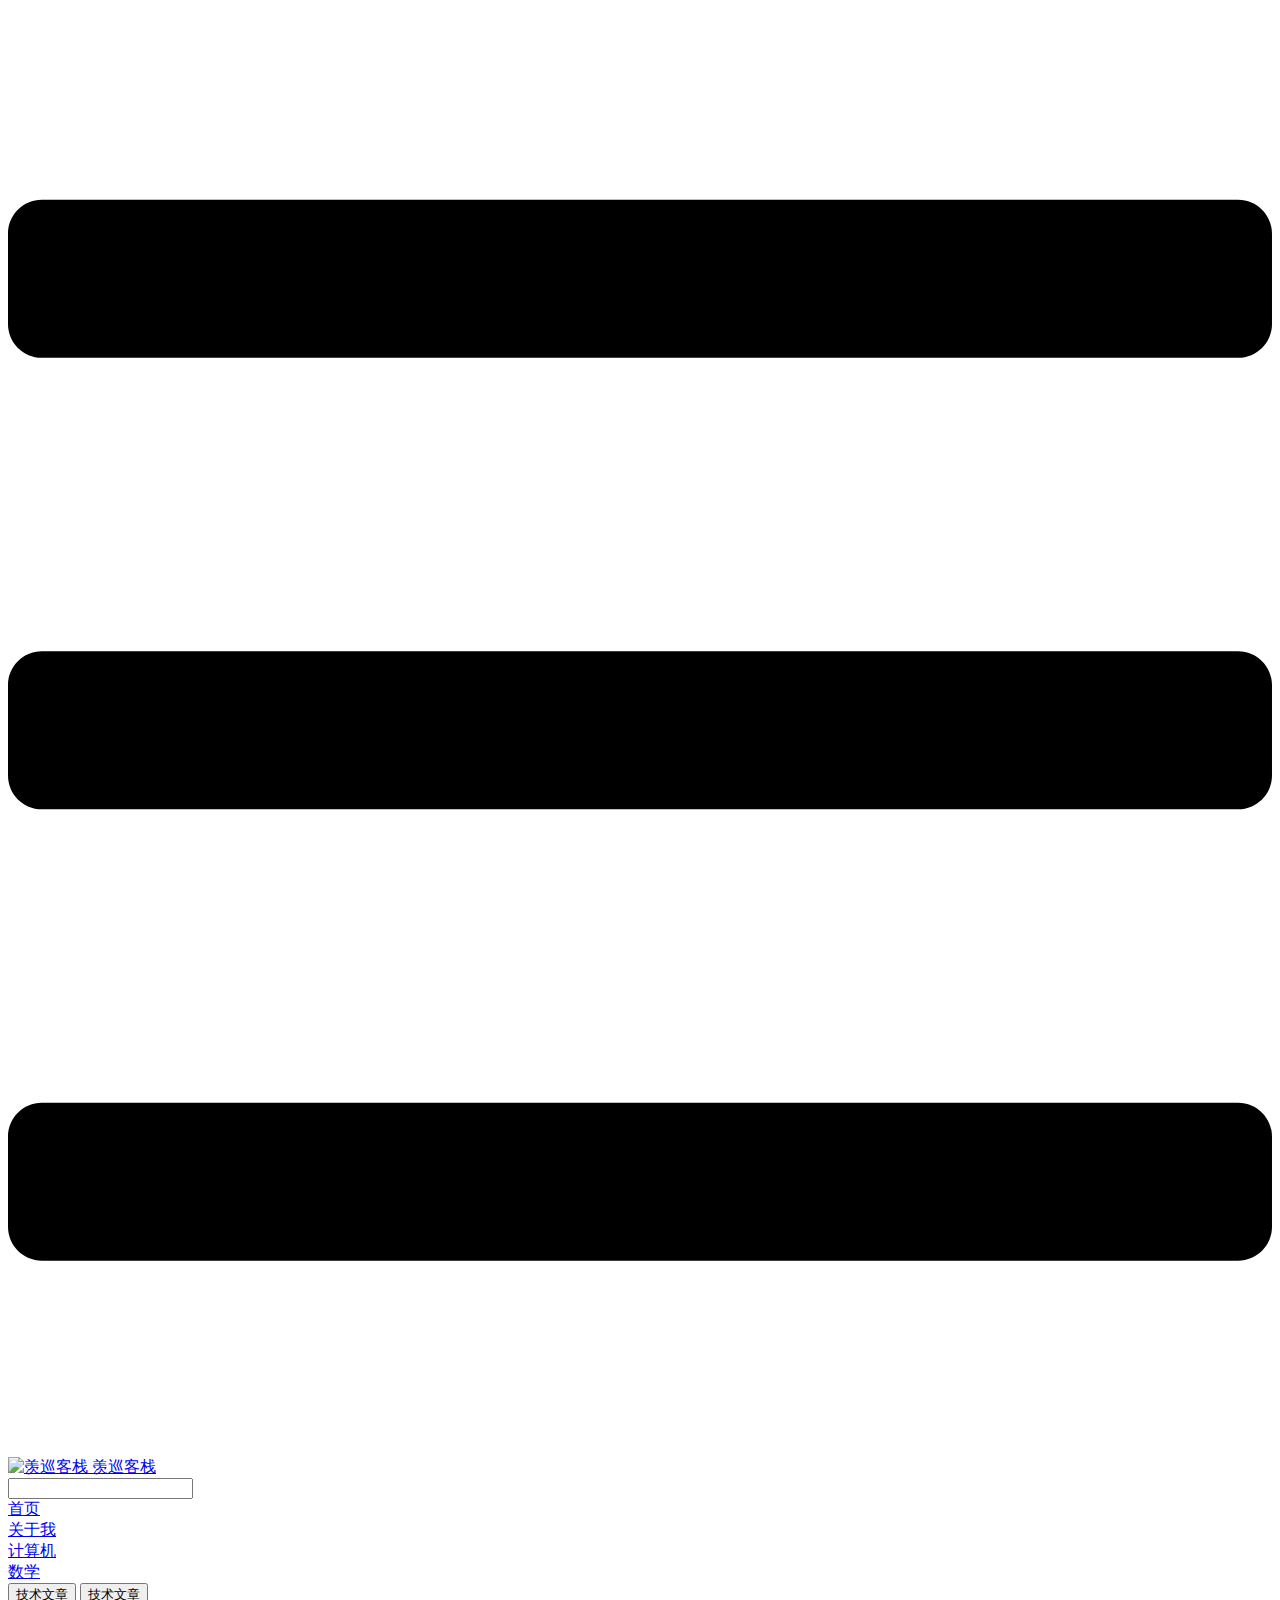
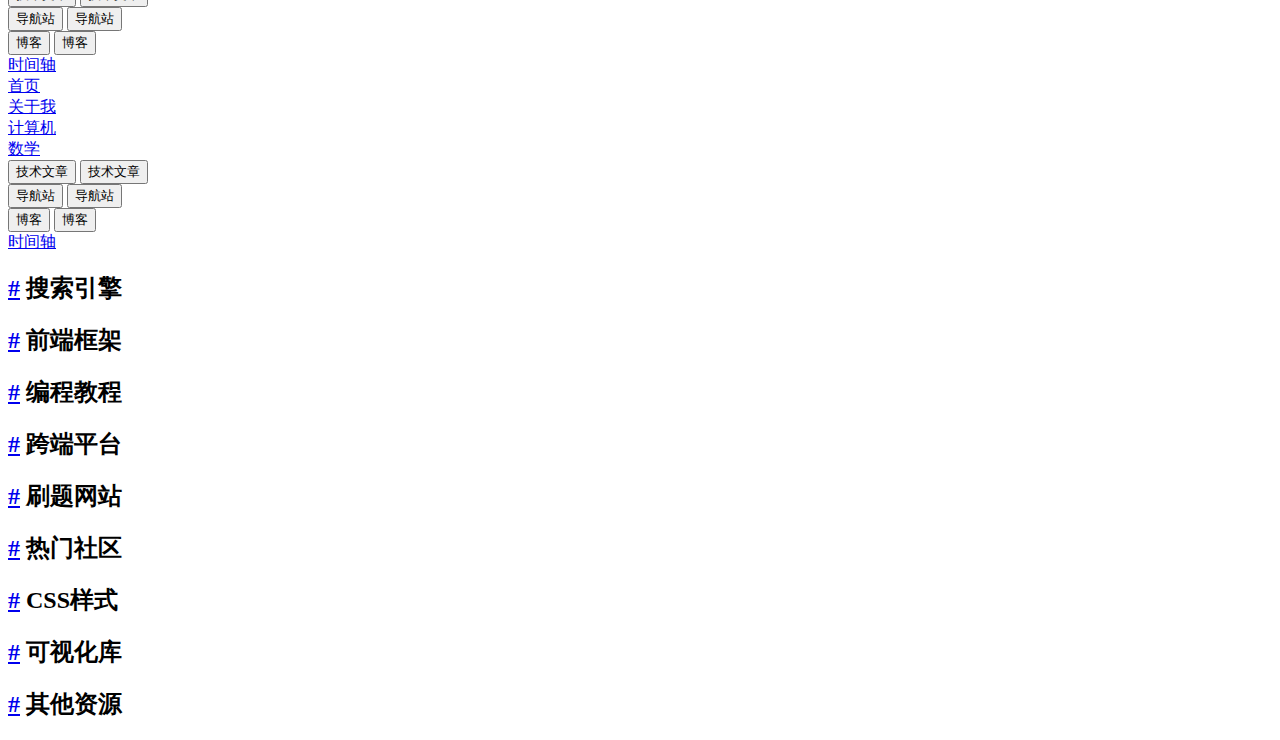
==== guide.md/index.html @ 074d1aeb "deploy" ====
<!DOCTYPE html>
<html lang="en-US">
  <head>
    <meta charset="utf-8">
    <meta name="viewport" content="width=device-width,initial-scale=1">
    <title>导航网站 | 羡巡客栈</title>
    <meta name="generator" content="VuePress 1.9.10">
    <link rel="icon" href="/github.io/assets/img/favicon_io/favicon.ico">
    <link rel="manifest" href="/github.io/manifest.json">
    <link rel="apple-touch-icon" href="/github.io/icons/apple-touch-icon-152x152.png">
    <link rel="mask-icon" href="/github.io/icons/safari-pinned-tab.svg" color="#3eaf7c">
    <link rel="stylesheet" href="/github.io/css/style.css">
    <script charset="utf-8" src="/github.io/js/custom.js"></script>
    <link rel="stylesheet" href="https://at.alicdn.com/t/font_3077305_pt8umhrn4k9.css">
    <meta name="description" content="想法+实践=梦想">
    <meta name="author" content="senran">
    <meta name="keywords" content="vuepress介绍，vuepress说明，senran">
    <meta name="theme-color" content="#3eaf7c">
    <meta name="apple-mobile-web-app-capable" content="yes">
    <meta name="apple-mobile-web-app-status-bar-style" content="black">
    <meta name="msapplication-TileImage" content="/icons/msapplication-icon-144x144.png">
    <meta name="msapplication-TileColor" content="#000000">
    <meta name="viewport" content="width=device-width,initial-scale=1,user-scalable=no">
    <meta name="robots" content="all">
    <meta name="referrer" content="no-referrer-when-downgrade">
    
    <link rel="preload" href="/github.io/assets/css/0.styles.cc2ab793.css" as="style"><link rel="preload" href="/github.io/assets/js/app.bc163c33.js" as="script"><link rel="preload" href="/github.io/assets/js/8.e7d0b915.js" as="script"><link rel="preload" href="/github.io/assets/js/1.a5b7b27f.js" as="script"><link rel="preload" href="/github.io/assets/js/31.5026041e.js" as="script"><link rel="preload" href="/github.io/assets/js/25.697cf7aa.js" as="script"><link rel="preload" href="/github.io/assets/js/22.1df4690d.js" as="script"><link rel="prefetch" href="/github.io/assets/js/11.1f1179e9.js"><link rel="prefetch" href="/github.io/assets/js/12.f9e47bc9.js"><link rel="prefetch" href="/github.io/assets/js/13.b9829312.js"><link rel="prefetch" href="/github.io/assets/js/14.2f66d271.js"><link rel="prefetch" href="/github.io/assets/js/15.86ec0a88.js"><link rel="prefetch" href="/github.io/assets/js/16.124a600a.js"><link rel="prefetch" href="/github.io/assets/js/17.8614f9c8.js"><link rel="prefetch" href="/github.io/assets/js/18.0f2661f6.js"><link rel="prefetch" href="/github.io/assets/js/19.1ed563ff.js"><link rel="prefetch" href="/github.io/assets/js/2.1e46ec91.js"><link rel="prefetch" href="/github.io/assets/js/20.d0ca984a.js"><link rel="prefetch" href="/github.io/assets/js/21.fdb59f5f.js"><link rel="prefetch" href="/github.io/assets/js/23.8079ddb6.js"><link rel="prefetch" href="/github.io/assets/js/24.8234a7ae.js"><link rel="prefetch" href="/github.io/assets/js/26.6a10f5b2.js"><link rel="prefetch" href="/github.io/assets/js/27.82509093.js"><link rel="prefetch" href="/github.io/assets/js/28.c4aca446.js"><link rel="prefetch" href="/github.io/assets/js/29.db655d9f.js"><link rel="prefetch" href="/github.io/assets/js/3.d9f5cb60.js"><link rel="prefetch" href="/github.io/assets/js/30.2cf88f4c.js"><link rel="prefetch" href="/github.io/assets/js/32.4d660c3e.js"><link rel="prefetch" href="/github.io/assets/js/33.0dd9fcd8.js"><link rel="prefetch" href="/github.io/assets/js/34.bd7bdc65.js"><link rel="prefetch" href="/github.io/assets/js/35.dd47c357.js"><link rel="prefetch" href="/github.io/assets/js/36.0baf9084.js"><link rel="prefetch" href="/github.io/assets/js/37.48ee9a91.js"><link rel="prefetch" href="/github.io/assets/js/4.af81d99d.js"><link rel="prefetch" href="/github.io/assets/js/5.fae6a00d.js"><link rel="prefetch" href="/github.io/assets/js/6.eb2a9840.js"><link rel="prefetch" href="/github.io/assets/js/7.b9dd6dac.js"><link rel="prefetch" href="/github.io/assets/js/vendors~docsearch.72eb81cf.js">
    <link rel="stylesheet" href="/github.io/assets/css/0.styles.cc2ab793.css">
  </head>
  <body>
    <div id="app" data-server-rendered="true"><div class="theme-container no-sidebar"><header class="navbar"><div class="sidebar-button"><svg xmlns="http://www.w3.org/2000/svg" aria-hidden="true" role="img" viewBox="0 0 448 512" class="icon"><path fill="currentColor" d="M436 124H12c-6.627 0-12-5.373-12-12V80c0-6.627 5.373-12 12-12h424c6.627 0 12 5.373 12 12v32c0 6.627-5.373 12-12 12zm0 160H12c-6.627 0-12-5.373-12-12v-32c0-6.627 5.373-12 12-12h424c6.627 0 12 5.373 12 12v32c0 6.627-5.373 12-12 12zm0 160H12c-6.627 0-12-5.373-12-12v-32c0-6.627 5.373-12 12-12h424c6.627 0 12 5.373 12 12v32c0 6.627-5.373 12-12 12z"></path></svg></div> <a href="/github.io/" class="home-link router-link-active"><img src="/github.io/assets/img/logo3.png" alt="羡巡客栈" class="logo"> <span class="site-name can-hide">羡巡客栈</span></a> <div class="links"><div class="search-box"><input aria-label="Search" autocomplete="off" spellcheck="false" value=""> <!----></div> <nav class="nav-links can-hide"><div class="nav-item"><a href="/github.io/" class="nav-link">
  首页
</a></div><div class="nav-item"><a href="/github.io/gyw/" class="nav-link">
  关于我
</a></div><div class="nav-item"><a href="/github.io/about/" class="nav-link">
  计算机
</a></div><div class="nav-item"><a href="/github.io/about2/" class="nav-link">
  数学
</a></div><div class="nav-item"><div class="dropdown-wrapper"><button type="button" aria-label="技术文章" class="dropdown-title"><span class="title">技术文章</span> <span class="arrow down"></span></button> <button type="button" aria-label="技术文章" class="mobile-dropdown-title"><span class="title">技术文章</span> <span class="arrow right"></span></button> <ul class="nav-dropdown" style="display:none;"><li class="dropdown-item"><h4>
          博客插件
        </h4> <ul class="dropdown-subitem-wrapper"><li class="dropdown-subitem"><a href="/github.io/技术文章/博客插件/插件文章/" class="nav-link">
  用插件装饰你的博客
</a></li><li class="dropdown-subitem"><a href="/github.io/about/" class="nav-link">
  Guide
</a></li></ul></li><li class="dropdown-item"><h4>
          建站指南
        </h4> <ul class="dropdown-subitem-wrapper"><li class="dropdown-subitem"><a href="/github.io/技术文章/建站指南/pl/" class="nav-link">
  评论
</a></li><li class="dropdown-subitem"><a href="/github.io/技术文章/建站指南/senran03/" class="nav-link">
  建站教程
</a></li></ul></li></ul></div></div><div class="nav-item"><div class="dropdown-wrapper"><button type="button" aria-label="导航站" class="dropdown-title"><span class="title">导航站</span> <span class="arrow down"></span></button> <button type="button" aria-label="导航站" class="mobile-dropdown-title"><span class="title">导航站</span> <span class="arrow right"></span></button> <ul class="nav-dropdown" style="display:none;"><li class="dropdown-item"><!----> <a href="/github.io/导航站/guide/" class="nav-link">
  导航1
</a></li><li class="dropdown-item"><!----> <a href="/github.io/导航站/导航2/" class="nav-link">
  导航2
</a></li></ul></div></div><div class="nav-item"><div class="dropdown-wrapper"><button type="button" aria-label="博客" class="dropdown-title"><span class="title">博客</span> <span class="arrow down"></span></button> <button type="button" aria-label="博客" class="mobile-dropdown-title"><span class="title">博客</span> <span class="arrow right"></span></button> <ul class="nav-dropdown" style="display:none;"><li class="dropdown-item"><!----> <a href="https://qm.qq.com/cgi-bin/qm/qr?k=V9hnXP0RBAjdSstL4jLnvPbcIppuTJ4R&amp;noverify=0&amp;personal_qrcode_source=3" target="_blank" rel="noopener noreferrer" class="nav-link external">
  腾讯
  <span><svg xmlns="http://www.w3.org/2000/svg" aria-hidden="true" focusable="false" x="0px" y="0px" viewBox="0 0 100 100" width="15" height="15" class="icon outbound"><path fill="currentColor" d="M18.8,85.1h56l0,0c2.2,0,4-1.8,4-4v-32h-8v28h-48v-48h28v-8h-32l0,0c-2.2,0-4,1.8-4,4v56C14.8,83.3,16.6,85.1,18.8,85.1z"></path> <polygon fill="currentColor" points="45.7,48.7 51.3,54.3 77.2,28.5 77.2,37.2 85.2,37.2 85.2,14.9 62.8,14.9 62.8,22.9 71.5,22.9"></polygon></svg> <span class="sr-only">(opens new window)</span></span></a></li><li class="dropdown-item"><!----> <a href="https://space.bilibili.com/403886936?spm_id_from=333.337.0.0" target="_blank" rel="noopener noreferrer" class="nav-link external">
  B站
  <span><svg xmlns="http://www.w3.org/2000/svg" aria-hidden="true" focusable="false" x="0px" y="0px" viewBox="0 0 100 100" width="15" height="15" class="icon outbound"><path fill="currentColor" d="M18.8,85.1h56l0,0c2.2,0,4-1.8,4-4v-32h-8v28h-48v-48h28v-8h-32l0,0c-2.2,0-4,1.8-4,4v56C14.8,83.3,16.6,85.1,18.8,85.1z"></path> <polygon fill="currentColor" points="45.7,48.7 51.3,54.3 77.2,28.5 77.2,37.2 85.2,37.2 85.2,14.9 62.8,14.9 62.8,22.9 71.5,22.9"></polygon></svg> <span class="sr-only">(opens new window)</span></span></a></li><li class="dropdown-item"><!----> <a href="https://senran110.github.io/" target="_blank" rel="noopener noreferrer" class="nav-link external">
  羡巡客栈主页
  <span><svg xmlns="http://www.w3.org/2000/svg" aria-hidden="true" focusable="false" x="0px" y="0px" viewBox="0 0 100 100" width="15" height="15" class="icon outbound"><path fill="currentColor" d="M18.8,85.1h56l0,0c2.2,0,4-1.8,4-4v-32h-8v28h-48v-48h28v-8h-32l0,0c-2.2,0-4,1.8-4,4v56C14.8,83.3,16.6,85.1,18.8,85.1z"></path> <polygon fill="currentColor" points="45.7,48.7 51.3,54.3 77.2,28.5 77.2,37.2 85.2,37.2 85.2,14.9 62.8,14.9 62.8,22.9 71.5,22.9"></polygon></svg> <span class="sr-only">(opens new window)</span></span></a></li></ul></div></div><div class="nav-item"><a href="/github.io/timeline/" class="nav-link">
  时间轴
</a></div> <!----></nav></div></header> <div class="sidebar-mask"></div> <aside class="sidebar"><nav class="nav-links"><div class="nav-item"><a href="/github.io/" class="nav-link">
  首页
</a></div><div class="nav-item"><a href="/github.io/gyw/" class="nav-link">
  关于我
</a></div><div class="nav-item"><a href="/github.io/about/" class="nav-link">
  计算机
</a></div><div class="nav-item"><a href="/github.io/about2/" class="nav-link">
  数学
</a></div><div class="nav-item"><div class="dropdown-wrapper"><button type="button" aria-label="技术文章" class="dropdown-title"><span class="title">技术文章</span> <span class="arrow down"></span></button> <button type="button" aria-label="技术文章" class="mobile-dropdown-title"><span class="title">技术文章</span> <span class="arrow right"></span></button> <ul class="nav-dropdown" style="display:none;"><li class="dropdown-item"><h4>
          博客插件
        </h4> <ul class="dropdown-subitem-wrapper"><li class="dropdown-subitem"><a href="/github.io/技术文章/博客插件/插件文章/" class="nav-link">
  用插件装饰你的博客
</a></li><li class="dropdown-subitem"><a href="/github.io/about/" class="nav-link">
  Guide
</a></li></ul></li><li class="dropdown-item"><h4>
          建站指南
        </h4> <ul class="dropdown-subitem-wrapper"><li class="dropdown-subitem"><a href="/github.io/技术文章/建站指南/pl/" class="nav-link">
  评论
</a></li><li class="dropdown-subitem"><a href="/github.io/技术文章/建站指南/senran03/" class="nav-link">
  建站教程
</a></li></ul></li></ul></div></div><div class="nav-item"><div class="dropdown-wrapper"><button type="button" aria-label="导航站" class="dropdown-title"><span class="title">导航站</span> <span class="arrow down"></span></button> <button type="button" aria-label="导航站" class="mobile-dropdown-title"><span class="title">导航站</span> <span class="arrow right"></span></button> <ul class="nav-dropdown" style="display:none;"><li class="dropdown-item"><!----> <a href="/github.io/导航站/guide/" class="nav-link">
  导航1
</a></li><li class="dropdown-item"><!----> <a href="/github.io/导航站/导航2/" class="nav-link">
  导航2
</a></li></ul></div></div><div class="nav-item"><div class="dropdown-wrapper"><button type="button" aria-label="博客" class="dropdown-title"><span class="title">博客</span> <span class="arrow down"></span></button> <button type="button" aria-label="博客" class="mobile-dropdown-title"><span class="title">博客</span> <span class="arrow right"></span></button> <ul class="nav-dropdown" style="display:none;"><li class="dropdown-item"><!----> <a href="https://qm.qq.com/cgi-bin/qm/qr?k=V9hnXP0RBAjdSstL4jLnvPbcIppuTJ4R&amp;noverify=0&amp;personal_qrcode_source=3" target="_blank" rel="noopener noreferrer" class="nav-link external">
  腾讯
  <span><svg xmlns="http://www.w3.org/2000/svg" aria-hidden="true" focusable="false" x="0px" y="0px" viewBox="0 0 100 100" width="15" height="15" class="icon outbound"><path fill="currentColor" d="M18.8,85.1h56l0,0c2.2,0,4-1.8,4-4v-32h-8v28h-48v-48h28v-8h-32l0,0c-2.2,0-4,1.8-4,4v56C14.8,83.3,16.6,85.1,18.8,85.1z"></path> <polygon fill="currentColor" points="45.7,48.7 51.3,54.3 77.2,28.5 77.2,37.2 85.2,37.2 85.2,14.9 62.8,14.9 62.8,22.9 71.5,22.9"></polygon></svg> <span class="sr-only">(opens new window)</span></span></a></li><li class="dropdown-item"><!----> <a href="https://space.bilibili.com/403886936?spm_id_from=333.337.0.0" target="_blank" rel="noopener noreferrer" class="nav-link external">
  B站
  <span><svg xmlns="http://www.w3.org/2000/svg" aria-hidden="true" focusable="false" x="0px" y="0px" viewBox="0 0 100 100" width="15" height="15" class="icon outbound"><path fill="currentColor" d="M18.8,85.1h56l0,0c2.2,0,4-1.8,4-4v-32h-8v28h-48v-48h28v-8h-32l0,0c-2.2,0-4,1.8-4,4v56C14.8,83.3,16.6,85.1,18.8,85.1z"></path> <polygon fill="currentColor" points="45.7,48.7 51.3,54.3 77.2,28.5 77.2,37.2 85.2,37.2 85.2,14.9 62.8,14.9 62.8,22.9 71.5,22.9"></polygon></svg> <span class="sr-only">(opens new window)</span></span></a></li><li class="dropdown-item"><!----> <a href="https://senran110.github.io/" target="_blank" rel="noopener noreferrer" class="nav-link external">
  羡巡客栈主页
  <span><svg xmlns="http://www.w3.org/2000/svg" aria-hidden="true" focusable="false" x="0px" y="0px" viewBox="0 0 100 100" width="15" height="15" class="icon outbound"><path fill="currentColor" d="M18.8,85.1h56l0,0c2.2,0,4-1.8,4-4v-32h-8v28h-48v-48h28v-8h-32l0,0c-2.2,0-4,1.8-4,4v56C14.8,83.3,16.6,85.1,18.8,85.1z"></path> <polygon fill="currentColor" points="45.7,48.7 51.3,54.3 77.2,28.5 77.2,37.2 85.2,37.2 85.2,14.9 62.8,14.9 62.8,22.9 71.5,22.9"></polygon></svg> <span class="sr-only">(opens new window)</span></span></a></li></ul></div></div><div class="nav-item"><a href="/github.io/timeline/" class="nav-link">
  时间轴
</a></div> <!----></nav>  <!----> </aside> <main class="page"> <div class="theme-default-content content__default"><h2 id="搜索引擎"><a href="#搜索引擎" class="header-anchor">#</a> 搜索引擎</h2> <!----> <h2 id="前端框架"><a href="#前端框架" class="header-anchor">#</a> 前端框架</h2> <!----> <h2 id="编程教程"><a href="#编程教程" class="header-anchor">#</a> 编程教程</h2> <!----> <h2 id="跨端平台"><a href="#跨端平台" class="header-anchor">#</a> 跨端平台</h2> <!----> <h2 id="刷题网站"><a href="#刷题网站" class="header-anchor">#</a> 刷题网站</h2> <!----> <h2 id="热门社区"><a href="#热门社区" class="header-anchor">#</a> 热门社区</h2> <!----> <h2 id="css样式"><a href="#css样式" class="header-anchor">#</a> CSS样式</h2> <!----> <h2 id="可视化库"><a href="#可视化库" class="header-anchor">#</a> 可视化库</h2> <!----> <h2 id="其他资源"><a href="#其他资源" class="header-anchor">#</a> 其他资源</h2> <!----></div> <footer class="page-edit"><!----> <!----></footer> <!---->  <!----></main></div><div class="global-ui"><div></div><BlockToggle></BlockToggle><GlobalTip></GlobalTip><Twikoo></Twikoo><Fantasy></Fantasy><!----><!----></div></div>
    <script src="/github.io/assets/js/app.bc163c33.js" defer></script><script src="/github.io/assets/js/8.e7d0b915.js" defer></script><script src="/github.io/assets/js/1.a5b7b27f.js" defer></script><script src="/github.io/assets/js/31.5026041e.js" defer></script><script src="/github.io/assets/js/25.697cf7aa.js" defer></script><script src="/github.io/assets/js/22.1df4690d.js" defer></script>
  </body>
</html>
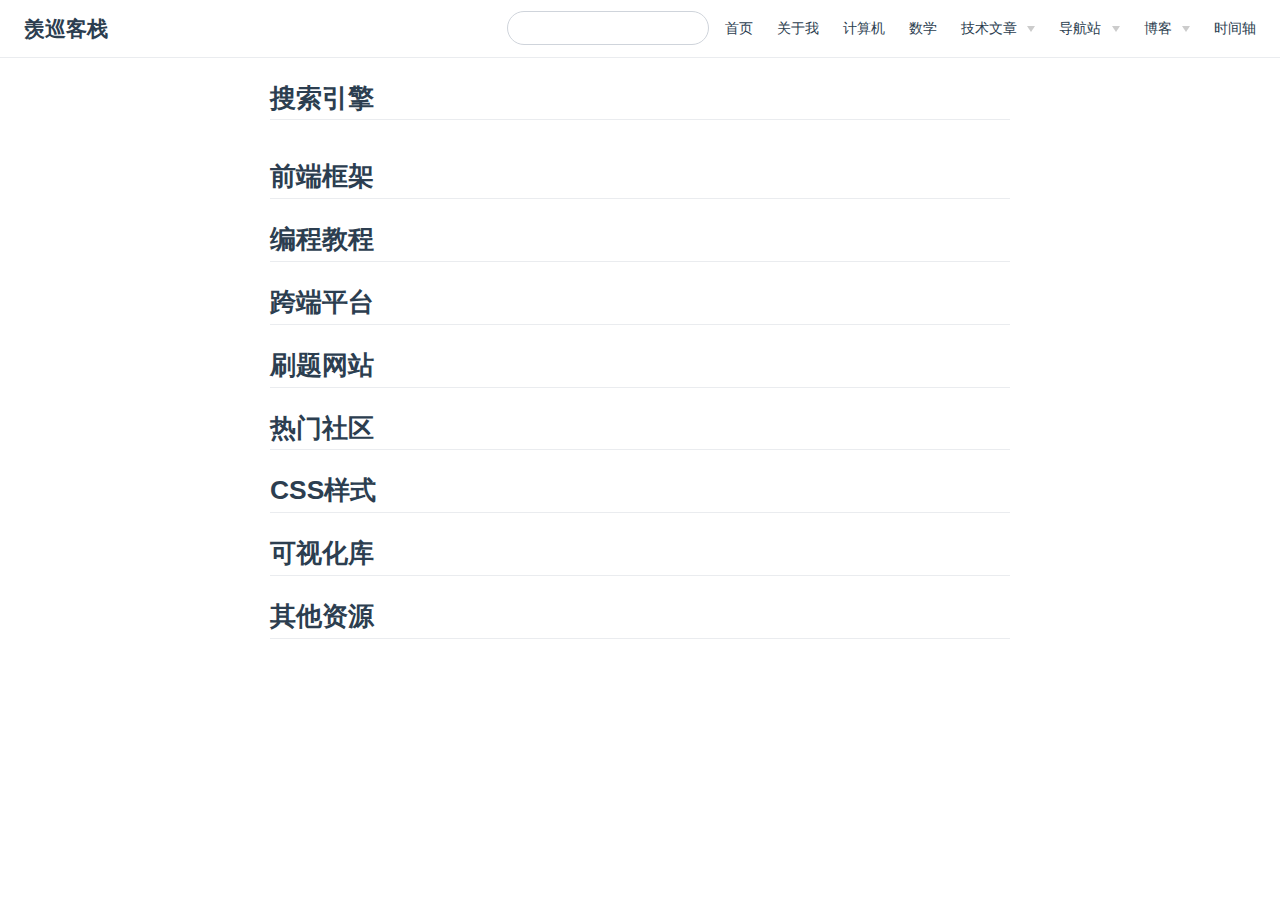
==== commit 54a68239: "deploy" ====
--- a/guide.md/index.html
+++ b/guide.md/index.html
@@ -5,12 +5,12 @@
     <meta name="viewport" content="width=device-width,initial-scale=1">
     <title>导航网站 | 羡巡客栈</title>
     <meta name="generator" content="VuePress 1.9.10">
-    <link rel="icon" href="/github.io/assets/img/favicon_io/favicon.ico">
-    <link rel="manifest" href="/github.io/manifest.json">
-    <link rel="apple-touch-icon" href="/github.io/icons/apple-touch-icon-152x152.png">
-    <link rel="mask-icon" href="/github.io/icons/safari-pinned-tab.svg" color="#3eaf7c">
-    <link rel="stylesheet" href="/github.io/css/style.css">
-    <script charset="utf-8" src="/github.io/js/custom.js"></script>
+    <link rel="icon" href="/assets/img/favicon_io/favicon.ico">
+    <link rel="manifest" href="/manifest.json">
+    <link rel="apple-touch-icon" href="/icons/apple-touch-icon-152x152.png">
+    <link rel="mask-icon" href="/icons/safari-pinned-tab.svg" color="#3eaf7c">
+    <link rel="stylesheet" href="/css/style.css">
+    <script charset="utf-8" src="/js/custom.js"></script>
     <link rel="stylesheet" href="https://at.alicdn.com/t/font_3077305_pt8umhrn4k9.css">
     <meta name="description" content="想法+实践=梦想">
     <meta name="author" content="senran">
@@ -24,33 +24,33 @@
     <meta name="robots" content="all">
     <meta name="referrer" content="no-referrer-when-downgrade">
     
-    <link rel="preload" href="/github.io/assets/css/0.styles.cc2ab793.css" as="style"><link rel="preload" href="/github.io/assets/js/app.bc163c33.js" as="script"><link rel="preload" href="/github.io/assets/js/8.e7d0b915.js" as="script"><link rel="preload" href="/github.io/assets/js/1.a5b7b27f.js" as="script"><link rel="preload" href="/github.io/assets/js/31.5026041e.js" as="script"><link rel="preload" href="/github.io/assets/js/25.697cf7aa.js" as="script"><link rel="preload" href="/github.io/assets/js/22.1df4690d.js" as="script"><link rel="prefetch" href="/github.io/assets/js/11.1f1179e9.js"><link rel="prefetch" href="/github.io/assets/js/12.f9e47bc9.js"><link rel="prefetch" href="/github.io/assets/js/13.b9829312.js"><link rel="prefetch" href="/github.io/assets/js/14.2f66d271.js"><link rel="prefetch" href="/github.io/assets/js/15.86ec0a88.js"><link rel="prefetch" href="/github.io/assets/js/16.124a600a.js"><link rel="prefetch" href="/github.io/assets/js/17.8614f9c8.js"><link rel="prefetch" href="/github.io/assets/js/18.0f2661f6.js"><link rel="prefetch" href="/github.io/assets/js/19.1ed563ff.js"><link rel="prefetch" href="/github.io/assets/js/2.1e46ec91.js"><link rel="prefetch" href="/github.io/assets/js/20.d0ca984a.js"><link rel="prefetch" href="/github.io/assets/js/21.fdb59f5f.js"><link rel="prefetch" href="/github.io/assets/js/23.8079ddb6.js"><link rel="prefetch" href="/github.io/assets/js/24.8234a7ae.js"><link rel="prefetch" href="/github.io/assets/js/26.6a10f5b2.js"><link rel="prefetch" href="/github.io/assets/js/27.82509093.js"><link rel="prefetch" href="/github.io/assets/js/28.c4aca446.js"><link rel="prefetch" href="/github.io/assets/js/29.db655d9f.js"><link rel="prefetch" href="/github.io/assets/js/3.d9f5cb60.js"><link rel="prefetch" href="/github.io/assets/js/30.2cf88f4c.js"><link rel="prefetch" href="/github.io/assets/js/32.4d660c3e.js"><link rel="prefetch" href="/github.io/assets/js/33.0dd9fcd8.js"><link rel="prefetch" href="/github.io/assets/js/34.bd7bdc65.js"><link rel="prefetch" href="/github.io/assets/js/35.dd47c357.js"><link rel="prefetch" href="/github.io/assets/js/36.0baf9084.js"><link rel="prefetch" href="/github.io/assets/js/37.48ee9a91.js"><link rel="prefetch" href="/github.io/assets/js/4.af81d99d.js"><link rel="prefetch" href="/github.io/assets/js/5.fae6a00d.js"><link rel="prefetch" href="/github.io/assets/js/6.eb2a9840.js"><link rel="prefetch" href="/github.io/assets/js/7.b9dd6dac.js"><link rel="prefetch" href="/github.io/assets/js/vendors~docsearch.72eb81cf.js">
-    <link rel="stylesheet" href="/github.io/assets/css/0.styles.cc2ab793.css">
+    <link rel="preload" href="/assets/css/0.styles.33e7aebc.css" as="style"><link rel="preload" href="/assets/js/app.984d8caf.js" as="script"><link rel="preload" href="/assets/js/8.e7d0b915.js" as="script"><link rel="preload" href="/assets/js/1.a5b7b27f.js" as="script"><link rel="preload" href="/assets/js/32.61ba0522.js" as="script"><link rel="preload" href="/assets/js/25.697cf7aa.js" as="script"><link rel="preload" href="/assets/js/22.1df4690d.js" as="script"><link rel="prefetch" href="/assets/js/11.1f1179e9.js"><link rel="prefetch" href="/assets/js/12.f9e47bc9.js"><link rel="prefetch" href="/assets/js/13.b9829312.js"><link rel="prefetch" href="/assets/js/14.2f66d271.js"><link rel="prefetch" href="/assets/js/15.86ec0a88.js"><link rel="prefetch" href="/assets/js/16.124a600a.js"><link rel="prefetch" href="/assets/js/17.8614f9c8.js"><link rel="prefetch" href="/assets/js/18.0f2661f6.js"><link rel="prefetch" href="/assets/js/19.1ed563ff.js"><link rel="prefetch" href="/assets/js/2.1e46ec91.js"><link rel="prefetch" href="/assets/js/20.d0ca984a.js"><link rel="prefetch" href="/assets/js/21.fdb59f5f.js"><link rel="prefetch" href="/assets/js/23.8079ddb6.js"><link rel="prefetch" href="/assets/js/24.8234a7ae.js"><link rel="prefetch" href="/assets/js/26.6a10f5b2.js"><link rel="prefetch" href="/assets/js/27.82509093.js"><link rel="prefetch" href="/assets/js/28.95b64f7f.js"><link rel="prefetch" href="/assets/js/29.0c1e243b.js"><link rel="prefetch" href="/assets/js/3.d9f5cb60.js"><link rel="prefetch" href="/assets/js/30.2cf88f4c.js"><link rel="prefetch" href="/assets/js/31.93b85a52.js"><link rel="prefetch" href="/assets/js/33.cf58f6bf.js"><link rel="prefetch" href="/assets/js/34.bd7bdc65.js"><link rel="prefetch" href="/assets/js/35.dd47c357.js"><link rel="prefetch" href="/assets/js/36.0baf9084.js"><link rel="prefetch" href="/assets/js/37.48ee9a91.js"><link rel="prefetch" href="/assets/js/4.af81d99d.js"><link rel="prefetch" href="/assets/js/5.fae6a00d.js"><link rel="prefetch" href="/assets/js/6.eb2a9840.js"><link rel="prefetch" href="/assets/js/7.b9dd6dac.js"><link rel="prefetch" href="/assets/js/vendors~docsearch.72eb81cf.js">
+    <link rel="stylesheet" href="/assets/css/0.styles.33e7aebc.css">
   </head>
   <body>
-    <div id="app" data-server-rendered="true"><div class="theme-container no-sidebar"><header class="navbar"><div class="sidebar-button"><svg xmlns="http://www.w3.org/2000/svg" aria-hidden="true" role="img" viewBox="0 0 448 512" class="icon"><path fill="currentColor" d="M436 124H12c-6.627 0-12-5.373-12-12V80c0-6.627 5.373-12 12-12h424c6.627 0 12 5.373 12 12v32c0 6.627-5.373 12-12 12zm0 160H12c-6.627 0-12-5.373-12-12v-32c0-6.627 5.373-12 12-12h424c6.627 0 12 5.373 12 12v32c0 6.627-5.373 12-12 12zm0 160H12c-6.627 0-12-5.373-12-12v-32c0-6.627 5.373-12 12-12h424c6.627 0 12 5.373 12 12v32c0 6.627-5.373 12-12 12z"></path></svg></div> <a href="/github.io/" class="home-link router-link-active"><img src="/github.io/assets/img/logo3.png" alt="羡巡客栈" class="logo"> <span class="site-name can-hide">羡巡客栈</span></a> <div class="links"><div class="search-box"><input aria-label="Search" autocomplete="off" spellcheck="false" value=""> <!----></div> <nav class="nav-links can-hide"><div class="nav-item"><a href="/github.io/" class="nav-link">
+    <div id="app" data-server-rendered="true"><div class="theme-container no-sidebar"><header class="navbar"><div class="sidebar-button"><svg xmlns="http://www.w3.org/2000/svg" aria-hidden="true" role="img" viewBox="0 0 448 512" class="icon"><path fill="currentColor" d="M436 124H12c-6.627 0-12-5.373-12-12V80c0-6.627 5.373-12 12-12h424c6.627 0 12 5.373 12 12v32c0 6.627-5.373 12-12 12zm0 160H12c-6.627 0-12-5.373-12-12v-32c0-6.627 5.373-12 12-12h424c6.627 0 12 5.373 12 12v32c0 6.627-5.373 12-12 12zm0 160H12c-6.627 0-12-5.373-12-12v-32c0-6.627 5.373-12 12-12h424c6.627 0 12 5.373 12 12v32c0 6.627-5.373 12-12 12z"></path></svg></div> <a href="/" class="home-link router-link-active"><!----> <span class="site-name">羡巡客栈</span></a> <div class="links"><div class="search-box"><input aria-label="Search" autocomplete="off" spellcheck="false" value=""> <!----></div> <nav class="nav-links can-hide"><div class="nav-item"><a href="/" class="nav-link">
   首页
-</a></div><div class="nav-item"><a href="/github.io/gyw/" class="nav-link">
+</a></div><div class="nav-item"><a href="/gyw/" class="nav-link">
   关于我
-</a></div><div class="nav-item"><a href="/github.io/about/" class="nav-link">
+</a></div><div class="nav-item"><a href="/about/" class="nav-link">
   计算机
-</a></div><div class="nav-item"><a href="/github.io/about2/" class="nav-link">
+</a></div><div class="nav-item"><a href="/about2/" class="nav-link">
   数学
 </a></div><div class="nav-item"><div class="dropdown-wrapper"><button type="button" aria-label="技术文章" class="dropdown-title"><span class="title">技术文章</span> <span class="arrow down"></span></button> <button type="button" aria-label="技术文章" class="mobile-dropdown-title"><span class="title">技术文章</span> <span class="arrow right"></span></button> <ul class="nav-dropdown" style="display:none;"><li class="dropdown-item"><h4>
           博客插件
-        </h4> <ul class="dropdown-subitem-wrapper"><li class="dropdown-subitem"><a href="/github.io/技术文章/博客插件/插件文章/" class="nav-link">
+        </h4> <ul class="dropdown-subitem-wrapper"><li class="dropdown-subitem"><a href="/技术文章/博客插件/插件文章/" class="nav-link">
   用插件装饰你的博客
-</a></li><li class="dropdown-subitem"><a href="/github.io/about/" class="nav-link">
+</a></li><li class="dropdown-subitem"><a href="/about/" class="nav-link">
   Guide
 </a></li></ul></li><li class="dropdown-item"><h4>
           建站指南
-        </h4> <ul class="dropdown-subitem-wrapper"><li class="dropdown-subitem"><a href="/github.io/技术文章/建站指南/pl/" class="nav-link">
+        </h4> <ul class="dropdown-subitem-wrapper"><li class="dropdown-subitem"><a href="/技术文章/建站指南/pl/" class="nav-link">
   评论
-</a></li><li class="dropdown-subitem"><a href="/github.io/技术文章/建站指南/senran03/" class="nav-link">
+</a></li><li class="dropdown-subitem"><a href="/技术文章/建站指南/senran03/" class="nav-link">
   建站教程
-</a></li></ul></li></ul></div></div><div class="nav-item"><div class="dropdown-wrapper"><button type="button" aria-label="导航站" class="dropdown-title"><span class="title">导航站</span> <span class="arrow down"></span></button> <button type="button" aria-label="导航站" class="mobile-dropdown-title"><span class="title">导航站</span> <span class="arrow right"></span></button> <ul class="nav-dropdown" style="display:none;"><li class="dropdown-item"><!----> <a href="/github.io/导航站/guide/" class="nav-link">
+</a></li></ul></li></ul></div></div><div class="nav-item"><div class="dropdown-wrapper"><button type="button" aria-label="导航站" class="dropdown-title"><span class="title">导航站</span> <span class="arrow down"></span></button> <button type="button" aria-label="导航站" class="mobile-dropdown-title"><span class="title">导航站</span> <span class="arrow right"></span></button> <ul class="nav-dropdown" style="display:none;"><li class="dropdown-item"><!----> <a href="/导航站/guide/" class="nav-link">
   导航1
-</a></li><li class="dropdown-item"><!----> <a href="/github.io/导航站/导航2/" class="nav-link">
+</a></li><li class="dropdown-item"><!----> <a href="/导航站/导航2/" class="nav-link">
   导航2
 </a></li></ul></div></div><div class="nav-item"><div class="dropdown-wrapper"><button type="button" aria-label="博客" class="dropdown-title"><span class="title">博客</span> <span class="arrow down"></span></button> <button type="button" aria-label="博客" class="mobile-dropdown-title"><span class="title">博客</span> <span class="arrow right"></span></button> <ul class="nav-dropdown" style="display:none;"><li class="dropdown-item"><!----> <a href="https://qm.qq.com/cgi-bin/qm/qr?k=V9hnXP0RBAjdSstL4jLnvPbcIppuTJ4R&amp;noverify=0&amp;personal_qrcode_source=3" target="_blank" rel="noopener noreferrer" class="nav-link external">
   腾讯
@@ -58,31 +58,31 @@
   B站
   <span><svg xmlns="http://www.w3.org/2000/svg" aria-hidden="true" focusable="false" x="0px" y="0px" viewBox="0 0 100 100" width="15" height="15" class="icon outbound"><path fill="currentColor" d="M18.8,85.1h56l0,0c2.2,0,4-1.8,4-4v-32h-8v28h-48v-48h28v-8h-32l0,0c-2.2,0-4,1.8-4,4v56C14.8,83.3,16.6,85.1,18.8,85.1z"></path> <polygon fill="currentColor" points="45.7,48.7 51.3,54.3 77.2,28.5 77.2,37.2 85.2,37.2 85.2,14.9 62.8,14.9 62.8,22.9 71.5,22.9"></polygon></svg> <span class="sr-only">(opens new window)</span></span></a></li><li class="dropdown-item"><!----> <a href="https://senran110.github.io/" target="_blank" rel="noopener noreferrer" class="nav-link external">
   羡巡客栈主页
-  <span><svg xmlns="http://www.w3.org/2000/svg" aria-hidden="true" focusable="false" x="0px" y="0px" viewBox="0 0 100 100" width="15" height="15" class="icon outbound"><path fill="currentColor" d="M18.8,85.1h56l0,0c2.2,0,4-1.8,4-4v-32h-8v28h-48v-48h28v-8h-32l0,0c-2.2,0-4,1.8-4,4v56C14.8,83.3,16.6,85.1,18.8,85.1z"></path> <polygon fill="currentColor" points="45.7,48.7 51.3,54.3 77.2,28.5 77.2,37.2 85.2,37.2 85.2,14.9 62.8,14.9 62.8,22.9 71.5,22.9"></polygon></svg> <span class="sr-only">(opens new window)</span></span></a></li></ul></div></div><div class="nav-item"><a href="/github.io/timeline/" class="nav-link">
+  <span><svg xmlns="http://www.w3.org/2000/svg" aria-hidden="true" focusable="false" x="0px" y="0px" viewBox="0 0 100 100" width="15" height="15" class="icon outbound"><path fill="currentColor" d="M18.8,85.1h56l0,0c2.2,0,4-1.8,4-4v-32h-8v28h-48v-48h28v-8h-32l0,0c-2.2,0-4,1.8-4,4v56C14.8,83.3,16.6,85.1,18.8,85.1z"></path> <polygon fill="currentColor" points="45.7,48.7 51.3,54.3 77.2,28.5 77.2,37.2 85.2,37.2 85.2,14.9 62.8,14.9 62.8,22.9 71.5,22.9"></polygon></svg> <span class="sr-only">(opens new window)</span></span></a></li></ul></div></div><div class="nav-item"><a href="/timeline/" class="nav-link">
   时间轴
-</a></div> <!----></nav></div></header> <div class="sidebar-mask"></div> <aside class="sidebar"><nav class="nav-links"><div class="nav-item"><a href="/github.io/" class="nav-link">
+</a></div> <!----></nav></div></header> <div class="sidebar-mask"></div> <aside class="sidebar"><nav class="nav-links"><div class="nav-item"><a href="/" class="nav-link">
   首页
-</a></div><div class="nav-item"><a href="/github.io/gyw/" class="nav-link">
+</a></div><div class="nav-item"><a href="/gyw/" class="nav-link">
   关于我
-</a></div><div class="nav-item"><a href="/github.io/about/" class="nav-link">
+</a></div><div class="nav-item"><a href="/about/" class="nav-link">
   计算机
-</a></div><div class="nav-item"><a href="/github.io/about2/" class="nav-link">
+</a></div><div class="nav-item"><a href="/about2/" class="nav-link">
   数学
 </a></div><div class="nav-item"><div class="dropdown-wrapper"><button type="button" aria-label="技术文章" class="dropdown-title"><span class="title">技术文章</span> <span class="arrow down"></span></button> <button type="button" aria-label="技术文章" class="mobile-dropdown-title"><span class="title">技术文章</span> <span class="arrow right"></span></button> <ul class="nav-dropdown" style="display:none;"><li class="dropdown-item"><h4>
           博客插件
-        </h4> <ul class="dropdown-subitem-wrapper"><li class="dropdown-subitem"><a href="/github.io/技术文章/博客插件/插件文章/" class="nav-link">
+        </h4> <ul class="dropdown-subitem-wrapper"><li class="dropdown-subitem"><a href="/技术文章/博客插件/插件文章/" class="nav-link">
   用插件装饰你的博客
-</a></li><li class="dropdown-subitem"><a href="/github.io/about/" class="nav-link">
+</a></li><li class="dropdown-subitem"><a href="/about/" class="nav-link">
   Guide
 </a></li></ul></li><li class="dropdown-item"><h4>
           建站指南
-        </h4> <ul class="dropdown-subitem-wrapper"><li class="dropdown-subitem"><a href="/github.io/技术文章/建站指南/pl/" class="nav-link">
+        </h4> <ul class="dropdown-subitem-wrapper"><li class="dropdown-subitem"><a href="/技术文章/建站指南/pl/" class="nav-link">
   评论
-</a></li><li class="dropdown-subitem"><a href="/github.io/技术文章/建站指南/senran03/" class="nav-link">
+</a></li><li class="dropdown-subitem"><a href="/技术文章/建站指南/senran03/" class="nav-link">
   建站教程
-</a></li></ul></li></ul></div></div><div class="nav-item"><div class="dropdown-wrapper"><button type="button" aria-label="导航站" class="dropdown-title"><span class="title">导航站</span> <span class="arrow down"></span></button> <button type="button" aria-label="导航站" class="mobile-dropdown-title"><span class="title">导航站</span> <span class="arrow right"></span></button> <ul class="nav-dropdown" style="display:none;"><li class="dropdown-item"><!----> <a href="/github.io/导航站/guide/" class="nav-link">
+</a></li></ul></li></ul></div></div><div class="nav-item"><div class="dropdown-wrapper"><button type="button" aria-label="导航站" class="dropdown-title"><span class="title">导航站</span> <span class="arrow down"></span></button> <button type="button" aria-label="导航站" class="mobile-dropdown-title"><span class="title">导航站</span> <span class="arrow right"></span></button> <ul class="nav-dropdown" style="display:none;"><li class="dropdown-item"><!----> <a href="/导航站/guide/" class="nav-link">
   导航1
-</a></li><li class="dropdown-item"><!----> <a href="/github.io/导航站/导航2/" class="nav-link">
+</a></li><li class="dropdown-item"><!----> <a href="/导航站/导航2/" class="nav-link">
   导航2
 </a></li></ul></div></div><div class="nav-item"><div class="dropdown-wrapper"><button type="button" aria-label="博客" class="dropdown-title"><span class="title">博客</span> <span class="arrow down"></span></button> <button type="button" aria-label="博客" class="mobile-dropdown-title"><span class="title">博客</span> <span class="arrow right"></span></button> <ul class="nav-dropdown" style="display:none;"><li class="dropdown-item"><!----> <a href="https://qm.qq.com/cgi-bin/qm/qr?k=V9hnXP0RBAjdSstL4jLnvPbcIppuTJ4R&amp;noverify=0&amp;personal_qrcode_source=3" target="_blank" rel="noopener noreferrer" class="nav-link external">
   腾讯
@@ -90,9 +90,9 @@
   B站
   <span><svg xmlns="http://www.w3.org/2000/svg" aria-hidden="true" focusable="false" x="0px" y="0px" viewBox="0 0 100 100" width="15" height="15" class="icon outbound"><path fill="currentColor" d="M18.8,85.1h56l0,0c2.2,0,4-1.8,4-4v-32h-8v28h-48v-48h28v-8h-32l0,0c-2.2,0-4,1.8-4,4v56C14.8,83.3,16.6,85.1,18.8,85.1z"></path> <polygon fill="currentColor" points="45.7,48.7 51.3,54.3 77.2,28.5 77.2,37.2 85.2,37.2 85.2,14.9 62.8,14.9 62.8,22.9 71.5,22.9"></polygon></svg> <span class="sr-only">(opens new window)</span></span></a></li><li class="dropdown-item"><!----> <a href="https://senran110.github.io/" target="_blank" rel="noopener noreferrer" class="nav-link external">
   羡巡客栈主页
-  <span><svg xmlns="http://www.w3.org/2000/svg" aria-hidden="true" focusable="false" x="0px" y="0px" viewBox="0 0 100 100" width="15" height="15" class="icon outbound"><path fill="currentColor" d="M18.8,85.1h56l0,0c2.2,0,4-1.8,4-4v-32h-8v28h-48v-48h28v-8h-32l0,0c-2.2,0-4,1.8-4,4v56C14.8,83.3,16.6,85.1,18.8,85.1z"></path> <polygon fill="currentColor" points="45.7,48.7 51.3,54.3 77.2,28.5 77.2,37.2 85.2,37.2 85.2,14.9 62.8,14.9 62.8,22.9 71.5,22.9"></polygon></svg> <span class="sr-only">(opens new window)</span></span></a></li></ul></div></div><div class="nav-item"><a href="/github.io/timeline/" class="nav-link">
+  <span><svg xmlns="http://www.w3.org/2000/svg" aria-hidden="true" focusable="false" x="0px" y="0px" viewBox="0 0 100 100" width="15" height="15" class="icon outbound"><path fill="currentColor" d="M18.8,85.1h56l0,0c2.2,0,4-1.8,4-4v-32h-8v28h-48v-48h28v-8h-32l0,0c-2.2,0-4,1.8-4,4v56C14.8,83.3,16.6,85.1,18.8,85.1z"></path> <polygon fill="currentColor" points="45.7,48.7 51.3,54.3 77.2,28.5 77.2,37.2 85.2,37.2 85.2,14.9 62.8,14.9 62.8,22.9 71.5,22.9"></polygon></svg> <span class="sr-only">(opens new window)</span></span></a></li></ul></div></div><div class="nav-item"><a href="/timeline/" class="nav-link">
   时间轴
 </a></div> <!----></nav>  <!----> </aside> <main class="page"> <div class="theme-default-content content__default"><h2 id="搜索引擎"><a href="#搜索引擎" class="header-anchor">#</a> 搜索引擎</h2> <!----> <h2 id="前端框架"><a href="#前端框架" class="header-anchor">#</a> 前端框架</h2> <!----> <h2 id="编程教程"><a href="#编程教程" class="header-anchor">#</a> 编程教程</h2> <!----> <h2 id="跨端平台"><a href="#跨端平台" class="header-anchor">#</a> 跨端平台</h2> <!----> <h2 id="刷题网站"><a href="#刷题网站" class="header-anchor">#</a> 刷题网站</h2> <!----> <h2 id="热门社区"><a href="#热门社区" class="header-anchor">#</a> 热门社区</h2> <!----> <h2 id="css样式"><a href="#css样式" class="header-anchor">#</a> CSS样式</h2> <!----> <h2 id="可视化库"><a href="#可视化库" class="header-anchor">#</a> 可视化库</h2> <!----> <h2 id="其他资源"><a href="#其他资源" class="header-anchor">#</a> 其他资源</h2> <!----></div> <footer class="page-edit"><!----> <!----></footer> <!---->  <!----></main></div><div class="global-ui"><div></div><BlockToggle></BlockToggle><GlobalTip></GlobalTip><Twikoo></Twikoo><Fantasy></Fantasy><!----><!----></div></div>
-    <script src="/github.io/assets/js/app.bc163c33.js" defer></script><script src="/github.io/assets/js/8.e7d0b915.js" defer></script><script src="/github.io/assets/js/1.a5b7b27f.js" defer></script><script src="/github.io/assets/js/31.5026041e.js" defer></script><script src="/github.io/assets/js/25.697cf7aa.js" defer></script><script src="/github.io/assets/js/22.1df4690d.js" defer></script>
+    <script src="/assets/js/app.984d8caf.js" defer></script><script src="/assets/js/8.e7d0b915.js" defer></script><script src="/assets/js/1.a5b7b27f.js" defer></script><script src="/assets/js/32.61ba0522.js" defer></script><script src="/assets/js/25.697cf7aa.js" defer></script><script src="/assets/js/22.1df4690d.js" defer></script>
   </body>
 </html>
--- a/assets/css/0.styles.33e7aebc.css
+++ b/assets/css/0.styles.33e7aebc.css
@@ -0,0 +1 @@
+.medium-zoom-overlay{z-index:100}.medium-zoom-overlay~img{z-index:101}code[class*=language-],pre[class*=language-]{color:#ccc;background:none;font-family:Consolas,Monaco,Andale Mono,Ubuntu Mono,monospace;font-size:1em;text-align:left;white-space:pre;word-spacing:normal;word-break:normal;word-wrap:normal;line-height:1.5;-moz-tab-size:4;-o-tab-size:4;tab-size:4;-webkit-hyphens:none;hyphens:none}pre[class*=language-]{padding:1em;margin:.5em 0;overflow:auto}:not(pre)>code[class*=language-],pre[class*=language-]{background:#2d2d2d}:not(pre)>code[class*=language-]{padding:.1em;border-radius:.3em;white-space:normal}.token.block-comment,.token.cdata,.token.comment,.token.doctype,.token.prolog{color:#999}.token.punctuation{color:#ccc}.token.attr-name,.token.deleted,.token.namespace,.token.tag{color:#e2777a}.token.function-name{color:#6196cc}.token.boolean,.token.function,.token.number{color:#f08d49}.token.class-name,.token.constant,.token.property,.token.symbol{color:#f8c555}.token.atrule,.token.builtin,.token.important,.token.keyword,.token.selector{color:#cc99cd}.token.attr-value,.token.char,.token.regex,.token.string,.token.variable{color:#7ec699}.token.entity,.token.operator,.token.url{color:#67cdcc}.token.bold,.token.important{font-weight:700}.token.italic{font-style:italic}.token.entity{cursor:help}.token.inserted{color:green}.theme-default-content code{color:#476582;padding:.25rem .5rem;margin:0;font-size:.85em;background-color:rgba(27,31,35,.05);border-radius:3px}.theme-default-content code .token.deleted{color:#ec5975}.theme-default-content code .token.inserted{color:#3eaf7c}.theme-default-content pre,.theme-default-content pre[class*=language-]{line-height:1.4;padding:1.25rem 1.5rem;margin:.85rem 0;background-color:#282c34;border-radius:6px;overflow:auto}.theme-default-content pre[class*=language-] code,.theme-default-content pre code{color:#fff;padding:0;background-color:transparent;border-radius:0}div[class*=language-]{position:relative;background-color:#282c34;border-radius:6px}div[class*=language-] .highlight-lines{-webkit-user-select:none;user-select:none;padding-top:1.3rem;position:absolute;top:0;left:0;width:100%;line-height:1.4}div[class*=language-] .highlight-lines .highlighted{background-color:rgba(0,0,0,.66)}div[class*=language-] pre,div[class*=language-] pre[class*=language-]{background:transparent;position:relative;z-index:1}div[class*=language-]:before{position:absolute;z-index:3;top:.8em;right:1em;font-size:.75rem;color:hsla(0,0%,100%,.4)}div[class*=language-]:not(.line-numbers-mode) .line-numbers-wrapper{display:none}div[class*=language-].line-numbers-mode .highlight-lines .highlighted{position:relative}div[class*=language-].line-numbers-mode .highlight-lines .highlighted:before{content:" ";position:absolute;z-index:3;left:0;top:0;display:block;width:3.5rem;height:100%;background-color:rgba(0,0,0,.66)}div[class*=language-].line-numbers-mode pre{padding-left:4.5rem;vertical-align:middle}div[class*=language-].line-numbers-mode .line-numbers-wrapper{position:absolute;top:0;width:3.5rem;text-align:center;color:hsla(0,0%,100%,.3);padding:1.25rem 0;line-height:1.4}div[class*=language-].line-numbers-mode .line-numbers-wrapper br{-webkit-user-select:none;user-select:none}div[class*=language-].line-numbers-mode .line-numbers-wrapper .line-number{position:relative;z-index:4;-webkit-user-select:none;user-select:none;font-size:.85em}div[class*=language-].line-numbers-mode:after{content:"";position:absolute;z-index:2;top:0;left:0;width:3.5rem;height:100%;border-radius:6px 0 0 6px;border-right:1px solid rgba(0,0,0,.66);background-color:#282c34}div[class~=language-js]:before{content:"js"}div[class~=language-ts]:before{content:"ts"}div[class~=language-html]:before{content:"html"}div[class~=language-md]:before{content:"md"}div[class~=language-vue]:before{content:"vue"}div[class~=language-css]:before{content:"css"}div[class~=language-sass]:before{content:"sass"}div[class~=language-scss]:before{content:"scss"}div[class~=language-less]:before{content:"less"}div[class~=language-stylus]:before{content:"stylus"}div[class~=language-go]:before{content:"go"}div[class~=language-java]:before{content:"java"}div[class~=language-c]:before{content:"c"}div[class~=language-sh]:before{content:"sh"}div[class~=language-yaml]:before{content:"yaml"}div[class~=language-py]:before{content:"py"}div[class~=language-docker]:before{content:"docker"}div[class~=language-dockerfile]:before{content:"dockerfile"}div[class~=language-makefile]:before{content:"makefile"}div[class~=language-javascript]:before{content:"js"}div[class~=language-typescript]:before{content:"ts"}div[class~=language-markup]:before{content:"html"}div[class~=language-markdown]:before{content:"md"}div[class~=language-json]:before{content:"json"}div[class~=language-ruby]:before{content:"rb"}div[class~=language-python]:before{content:"py"}div[class~=language-bash]:before{content:"sh"}div[class~=language-php]:before{content:"php"}.custom-block .custom-block-title{font-weight:600;margin-bottom:-.4rem}.custom-block.danger,.custom-block.tip,.custom-block.warning{padding:.1rem 1.5rem;border-left-width:.5rem;border-left-style:solid;margin:1rem 0}.custom-block.tip{background-color:#f3f5f7;border-color:#42b983}.custom-block.warning{background-color:rgba(255,229,100,.3);border-color:#e7c000;color:#6b5900}.custom-block.warning .custom-block-title{color:#b29400}.custom-block.warning a{color:#2c3e50}.custom-block.danger{background-color:#ffe6e6;border-color:#c00;color:#4d0000}.custom-block.danger .custom-block-title{color:#900}.custom-block.danger a{color:#2c3e50}.custom-block.details{display:block;position:relative;border-radius:2px;margin:1.6em 0;padding:1.6em;background-color:#eee}.custom-block.details h4{margin-top:0}.custom-block.details figure:last-child,.custom-block.details p:last-child{margin-bottom:0;padding-bottom:0}.custom-block.details summary{outline:none;cursor:pointer}.arrow{display:inline-block;width:0;height:0}.arrow.up{border-bottom:6px solid #ccc}.arrow.down,.arrow.up{border-left:4px solid transparent;border-right:4px solid transparent}.arrow.down{border-top:6px solid #ccc}.arrow.right{border-left:6px solid #ccc}.arrow.left,.arrow.right{border-top:4px solid transparent;border-bottom:4px solid transparent}.arrow.left{border-right:6px solid #ccc}.theme-default-content:not(.custom){max-width:740px;margin:0 auto;padding:2rem 2.5rem}@media (max-width:959px){.theme-default-content:not(.custom){padding:2rem}}@media (max-width:419px){.theme-default-content:not(.custom){padding:1.5rem}}.table-of-contents .badge{vertical-align:middle}body,html{padding:0;margin:0;background-color:#fff}body{font-family:-apple-system,BlinkMacSystemFont,Segoe UI,Roboto,Oxygen,Ubuntu,Cantarell,Fira Sans,Droid Sans,Helvetica Neue,sans-serif;-webkit-font-smoothing:antialiased;-moz-osx-font-smoothing:grayscale;font-size:16px;color:#2c3e50}.page{padding-left:20rem}.navbar{z-index:20;right:0;height:3.6rem;background-color:#fff;box-sizing:border-box;border-bottom:1px solid #eaecef}.navbar,.sidebar-mask{position:fixed;top:0;left:0}.sidebar-mask{z-index:9;width:100vw;height:100vh;display:none}.sidebar{font-size:16px;background-color:#fff;width:20rem;position:fixed;z-index:10;margin:0;top:3.6rem;left:0;bottom:0;box-sizing:border-box;border-right:1px solid #eaecef;overflow-y:auto}.theme-default-content:not(.custom)>:first-child{margin-top:3.6rem}.theme-default-content:not(.custom) a:hover{text-decoration:underline}.theme-default-content:not(.custom) p.demo{padding:1rem 1.5rem;border:1px solid #ddd;border-radius:4px}.theme-default-content:not(.custom) img{max-width:100%}.theme-default-content.custom{padding:0;margin:0}.theme-default-content.custom img{max-width:100%}a{font-weight:500;text-decoration:none}a,p a code{color:#3eaf7c}p a code{font-weight:400}kbd{background:#eee;border:.15rem solid #ddd;border-bottom:.25rem solid #ddd;border-radius:.15rem;padding:0 .15em}blockquote{font-size:1rem;color:#999;border-left:.2rem solid #dfe2e5;margin:1rem 0;padding:.25rem 0 .25rem 1rem}blockquote>p{margin:0}ol,ul{padding-left:1.2em}strong{font-weight:600}h1,h2,h3,h4,h5,h6{font-weight:600;line-height:1.25}.theme-default-content:not(.custom)>h1,.theme-default-content:not(.custom)>h2,.theme-default-content:not(.custom)>h3,.theme-default-content:not(.custom)>h4,.theme-default-content:not(.custom)>h5,.theme-default-content:not(.custom)>h6{margin-top:-3.1rem;padding-top:4.6rem;margin-bottom:0}.theme-default-content:not(.custom)>h1:first-child,.theme-default-content:not(.custom)>h2:first-child,.theme-default-content:not(.custom)>h3:first-child,.theme-default-content:not(.custom)>h4:first-child,.theme-default-content:not(.custom)>h5:first-child,.theme-default-content:not(.custom)>h6:first-child{margin-top:-1.5rem;margin-bottom:1rem}.theme-default-content:not(.custom)>h1:first-child+.custom-block,.theme-default-content:not(.custom)>h1:first-child+p,.theme-default-content:not(.custom)>h1:first-child+pre,.theme-default-content:not(.custom)>h2:first-child+.custom-block,.theme-default-content:not(.custom)>h2:first-child+p,.theme-default-content:not(.custom)>h2:first-child+pre,.theme-default-content:not(.custom)>h3:first-child+.custom-block,.theme-default-content:not(.custom)>h3:first-child+p,.theme-default-content:not(.custom)>h3:first-child+pre,.theme-default-content:not(.custom)>h4:first-child+.custom-block,.theme-default-content:not(.custom)>h4:first-child+p,.theme-default-content:not(.custom)>h4:first-child+pre,.theme-default-content:not(.custom)>h5:first-child+.custom-block,.theme-default-content:not(.custom)>h5:first-child+p,.theme-default-content:not(.custom)>h5:first-child+pre,.theme-default-content:not(.custom)>h6:first-child+.custom-block,.theme-default-content:not(.custom)>h6:first-child+p,.theme-default-content:not(.custom)>h6:first-child+pre{margin-top:2rem}h1:focus .header-anchor,h1:hover .header-anchor,h2:focus .header-anchor,h2:hover .header-anchor,h3:focus .header-anchor,h3:hover .header-anchor,h4:focus .header-anchor,h4:hover .header-anchor,h5:focus .header-anchor,h5:hover .header-anchor,h6:focus .header-anchor,h6:hover .header-anchor{opacity:1}h1{font-size:2.2rem}h2{font-size:1.65rem;padding-bottom:.3rem;border-bottom:1px solid #eaecef}h3{font-size:1.35rem}a.header-anchor{font-size:.85em;float:left;margin-left:-.87em;padding-right:.23em;margin-top:.125em;-webkit-user-select:none;user-select:none;opacity:0}a.header-anchor:focus,a.header-anchor:hover{text-decoration:none}.line-number,code,kbd{font-family:source-code-pro,Menlo,Monaco,Consolas,Courier New,monospace}ol,p,ul{line-height:1.7}hr{border:0;border-top:1px solid #eaecef}table{border-collapse:collapse;margin:1rem 0;display:block;overflow-x:auto}tr{border-top:1px solid #dfe2e5}tr:nth-child(2n){background-color:#f6f8fa}td,th{border:1px solid #dfe2e5;padding:.6em 1em}.theme-container.sidebar-open .sidebar-mask{display:block}.theme-container.no-navbar .theme-default-content:not(.custom)>h1,.theme-container.no-navbar h2,.theme-container.no-navbar h3,.theme-container.no-navbar h4,.theme-container.no-navbar h5,.theme-container.no-navbar h6{margin-top:1.5rem;padding-top:0}.theme-container.no-navbar .sidebar{top:0}@media (min-width:720px){.theme-container.no-sidebar .sidebar{display:none}.theme-container.no-sidebar .page{padding-left:0}}@media (max-width:959px){.sidebar{font-size:15px;width:16.4rem}.page{padding-left:16.4rem}}@media (max-width:719px){.sidebar{top:0;padding-top:3.6rem;transform:translateX(-100%);transition:transform .2s ease}.page{padding-left:0}.theme-container.sidebar-open .sidebar{transform:translateX(0)}.theme-container.no-navbar .sidebar{padding-top:0}}@media (max-width:419px){h1{font-size:1.9rem}.theme-default-content div[class*=language-]{margin:.85rem -1.5rem;border-radius:0}}#nprogress{pointer-events:none}#nprogress .bar{background:#3eaf7c;position:fixed;z-index:1031;top:0;left:0;width:100%;height:2px}#nprogress .peg{display:block;position:absolute;right:0;width:100px;height:100%;box-shadow:0 0 10px #3eaf7c,0 0 5px #3eaf7c;opacity:1;transform:rotate(3deg) translateY(-4px)}#nprogress .spinner{display:block;position:fixed;z-index:1031;top:15px;right:15px}#nprogress .spinner-icon{width:18px;height:18px;box-sizing:border-box;border-color:#3eaf7c transparent transparent #3eaf7c;border-style:solid;border-width:2px;border-radius:50%;animation:nprogress-spinner .4s linear infinite}.nprogress-custom-parent{overflow:hidden;position:relative}.nprogress-custom-parent #nprogress .bar,.nprogress-custom-parent #nprogress .spinner{position:absolute}@keyframes nprogress-spinner{0%{transform:rotate(0deg)}to{transform:rotate(1turn)}}.go-to-top[data-v-5fd4ef0c]{cursor:pointer;position:fixed;bottom:2rem;right:2.5rem;width:2rem;color:#3eaf7c;z-index:1}.go-to-top[data-v-5fd4ef0c]:hover{color:#72cda4}@media (max-width:959px){.go-to-top[data-v-5fd4ef0c]{display:none}}.fade-enter-active[data-v-5fd4ef0c],.fade-leave-active[data-v-5fd4ef0c]{transition:opacity .3s}.fade-enter[data-v-5fd4ef0c],.fade-leave-to[data-v-5fd4ef0c]{opacity:0}@font-face{font-family:octicons-link;src:url([data-uri]) format("woff")}.markdown-body .octicon{display:inline-block;fill:currentColor;vertical-align:text-bottom}.markdown-body .anchor{float:left;line-height:1;margin-left:-20px;padding-right:4px}.markdown-body .anchor:focus{outline:none}.markdown-body h1 .octicon-link,.markdown-body h2 .octicon-link,.markdown-body h3 .octicon-link,.markdown-body h4 .octicon-link,.markdown-body h5 .octicon-link,.markdown-body h6 .octicon-link{color:#1b1f23;vertical-align:middle;visibility:hidden}.markdown-body h1:hover .anchor,.markdown-body h2:hover .anchor,.markdown-body h3:hover .anchor,.markdown-body h4:hover .anchor,.markdown-body h5:hover .anchor,.markdown-body h6:hover .anchor{text-decoration:none}.markdown-body h1:hover .anchor .octicon-link,.markdown-body h2:hover .anchor .octicon-link,.markdown-body h3:hover .anchor .octicon-link,.markdown-body h4:hover .anchor .octicon-link,.markdown-body h5:hover .anchor .octicon-link,.markdown-body h6:hover .anchor .octicon-link{visibility:visible}.markdown-body{-ms-text-size-adjust:100%;-webkit-text-size-adjust:100%;color:#24292e;font-family:-apple-system,BlinkMacSystemFont,Segoe UI,Helvetica,Arial,sans-serif,Apple Color Emoji,Segoe UI Emoji,Segoe UI Symbol;font-size:16px;line-height:1.5;word-wrap:break-word}.markdown-body .pl-c{color:#6a737d}.markdown-body .pl-c1,.markdown-body .pl-s .pl-v{color:#005cc5}.markdown-body .pl-e,.markdown-body .pl-en{color:#6f42c1}.markdown-body .pl-s .pl-s1,.markdown-body .pl-smi{color:#24292e}.markdown-body .pl-ent{color:#22863a}.markdown-body .pl-k{color:#d73a49}.markdown-body .pl-pds,.markdown-body .pl-s,.markdown-body .pl-s .pl-pse .pl-s1,.markdown-body .pl-sr,.markdown-body .pl-sr .pl-cce,.markdown-body .pl-sr .pl-sra,.markdown-body .pl-sr .pl-sre{color:#032f62}.markdown-body .pl-smw,.markdown-body .pl-v{color:#e36209}.markdown-body .pl-bu{color:#b31d28}.markdown-body .pl-ii{background-color:#b31d28;color:#fafbfc}.markdown-body .pl-c2{background-color:#d73a49;color:#fafbfc}.markdown-body .pl-c2:before{content:"^M"}.markdown-body .pl-sr .pl-cce{color:#22863a;font-weight:700}.markdown-body .pl-ml{color:#735c0f}.markdown-body .pl-mh,.markdown-body .pl-mh .pl-en,.markdown-body .pl-ms{color:#005cc5;font-weight:700}.markdown-body .pl-mi{color:#24292e;font-style:italic}.markdown-body .pl-mb{color:#24292e;font-weight:700}.markdown-body .pl-md{background-color:#ffeef0;color:#b31d28}.markdown-body .pl-mi1{background-color:#f0fff4;color:#22863a}.markdown-body .pl-mc{background-color:#ffebda;color:#e36209}.markdown-body .pl-mi2{background-color:#005cc5;color:#f6f8fa}.markdown-body .pl-mdr{color:#6f42c1;font-weight:700}.markdown-body .pl-ba{color:#586069}.markdown-body .pl-sg{color:#959da5}.markdown-body .pl-corl{color:#032f62;text-decoration:underline}.markdown-body details{display:block}.markdown-body summary{display:list-item}.markdown-body a{background-color:transparent}.markdown-body a:active,.markdown-body a:hover{outline-width:0}.markdown-body strong{font-weight:inherit;font-weight:bolder}.markdown-body h1{margin:.67em 0}.markdown-body img{border-style:none}.markdown-body code,.markdown-body kbd,.markdown-body pre{font-family:monospace,monospace;font-size:1em}.markdown-body hr{box-sizing:content-box;overflow:visible}.markdown-body input{font:inherit;margin:0;overflow:visible}.markdown-body [type=checkbox]{box-sizing:border-box;padding:0}.markdown-body *{box-sizing:border-box}.markdown-body input{font-family:inherit;font-size:inherit;line-height:inherit}.markdown-body a{color:#0366d6;text-decoration:none}.markdown-body a:hover{text-decoration:underline}.markdown-body strong{font-weight:600}.markdown-body hr{background:transparent;border-bottom:1px solid #dfe2e5;height:0;margin:15px 0;overflow:hidden}.markdown-body hr:after,.markdown-body hr:before{content:"";display:table}.markdown-body hr:after{clear:both}.markdown-body table{border-collapse:collapse;border-spacing:0}.markdown-body td,.markdown-body th{padding:0}.markdown-body details summary{cursor:pointer}.markdown-body h1,.markdown-body h2,.markdown-body h3,.markdown-body h4,.markdown-body h5,.markdown-body h6{margin-bottom:0;margin-top:0}.markdown-body h1{font-size:32px}.markdown-body h1,.markdown-body h2{font-weight:600}.markdown-body h2{font-size:24px}.markdown-body h3{font-size:20px}.markdown-body h3,.markdown-body h4{font-weight:600}.markdown-body h4{font-size:16px}.markdown-body h5{font-size:14px}.markdown-body h5,.markdown-body h6{font-weight:600}.markdown-body h6{font-size:12px}.markdown-body p{margin-bottom:10px;margin-top:0}.markdown-body blockquote{margin:0}.markdown-body ol,.markdown-body ul{margin-bottom:0;margin-top:0;padding-left:0}.markdown-body ol ol,.markdown-body ul ol{list-style-type:lower-roman}.markdown-body ol ol ol,.markdown-body ol ul ol,.markdown-body ul ol ol,.markdown-body ul ul ol{list-style-type:lower-alpha}.markdown-body dd{margin-left:0}.markdown-body code,.markdown-body pre{font-family:SFMono-Regular,Consolas,Liberation Mono,Menlo,Courier,monospace;font-size:12px}.markdown-body pre{margin-bottom:0;margin-top:0}.markdown-body input::-webkit-inner-spin-button,.markdown-body input::-webkit-outer-spin-button{-webkit-appearance:none;appearance:none;margin:0}.markdown-body .border{border:1px solid #e1e4e8!important}.markdown-body .border-0{border:0!important}.markdown-body .border-bottom{border-bottom:1px solid #e1e4e8!important}.markdown-body .rounded-1{border-radius:3px!important}.markdown-body .bg-white{background-color:#fff!important}.markdown-body .bg-gray-light{background-color:#fafbfc!important}.markdown-body .text-gray-light{color:#6a737d!important}.markdown-body .mb-0{margin-bottom:0!important}.markdown-body .my-2{margin-bottom:8px!important;margin-top:8px!important}.markdown-body .py-0{padding-bottom:0!important;padding-top:0!important}.markdown-body .py-2{padding-bottom:8px!important;padding-top:8px!important}.markdown-body .pl-3,.markdown-body .px-3{padding-left:16px!important}.markdown-body .px-3{padding-right:16px!important}.markdown-body .f6{font-size:12px!important}.markdown-body .lh-condensed{line-height:1.25!important}.markdown-body .text-bold{font-weight:600!important}.markdown-body:after,.markdown-body:before{content:"";display:table}.markdown-body:after{clear:both}.markdown-body>:first-child{margin-top:0!important}.markdown-body>:last-child{margin-bottom:0!important}.markdown-body a:not([href]){color:inherit;text-decoration:none}.markdown-body blockquote,.markdown-body dl,.markdown-body ol,.markdown-body p,.markdown-body pre,.markdown-body table,.markdown-body ul{margin-bottom:16px;margin-top:0}.markdown-body hr{background-color:#e1e4e8;border:0;height:.25em;margin:24px 0;padding:0}.markdown-body blockquote{border-left:.25em solid #dfe2e5;color:#6a737d;padding:0 1em}.markdown-body blockquote>:first-child{margin-top:0}.markdown-body blockquote>:last-child{margin-bottom:0}.markdown-body kbd{border:1px solid #c6cbd1;border-bottom-color:#959da5;box-shadow:inset 0 -1px 0 #959da5;font-size:11px}.markdown-body h1,.markdown-body h2,.markdown-body h3,.markdown-body h4,.markdown-body h5,.markdown-body h6{font-weight:600;line-height:1.25;margin-bottom:16px;margin-top:24px}.markdown-body h1{font-size:2em}.markdown-body h1,.markdown-body h2{border-bottom:1px solid #eaecef;padding-bottom:.3em}.markdown-body h2{font-size:1.5em}.markdown-body h3{font-size:1.25em}.markdown-body h4{font-size:1em}.markdown-body h5{font-size:.875em}.markdown-body h6{color:#6a737d;font-size:.85em}.markdown-body ol,.markdown-body ul{padding-left:2em}.markdown-body ol ol,.markdown-body ol ul,.markdown-body ul ol,.markdown-body ul ul{margin-bottom:0;margin-top:0}.markdown-body li{word-wrap:break-all}.markdown-body li>p{margin-top:16px}.markdown-body li+li{margin-top:.25em}.markdown-body dl{padding:0}.markdown-body dl dt{font-size:1em;font-style:italic;font-weight:600;margin-top:16px;padding:0}.markdown-body dl dd{margin-bottom:16px;padding:0 16px}.markdown-body table{display:block;overflow:auto;width:100%}.markdown-body table th{font-weight:600}.markdown-body table td,.markdown-body table th{border:1px solid #dfe2e5;padding:6px 13px}.markdown-body table tr{background-color:#fff;border-top:1px solid #c6cbd1}.markdown-body table tr:nth-child(2n){background-color:#f6f8fa}.markdown-body img{background-color:#fff;box-sizing:content-box;max-width:100%}.markdown-body img[align=right]{padding-left:20px}.markdown-body img[align=left]{padding-right:20px}.markdown-body code{background-color:rgba(27,31,35,.05);border-radius:3px;font-size:85%;margin:0;padding:.2em .4em}.markdown-body pre{word-wrap:normal}.markdown-body pre>code{background:transparent;border:0;font-size:100%;margin:0;padding:0;white-space:pre;word-break:normal}.markdown-body .highlight{margin-bottom:16px}.markdown-body .highlight pre{margin-bottom:0;word-break:normal}.markdown-body .highlight pre,.markdown-body pre{background-color:#f6f8fa;border-radius:3px;font-size:85%;line-height:1.45;overflow:auto;padding:16px}.markdown-body pre code{background-color:transparent;border:0;display:inline;line-height:inherit;margin:0;max-width:auto;overflow:visible;padding:0;word-wrap:normal}.markdown-body .commit-tease-sha{color:#444d56;display:inline-block;font-family:SFMono-Regular,Consolas,Liberation Mono,Menlo,Courier,monospace;font-size:90%}.markdown-body .blob-wrapper{border-bottom-left-radius:3px;border-bottom-right-radius:3px;overflow-x:auto;overflow-y:hidden}.markdown-body .blob-wrapper-embedded{max-height:240px;overflow-y:auto}.markdown-body .blob-num{-moz-user-select:none;-ms-user-select:none;-webkit-user-select:none;color:rgba(27,31,35,.3);cursor:pointer;font-family:SFMono-Regular,Consolas,Liberation Mono,Menlo,Courier,monospace;font-size:12px;line-height:20px;min-width:50px;padding-left:10px;padding-right:10px;text-align:right;user-select:none;vertical-align:top;white-space:nowrap;width:1%}.markdown-body .blob-num:hover{color:rgba(27,31,35,.6)}.markdown-body .blob-num:before{content:attr(data-line-number)}.markdown-body .blob-code{line-height:20px;padding-left:10px;padding-right:10px;position:relative;vertical-align:top}.markdown-body .blob-code-inner{color:#24292e;font-family:SFMono-Regular,Consolas,Liberation Mono,Menlo,Courier,monospace;font-size:12px;overflow:visible;white-space:pre;word-wrap:normal}.markdown-body .pl-token.active,.markdown-body .pl-token:hover{background:#ffea7f;cursor:pointer}.markdown-body kbd{background-color:#fafbfc;border:1px solid #d1d5da;border-bottom-color:#c6cbd1;border-radius:3px;box-shadow:inset 0 -1px 0 #c6cbd1;color:#444d56;display:inline-block;font:11px SFMono-Regular,Consolas,Liberation Mono,Menlo,Courier,monospace;line-height:10px;padding:3px 5px;vertical-align:middle}.markdown-body :checked+.radio-label{border-color:#0366d6;position:relative;z-index:1}.markdown-body .tab-size[data-tab-size="1"]{-moz-tab-size:1;-o-tab-size:1;tab-size:1}.markdown-body .tab-size[data-tab-size="2"]{-moz-tab-size:2;-o-tab-size:2;tab-size:2}.markdown-body .tab-size[data-tab-size="3"]{-moz-tab-size:3;-o-tab-size:3;tab-size:3}.markdown-body .tab-size[data-tab-size="4"]{-moz-tab-size:4;-o-tab-size:4;tab-size:4}.markdown-body .tab-size[data-tab-size="5"]{-moz-tab-size:5;-o-tab-size:5;tab-size:5}.markdown-body .tab-size[data-tab-size="6"]{-moz-tab-size:6;-o-tab-size:6;tab-size:6}.markdown-body .tab-size[data-tab-size="7"]{-moz-tab-size:7;-o-tab-size:7;tab-size:7}.markdown-body .tab-size[data-tab-size="8"]{-moz-tab-size:8;-o-tab-size:8;tab-size:8}.markdown-body .tab-size[data-tab-size="9"]{-moz-tab-size:9;-o-tab-size:9;tab-size:9}.markdown-body .tab-size[data-tab-size="10"]{-moz-tab-size:10;-o-tab-size:10;tab-size:10}.markdown-body .tab-size[data-tab-size="11"]{-moz-tab-size:11;-o-tab-size:11;tab-size:11}.markdown-body .tab-size[data-tab-size="12"]{-moz-tab-size:12;-o-tab-size:12;tab-size:12}.markdown-body .task-list-item{list-style-type:none}.markdown-body .task-list-item+.task-list-item{margin-top:3px}.markdown-body .task-list-item input{margin:0 .2em .25em -1.6em;vertical-align:middle}.markdown-body hr{border-bottom-color:#eee}.markdown-body .pl-0{padding-left:0!important}.markdown-body .pl-1{padding-left:4px!important}.markdown-body .pl-2{padding-left:8px!important}.markdown-body .pl-3{padding-left:16px!important}.markdown-body .pl-4{padding-left:24px!important}.markdown-body .pl-5{padding-left:32px!important}.markdown-body .pl-6{padding-left:40px!important}.markdown-body .pl-7{padding-left:48px!important}.markdown-body .pl-8{padding-left:64px!important}.markdown-body .pl-9{padding-left:80px!important}.markdown-body .pl-10{padding-left:96px!important}.markdown-body .pl-11{padding-left:112px!important}.markdown-body .pl-12{padding-left:128px!important}.clearfix:after,.vssue .vssue-new-comment .vssue-new-comment-footer:after{display:block;clear:both;content:""}.vssue{width:100%;color:#2c3e50;font-size:16px;font-family:-apple-system,BlinkMacSystemFont,Segoe UI,Helvetica,Arial,sans-serif,Apple Color Emoji,Segoe UI Emoji,Segoe UI Symbol;padding:10px}.vssue .vssue-button{outline:none;cursor:pointer;padding:10px 20px;font-size:1.05;font-weight:700;color:#3eaf7c;background-color:transparent;border:2px solid #3eaf7c;border-radius:10px}.vssue .vssue-button:disabled{cursor:not-allowed;color:#eaecef;border-color:#eaecef}.vssue .vssue-button:disabled .vssue-icon{fill:#eaecef}.vssue .vssue-button:not(:disabled).vssue-button-default{color:#a3aab1;border-color:#a3aab1}.vssue .vssue-button:not(:disabled).vssue-button-primary{color:#3eaf7c;border-color:#3eaf7c}.vssue .vssue-icon{width:1em;height:1em;vertical-align:-.15em;fill:#3eaf7c;overflow:hidden}.vssue .vssue-icon-loading{animation:vssue-keyframe-rotation 1s linear infinite}@keyframes vssue-keyframe-rotation{0%{transform:rotate(0deg)}to{transform:rotate(1turn)}}.vssue .fade-appear-active,.vssue .fade-enter-active{transition:all .3s ease}.vssue .fade-leave-active{transition:all .3s cubic-bezier(1,.5,.8,1)}.vssue .fade-appear,.vssue .fade-enter,.vssue .fade-leave-to{opacity:0}.vssue .vssue-notice{position:relative;z-index:100;transform:translateY(-11px)}.vssue .vssue-notice .vssue-alert{position:absolute;z-index:101;cursor:pointer;top:0;padding:10px 20px;width:100%;color:#3eaf7c;border:2px solid #c3ead8;border-radius:5px;background-color:#f5fbf8}.vssue .vssue-notice .vssue-progress{position:absolute;top:0;left:0;height:2px;background-color:#3eaf7c}.vssue .vssue-status{text-align:center;padding-top:20px;padding-bottom:10px;color:#3eaf7c}.vssue .vssue-status .vssue-icon{font-size:1.4em}.vssue .vssue-status .vssue-status-info{margin-top:10px;margin-bottom:10px}.vssue .vssue-header{padding-bottom:10px;border-bottom:1px solid #eaecef;margin-bottom:10px;overflow:hidden}.vssue .vssue-header .vssue-header-powered-by{float:right}.vssue .vssue-new-comment{border-bottom:1px solid #eaecef;margin-top:10px;margin-bottom:10px}.vssue .vssue-new-comment .vssue-comment-avatar{float:left;width:50px;height:50px}.vssue .vssue-new-comment .vssue-comment-avatar img{width:50px;height:50px}.vssue .vssue-new-comment .vssue-comment-avatar .vssue-icon{cursor:pointer;padding:5px;font-size:50px;fill:#757f8a}.vssue .vssue-new-comment .vssue-new-comment-body{position:relative}@media screen and (max-width:719px){.vssue .vssue-new-comment .vssue-new-comment-body{margin-left:60px}}@media screen and (min-width:720px){.vssue .vssue-new-comment .vssue-new-comment-body{margin-left:70px}}.vssue .vssue-new-comment .vssue-new-comment-body .vssue-new-comment-loading{position:absolute;top:50%;left:50%;transform:translate(-50%,-50%)}.vssue .vssue-new-comment .vssue-new-comment-footer{margin-top:10px;margin-bottom:10px}.vssue .vssue-new-comment .vssue-new-comment-footer .vssue-current-user{color:#a3aab1}.vssue .vssue-new-comment .vssue-new-comment-footer .vssue-current-user .vssue-logout{cursor:pointer;text-decoration:underline;color:#a3aab1;font-weight:400}@media screen and (max-width:719px){.vssue .vssue-new-comment .vssue-new-comment-footer{text-align:center}.vssue .vssue-new-comment .vssue-new-comment-footer .vssue-new-comment-operations{margin-top:10px}}@media screen and (min-width:720px){.vssue .vssue-new-comment .vssue-new-comment-footer{margin-left:70px;text-align:right}.vssue .vssue-new-comment .vssue-new-comment-footer .vssue-current-user{float:left}}.vssue .vssue-new-comment .vssue-new-comment-input{resize:none;outline:none;width:100%;padding:15px;font-size:16px;font-family:-apple-system,BlinkMacSystemFont,Segoe UI,Helvetica,Arial,sans-serif,Apple Color Emoji,Segoe UI Emoji,Segoe UI Symbol;background-color:#f5fbf8;border:1px solid #eaecef;border-radius:5px}.vssue .vssue-new-comment .vssue-new-comment-input:disabled{cursor:not-allowed;background-color:#f0f2f4}.vssue .vssue-new-comment .vssue-new-comment-input:focus{background-color:#fff;border-color:#9adbbe;box-shadow:0 0 1px 1px #9adbbe}.vssue .vssue-new-comment .vssue-new-comment-input::-moz-placeholder{color:#a3aab1}.vssue .vssue-new-comment .vssue-new-comment-input::placeholder{color:#a3aab1}.vssue .vssue-comments .vssue-comment{margin:15px 0}.vssue .vssue-comments .vssue-comment.vssue-comment-edit-mode .vssue-comment-main{border-color:#9adbbe;box-shadow:0 0 1px 1px #9adbbe}.vssue .vssue-comments .vssue-comment.vssue-comment-disabled{pointer-events:none}.vssue .vssue-comments .vssue-comment.vssue-comment-disabled .vssue-comment-body{background-color:#f9f9fa}.vssue .vssue-comments .vssue-comment .vssue-comment-avatar{float:left;width:50px;height:50px}.vssue .vssue-comments .vssue-comment .vssue-comment-avatar img{width:50px;height:50px}@media screen and (max-width:719px){.vssue .vssue-comments .vssue-comment .vssue-comment-body{margin-left:60px}}@media screen and (min-width:720px){.vssue .vssue-comments .vssue-comment .vssue-comment-body{margin-left:70px}}.vssue .vssue-comments .vssue-comment .vssue-comment-header{padding:10px 15px;overflow:hidden;border-top-left-radius:5px;border-top-right-radius:5px;border:1px solid #eaecef;border-bottom:none}.vssue .vssue-comments .vssue-comment .vssue-comment-header .vssue-comment-created-at{float:right;cursor:default;color:#a3aab1}.vssue .vssue-comments .vssue-comment .vssue-comment-main{padding:15px;border:1px solid #eaecef}.vssue .vssue-comments .vssue-comment .vssue-comment-main .vssue-edit-comment-input{resize:none;outline:none;border:none;width:100%;background:transparent}.vssue .vssue-comments .vssue-comment .vssue-comment-footer{padding:10px 15px;overflow:hidden;border-bottom-left-radius:5px;border-bottom-right-radius:5px;border:1px solid #eaecef;border-top:none}.vssue .vssue-comments .vssue-comment .vssue-comment-footer .vssue-comment-hint{cursor:default;color:#a3aab1}.vssue .vssue-comments .vssue-comment .vssue-comment-footer .vssue-comment-reactions .vssue-comment-reaction{cursor:pointer;display:inline-block;margin-right:8px;color:#3eaf7c}.vssue .vssue-comments .vssue-comment .vssue-comment-footer .vssue-comment-operations{float:right;color:#3eaf7c}.vssue .vssue-comments .vssue-comment .vssue-comment-footer .vssue-comment-operations .vssue-comment-operation{cursor:pointer;margin-left:8px}.vssue .vssue-comments .vssue-comment .vssue-comment-footer .vssue-comment-operations .vssue-comment-operation.vssue-comment-operation-muted{color:#a3aab1}.vssue .vssue-comments .vssue-comment .vssue-comment-footer .vssue-comment-operations .vssue-comment-operation.vssue-comment-operation-muted .vssue-icon{fill:#a3aab1}.vssue .vssue-pagination{cursor:default;display:flex;padding:5px;color:#a3aab1}@media screen and (max-width:719px){.vssue .vssue-pagination{flex-direction:column;justify-content:center;text-align:center}}.vssue .vssue-pagination .vssue-pagination-loading,.vssue .vssue-pagination .vssue-pagination-page,.vssue .vssue-pagination .vssue-pagination-per-page{flex:1}@media screen and (max-width:719px){.vssue .vssue-pagination .vssue-pagination-page{margin-top:10px}}@media screen and (min-width:720px){.vssue .vssue-pagination .vssue-pagination-page{text-align:right}}.vssue .vssue-pagination .vssue-pagination-select{outline:none;-webkit-appearance:none;-moz-appearance:none;appearance:none;border:1px solid #9adbbe;padding-left:.2rem;padding-right:1rem;background-color:transparent;background-image:url("data:image/svg+xml;charset=utf8,%3Csvg class='icon' viewBox='0 0 1024 1024' xmlns='http://www.w3.org/2000/svg'%3E%3Cdefs%3E%3Cstyle/%3E%3C/defs%3E%3Cpath d='M676.395 432.896a21.333 21.333 0 0 0-30.166 0L511.061 568.021 377.728 434.645a21.333 21.333 0 0 0-30.165 30.166l148.394 148.48a21.419 21.419 0 0 0 30.208 0l150.23-150.187a21.333 21.333 0 0 0 0-30.208'/%3E%3C/svg%3E");background-repeat:no-repeat;background-position:100%}.vssue .vssue-pagination .vssue-pagination-select:disabled{cursor:not-allowed}.vssue .vssue-pagination .vssue-pagination-select:focus{background-color:#fff;box-shadow:0 0 .2px .2px #9adbbe}.vssue .vssue-pagination .vssue-pagination-link{display:inline-block;min-width:1em;text-align:center}.vssue .vssue-pagination .vssue-pagination-link.disabled{pointer-events:none}.vssue .vssue-pagination .vssue-pagination-link:not(.disabled){color:#3eaf7c;font-weight:500;cursor:pointer}.vssue,.vssue *{box-sizing:border-box}.vssue :not(.vssue-comment-content) a{cursor:pointer;font-weight:500;color:#3eaf7c;text-decoration:none}.vssue :not(.vssue-comment-content) hr{display:block;height:1px;border:0;border-top:1px solid #eaecef;margin:1.2rem 0;padding:0}.icon.outbound{color:#aaa;display:inline-block;vertical-align:middle;position:relative;top:-1px}.sr-only{position:absolute;width:1px;height:1px;padding:0;margin:-1px;overflow:hidden;clip:rect(0,0,0,0);white-space:nowrap;border-width:0}.algolia-search-wrapper>span{vertical-align:middle}.algolia-search-wrapper .algolia-autocomplete{line-height:normal}.algolia-search-wrapper .algolia-autocomplete .ds-dropdown-menu{background-color:#fff;border:1px solid #999;border-radius:4px;font-size:16px;margin:6px 0 0;padding:4px;text-align:left}.algolia-search-wrapper .algolia-autocomplete .ds-dropdown-menu:before{border-color:#999}.algolia-search-wrapper .algolia-autocomplete .ds-dropdown-menu [class*=ds-dataset-]{border:none;padding:0}.algolia-search-wrapper .algolia-autocomplete .ds-dropdown-menu .ds-suggestions{margin-top:0}.algolia-search-wrapper .algolia-autocomplete .ds-dropdown-menu .ds-suggestion{border-bottom:1px solid #eaecef}.algolia-search-wrapper .algolia-autocomplete .algolia-docsearch-suggestion--highlight{color:#2c815b}.algolia-search-wrapper .algolia-autocomplete .algolia-docsearch-suggestion{border-color:#eaecef;padding:0}.algolia-search-wrapper .algolia-autocomplete .algolia-docsearch-suggestion .algolia-docsearch-suggestion--category-header{padding:5px 10px;margin-top:0;background:#3eaf7c;color:#fff;font-weight:600}.algolia-search-wrapper .algolia-autocomplete .algolia-docsearch-suggestion .algolia-docsearch-suggestion--category-header .algolia-docsearch-suggestion--highlight{background:hsla(0,0%,100%,.6)}.algolia-search-wrapper .algolia-autocomplete .algolia-docsearch-suggestion .algolia-docsearch-suggestion--wrapper{padding:0}.algolia-search-wrapper .algolia-autocomplete .algolia-docsearch-suggestion .algolia-docsearch-suggestion--title{font-weight:600;margin-bottom:0;color:#2c3e50}.algolia-search-wrapper .algolia-autocomplete .algolia-docsearch-suggestion .algolia-docsearch-suggestion--subcategory-column{vertical-align:top;padding:5px 7px 5px 5px;border-color:#eaecef;background:#f1f3f5}.algolia-search-wrapper .algolia-autocomplete .algolia-docsearch-suggestion .algolia-docsearch-suggestion--subcategory-column:after{display:none}.algolia-search-wrapper .algolia-autocomplete .algolia-docsearch-suggestion .algolia-docsearch-suggestion--subcategory-column-text{color:#555}.algolia-search-wrapper .algolia-autocomplete .algolia-docsearch-footer{border-color:#eaecef}.algolia-search-wrapper .algolia-autocomplete .ds-cursor .algolia-docsearch-suggestion--content{background-color:#e7edf3!important;color:#2c3e50}@media (min-width:719px){.algolia-search-wrapper .algolia-autocomplete .algolia-docsearch-suggestion .algolia-docsearch-suggestion--subcategory-column{float:none;width:150px;min-width:150px;display:table-cell}.algolia-search-wrapper .algolia-autocomplete .algolia-docsearch-suggestion .algolia-docsearch-suggestion--content{float:none;display:table-cell;width:100%;vertical-align:top}.algolia-search-wrapper .algolia-autocomplete .algolia-docsearch-suggestion .ds-dropdown-menu{min-width:515px!important}}@media (max-width:719px){.algolia-search-wrapper .ds-dropdown-menu{min-width:calc(100vw - 4rem)!important;max-width:calc(100vw - 4rem)!important}.algolia-search-wrapper .algolia-docsearch-suggestion--wrapper{padding:5px 7px 5px 5px!important}.algolia-search-wrapper .algolia-docsearch-suggestion--subcategory-column{padding:0!important;background:#fff!important}.algolia-search-wrapper .algolia-docsearch-suggestion--subcategory-column-text:after{content:" > ";font-size:10px;line-height:14.4px;display:inline-block;width:5px;margin:-3px 3px 0;vertical-align:middle}}.home{padding:3.6rem 2rem 0;max-width:960px;margin:0 auto;display:block}.home .hero{text-align:center}.home .hero img{max-width:100%;max-height:280px;display:block;margin:3rem auto 1.5rem}.home .hero h1{font-size:3rem}.home .hero .action,.home .hero .description,.home .hero h1{margin:1.8rem auto}.home .hero .description{max-width:35rem;font-size:1.6rem;line-height:1.3;color:#6a8bad}.home .hero .action-button{display:inline-block;font-size:1.2rem;color:#fff;background-color:#3eaf7c;padding:.8rem 1.6rem;border-radius:4px;transition:background-color .1s ease;box-sizing:border-box;border-bottom:1px solid #389d70}.home .hero .action-button:hover{background-color:#4abf8a}.home .features{border-top:1px solid #eaecef;padding:1.2rem 0;margin-top:2.5rem;display:flex;flex-wrap:wrap;align-items:flex-start;align-content:stretch;justify-content:space-between}.home .feature{flex-grow:1;flex-basis:30%;max-width:30%}.home .feature h2{font-size:1.4rem;font-weight:500;border-bottom:none;padding-bottom:0;color:#3a5169}.home .feature p{color:#4e6e8e}.home .footer{padding:2.5rem;border-top:1px solid #eaecef;text-align:center;color:#4e6e8e}@media (max-width:719px){.home .features{flex-direction:column}.home .feature{max-width:100%;padding:0 2.5rem}}@media (max-width:419px){.home{padding-left:1.5rem;padding-right:1.5rem}.home .hero img{max-height:210px;margin:2rem auto 1.2rem}.home .hero h1{font-size:2rem}.home .hero .action,.home .hero .description,.home .hero h1{margin:1.2rem auto}.home .hero .description{font-size:1.2rem}.home .hero .action-button{font-size:1rem;padding:.6rem 1.2rem}.home .feature h2{font-size:1.25rem}}.search-box{display:inline-block;position:relative;margin-right:1rem}.search-box input{cursor:text;width:10rem;height:2rem;color:#4e6e8e;display:inline-block;border:1px solid #cfd4db;border-radius:2rem;font-size:.9rem;line-height:2rem;padding:0 .5rem 0 2rem;outline:none;transition:all .2s ease;background:#fff url(/assets/img/search.83621669.svg) .6rem .5rem no-repeat;background-size:1rem}.search-box input:focus{cursor:auto;border-color:#3eaf7c}.search-box .suggestions{background:#fff;width:20rem;position:absolute;top:2rem;border:1px solid #cfd4db;border-radius:6px;padding:.4rem;list-style-type:none}.search-box .suggestions.align-right{right:0}.search-box .suggestion{line-height:1.4;padding:.4rem .6rem;border-radius:4px;cursor:pointer}.search-box .suggestion a{white-space:normal;color:#5d82a6}.search-box .suggestion a .page-title{font-weight:600}.search-box .suggestion a .header{font-size:.9em;margin-left:.25em}.search-box .suggestion.focused{background-color:#f3f4f5}.search-box .suggestion.focused a{color:#3eaf7c}@media (max-width:959px){.search-box input{cursor:pointer;width:0;border-color:transparent;position:relative}.search-box input:focus{cursor:text;left:0;width:10rem}}@media (-ms-high-contrast:none){.search-box input{height:2rem}}@media (max-width:959px) and (min-width:719px){.search-box .suggestions{left:0}}@media (max-width:719px){.search-box{margin-right:0}.search-box input{left:1rem}.search-box .suggestions{right:0}}@media (max-width:419px){.search-box .suggestions{width:calc(100vw - 4rem)}.search-box input:focus{width:8rem}}.sidebar-button{cursor:pointer;display:none;width:1.25rem;height:1.25rem;position:absolute;padding:.6rem;top:.6rem;left:1rem}.sidebar-button .icon{display:block;width:1.25rem;height:1.25rem}@media (max-width:719px){.sidebar-button{display:block}}.dropdown-enter,.dropdown-leave-to{height:0!important}.badge[data-v-15b7b770]{display:inline-block;font-size:14px;height:18px;line-height:18px;border-radius:3px;padding:0 6px;color:#fff}.badge.green[data-v-15b7b770],.badge.tip[data-v-15b7b770],.badge[data-v-15b7b770]{background-color:#42b983}.badge.error[data-v-15b7b770]{background-color:#da5961}.badge.warn[data-v-15b7b770],.badge.warning[data-v-15b7b770],.badge.yellow[data-v-15b7b770]{background-color:#e7c000}.badge+.badge[data-v-15b7b770]{margin-left:5px}.theme-code-block[data-v-759a7d02]{display:none}.theme-code-block__active[data-v-759a7d02]{display:block}.theme-code-block>pre[data-v-759a7d02]{background-color:orange}.theme-code-group__nav[data-v-deefee04]{margin-bottom:-35px;background-color:#282c34;padding-bottom:22px;border-top-left-radius:6px;border-top-right-radius:6px;padding-left:10px;padding-top:10px}.theme-code-group__ul[data-v-deefee04]{margin:auto 0;padding-left:0;display:inline-flex;list-style:none}.theme-code-group__nav-tab[data-v-deefee04]{border:0;padding:5px;cursor:pointer;background-color:transparent;font-size:.85em;line-height:1.4;color:hsla(0,0%,100%,.9);font-weight:600}.theme-code-group__nav-tab-active[data-v-deefee04]{border-bottom:1px solid #42b983}.pre-blank[data-v-deefee04]{color:#42b983}.kbt-row[data-v-06095f9b]{margin:.7rem 0;display:flex;flex-wrap:wrap;align-items:flex-start}.card-nav-box[data-v-06095f9b]{padding:0 10px;box-sizing:border-box}.card-nav-box a[data-v-06095f9b]:hover{text-decoration:none!important}.card-nav-item[data-v-06095f9b]{min-height:76px;margin-top:10px;margin-bottom:10px;padding:10px;background-color:#fff;border-radius:4px;box-shadow:0 2px 10px 0 rgba(0,0,0,.1);transition:all .4s}.card-nav-item[data-v-06095f9b]:hover{box-shadow:0 10px 20px -10px rgba(0,0,0,.7);transform:translateY(-3px) scale(1.01)}.card-nav-title[data-v-06095f9b]{overflow:hidden;text-overflow:ellipsis;font-size:15px;margin:5px 0;height:40px;line-height:40px;white-space:nowrap}.card-nav-img[data-v-06095f9b]{height:38px}.card-nav-name[data-v-06095f9b]{height:40px;float:right;font-size:15px;margin:0;line-height:40px;white-space:nowrap}.card-nav-content[data-v-06095f9b]{margin-top:10px;font-size:13px;color:#999;display:-webkit-box;-webkit-line-clamp:2;-webkit-box-orient:vertical;height:37px;margin-bottom:5px;overflow:hidden;text-overflow:ellipsis}.web-info[data-v-63a387ac]{font-size:.875rem;padding:.95rem}.webinfo-title[data-v-63a387ac]{text-align:center;color:#888;font-weight:700;padding:0 0 10px}.webinfo-item[data-v-63a387ac]{padding:8px 0 0;margin:0}.webinfo-item-title[data-v-63a387ac]{display:inline-block}.webinfo-content[data-v-63a387ac]{display:inline-block;float:right}@keyframes turn-63a387ac{0%{transform:rotate(0deg)}to{transform:rotate(1turn)}}.loading[data-v-63a387ac]{display:inline-block;animation:turn-63a387ac 1s linear infinite;-webkit-animation:turn-63a387ac 1s linear infinite}.sw-update-popup[data-v-fec8b358]{position:fixed;right:1em;bottom:1em;padding:1em;border:1px solid #3eaf7c;border-radius:3px;background:#fff;box-shadow:0 4px 16px rgba(0,0,0,.5);text-align:center;z-index:3}.sw-update-popup>button[data-v-fec8b358]{margin-top:.5em;padding:.25em 2em}.sw-update-popup-enter-active[data-v-fec8b358],.sw-update-popup-leave-active[data-v-fec8b358]{transition:opacity .3s,transform .3s}.sw-update-popup-enter[data-v-fec8b358],.sw-update-popup-leave-to[data-v-fec8b358]{opacity:0;transform:translateY(50%) scale(.5)}.searchbox{display:inline-block;position:relative;width:200px;height:32px!important;white-space:nowrap;box-sizing:border-box;visibility:visible!important}.searchbox .algolia-autocomplete{display:block;width:100%;height:100%}.searchbox__wrapper{width:100%;height:100%;z-index:999;position:relative}.searchbox__input{display:inline-block;box-sizing:border-box;transition:box-shadow .4s ease,background .4s ease;border:0;border-radius:16px;box-shadow:inset 0 0 0 1px #ccc;background:#fff!important;padding:0 26px 0 32px;width:100%;height:100%;vertical-align:middle;white-space:normal;font-size:12px;-webkit-appearance:none;-moz-appearance:none;appearance:none}.searchbox__input::-webkit-search-cancel-button,.searchbox__input::-webkit-search-decoration,.searchbox__input::-webkit-search-results-button,.searchbox__input::-webkit-search-results-decoration{display:none}.searchbox__input:hover{box-shadow:inset 0 0 0 1px #b3b3b3}.searchbox__input:active,.searchbox__input:focus{outline:0;box-shadow:inset 0 0 0 1px #aaa;background:#fff}.searchbox__input::-moz-placeholder{color:#aaa}.searchbox__input::placeholder{color:#aaa}.searchbox__submit{position:absolute;top:0;margin:0;border:0;border-radius:16px 0 0 16px;background-color:rgba(69,142,225,0);padding:0;width:32px;height:100%;vertical-align:middle;text-align:center;font-size:inherit;-webkit-user-select:none;-moz-user-select:none;user-select:none;right:inherit;left:0}.searchbox__submit:before{display:inline-block;margin-right:-4px;height:100%;vertical-align:middle;content:""}.searchbox__submit:active,.searchbox__submit:hover{cursor:pointer}.searchbox__submit:focus{outline:0}.searchbox__submit svg{width:14px;height:14px;vertical-align:middle;fill:#6d7e96}.searchbox__reset{display:block;position:absolute;top:8px;right:8px;margin:0;border:0;background:none;cursor:pointer;padding:0;font-size:inherit;-webkit-user-select:none;-moz-user-select:none;user-select:none;fill:rgba(0,0,0,.5)}.searchbox__reset.hide{display:none}.searchbox__reset:focus{outline:0}.searchbox__reset svg{display:block;margin:4px;width:8px;height:8px}.searchbox__input:valid~.searchbox__reset{display:block;animation-name:sbx-reset-in;animation-duration:.15s}@keyframes sbx-reset-in{0%{transform:translate3d(-20%,0,0);opacity:0}to{transform:none;opacity:1}}.algolia-autocomplete.algolia-autocomplete-right .ds-dropdown-menu{right:0!important;left:inherit!important}.algolia-autocomplete.algolia-autocomplete-right .ds-dropdown-menu:before{right:48px}.algolia-autocomplete.algolia-autocomplete-left .ds-dropdown-menu{left:0!important;right:inherit!important}.algolia-autocomplete.algolia-autocomplete-left .ds-dropdown-menu:before{left:48px}.algolia-autocomplete .ds-dropdown-menu{top:-6px;border-radius:4px;margin:6px 0 0;padding:0;text-align:left;height:auto;position:relative;background:transparent;border:none;z-index:999;max-width:600px;min-width:500px;box-shadow:0 1px 0 0 rgba(0,0,0,.2),0 2px 3px 0 rgba(0,0,0,.1)}.algolia-autocomplete .ds-dropdown-menu:before{display:block;position:absolute;content:"";width:14px;height:14px;background:#fff;z-index:1000;top:-7px;border-top:1px solid #d9d9d9;border-right:1px solid #d9d9d9;transform:rotate(-45deg);border-radius:2px}.algolia-autocomplete .ds-dropdown-menu .ds-suggestions{position:relative;z-index:1000;margin-top:8px}.algolia-autocomplete .ds-dropdown-menu .ds-suggestions a:hover{text-decoration:none}.algolia-autocomplete .ds-dropdown-menu .ds-suggestion{cursor:pointer}.algolia-autocomplete .ds-dropdown-menu .ds-suggestion.ds-cursor .algolia-docsearch-suggestion.suggestion-layout-simple,.algolia-autocomplete .ds-dropdown-menu .ds-suggestion.ds-cursor .algolia-docsearch-suggestion:not(.suggestion-layout-simple) .algolia-docsearch-suggestion--content{background-color:rgba(69,142,225,.05)}.algolia-autocomplete .ds-dropdown-menu [class^=ds-dataset-]{position:relative;border:1px solid #d9d9d9;background:#fff;border-radius:4px;overflow:auto;padding:0 8px 8px}.algolia-autocomplete .ds-dropdown-menu *{box-sizing:border-box}.algolia-autocomplete .algolia-docsearch-suggestion{display:block;position:relative;padding:0 8px;background:#fff;color:#02060c;overflow:hidden}.algolia-autocomplete .algolia-docsearch-suggestion--highlight{color:#174d8c;background:rgba(143,187,237,.1);padding:.1em .05em}.algolia-autocomplete .algolia-docsearch-suggestion--category-header .algolia-docsearch-suggestion--category-header-lvl0 .algolia-docsearch-suggestion--highlight,.algolia-autocomplete .algolia-docsearch-suggestion--category-header .algolia-docsearch-suggestion--category-header-lvl1 .algolia-docsearch-suggestion--highlight,.algolia-autocomplete .algolia-docsearch-suggestion--text .algolia-docsearch-suggestion--highlight{padding:0 0 1px;background:inherit;box-shadow:inset 0 -2px 0 0 rgba(69,142,225,.8);color:inherit}.algolia-autocomplete .algolia-docsearch-suggestion--content{display:block;float:right;width:70%;position:relative;padding:5.33333px 0 5.33333px 10.66667px;cursor:pointer}.algolia-autocomplete .algolia-docsearch-suggestion--content:before{content:"";position:absolute;display:block;top:0;height:100%;width:1px;background:#ddd;left:-1px}.algolia-autocomplete .algolia-docsearch-suggestion--category-header{position:relative;border-bottom:1px solid #ddd;display:none;margin-top:8px;padding:4px 0;font-size:1em;color:#33363d}.algolia-autocomplete .algolia-docsearch-suggestion--wrapper{width:100%;float:left;padding:8px 0 0}.algolia-autocomplete .algolia-docsearch-suggestion--subcategory-column{float:left;width:30%;text-align:right;position:relative;padding:5.33333px 10.66667px;color:#a4a7ae;font-size:.9em;word-wrap:break-word}.algolia-autocomplete .algolia-docsearch-suggestion--subcategory-column:before{content:"";position:absolute;display:block;top:0;height:100%;width:1px;background:#ddd;right:0}.algolia-autocomplete .algolia-docsearch-suggestion--subcategory-inline{display:none}.algolia-autocomplete .algolia-docsearch-suggestion--title{margin-bottom:4px;color:#02060c;font-size:.9em;font-weight:700}.algolia-autocomplete .algolia-docsearch-suggestion--text{display:block;line-height:1.2em;font-size:.85em;color:#63676d}.algolia-autocomplete .algolia-docsearch-suggestion--no-results{width:100%;padding:8px 0;text-align:center;font-size:1.2em}.algolia-autocomplete .algolia-docsearch-suggestion--no-results:before{display:none}.algolia-autocomplete .algolia-docsearch-suggestion code{padding:1px 5px;font-size:90%;border:none;color:#222;background-color:#ebebeb;border-radius:3px;font-family:Menlo,Monaco,Consolas,Courier New,monospace}.algolia-autocomplete .algolia-docsearch-suggestion code .algolia-docsearch-suggestion--highlight{background:none}.algolia-autocomplete .algolia-docsearch-suggestion.algolia-docsearch-suggestion__main .algolia-docsearch-suggestion--category-header,.algolia-autocomplete .algolia-docsearch-suggestion.algolia-docsearch-suggestion__secondary{display:block}@media (min-width:768px){.algolia-autocomplete .algolia-docsearch-suggestion .algolia-docsearch-suggestion--subcategory-column{display:block}}@media (max-width:768px){.algolia-autocomplete .algolia-docsearch-suggestion .algolia-docsearch-suggestion--subcategory-column{display:inline-block;width:auto;float:left;padding:0;color:#02060c;font-size:.9em;font-weight:700;text-align:left;opacity:.5}.algolia-autocomplete .algolia-docsearch-suggestion .algolia-docsearch-suggestion--subcategory-column:before{display:none}.algolia-autocomplete .algolia-docsearch-suggestion .algolia-docsearch-suggestion--subcategory-column:after{content:"|"}.algolia-autocomplete .algolia-docsearch-suggestion .algolia-docsearch-suggestion--content{display:inline-block;width:auto;text-align:left;float:left;padding:0}.algolia-autocomplete .algolia-docsearch-suggestion .algolia-docsearch-suggestion--content:before{display:none}}.algolia-autocomplete .suggestion-layout-simple.algolia-docsearch-suggestion{border-bottom:1px solid #eee;padding:8px;margin:0}.algolia-autocomplete .suggestion-layout-simple .algolia-docsearch-suggestion--content{width:100%;padding:0}.algolia-autocomplete .suggestion-layout-simple .algolia-docsearch-suggestion--content:before{display:none}.algolia-autocomplete .suggestion-layout-simple .algolia-docsearch-suggestion--category-header{margin:0;padding:0;display:block;width:100%;border:none}.algolia-autocomplete .suggestion-layout-simple .algolia-docsearch-suggestion--category-header-lvl0,.algolia-autocomplete .suggestion-layout-simple .algolia-docsearch-suggestion--category-header-lvl1{opacity:.6;font-size:.85em}.algolia-autocomplete .suggestion-layout-simple .algolia-docsearch-suggestion--category-header-lvl1:before{background-image:url('data:image/svg+xml;utf8,<svg width="10" height="10" viewBox="0 0 20 38" xmlns="http://www.w3.org/2000/svg"><path d="M1.49 4.31l14 16.126.002-2.624-14 16.074-1.314 1.51 3.017 2.626 1.313-1.508 14-16.075 1.142-1.313-1.14-1.313-14-16.125L3.2.18.18 2.8l1.31 1.51z" fill-rule="evenodd" fill="%231D3657" /></svg>');content:"";width:10px;height:10px;display:inline-block}.algolia-autocomplete .suggestion-layout-simple .algolia-docsearch-suggestion--wrapper{width:100%;float:left;margin:0;padding:0}.algolia-autocomplete .suggestion-layout-simple .algolia-docsearch-suggestion--duplicate-content,.algolia-autocomplete .suggestion-layout-simple .algolia-docsearch-suggestion--subcategory-inline{display:none!important}.algolia-autocomplete .suggestion-layout-simple .algolia-docsearch-suggestion--title{margin:0;color:#458ee1;font-size:.9em;font-weight:400}.algolia-autocomplete .suggestion-layout-simple .algolia-docsearch-suggestion--title:before{content:"#";font-weight:700;color:#458ee1;display:inline-block}.algolia-autocomplete .suggestion-layout-simple .algolia-docsearch-suggestion--text{margin:4px 0 0;display:block;line-height:1.4em;padding:5.33333px 8px;background:#f8f8f8;font-size:.85em;opacity:.8}.algolia-autocomplete .suggestion-layout-simple .algolia-docsearch-suggestion--text .algolia-docsearch-suggestion--highlight{color:#3f4145;font-weight:700;box-shadow:none}.algolia-autocomplete .algolia-docsearch-footer{width:134px;height:20px;z-index:2000;margin-top:10.66667px;float:right;font-size:0;line-height:0}.algolia-autocomplete .algolia-docsearch-footer--logo{background-image:url("data:image/svg+xml;charset=utf-8,%3Csvg width='168' height='24' xmlns='http://www.w3.org/2000/svg'%3E%3Cg fill='none' fill-rule='evenodd'%3E%3Cpath d='M78.988.938h16.594a2.968 2.968 0 012.966 2.966V20.5a2.967 2.967 0 01-2.966 2.964H78.988a2.967 2.967 0 01-2.966-2.964V3.897A2.961 2.961 0 0178.988.938zm41.937 17.866c-4.386.02-4.386-3.54-4.386-4.106l-.007-13.336 2.675-.424v13.254c0 .322 0 2.358 1.718 2.364v2.248zm-10.846-2.18c.821 0 1.43-.047 1.855-.129v-2.719a6.334 6.334 0 00-1.574-.199 5.7 5.7 0 00-.897.069 2.699 2.699 0 00-.814.24c-.24.116-.439.28-.582.491-.15.212-.219.335-.219.656 0 .628.219.991.616 1.23s.938.362 1.615.362zm-.233-9.7c.883 0 1.629.109 2.231.328.602.218 1.088.525 1.444.915.363.396.609.922.76 1.483.157.56.232 1.175.232 1.85v6.874a32.5 32.5 0 01-1.868.314c-.834.123-1.772.185-2.813.185-.69 0-1.327-.069-1.895-.198a4.001 4.001 0 01-1.471-.636 3.085 3.085 0 01-.951-1.134c-.226-.465-.343-1.12-.343-1.803 0-.656.13-1.073.384-1.525a3.24 3.24 0 011.047-1.106c.445-.287.95-.492 1.532-.615a8.8 8.8 0 011.82-.185 8.404 8.404 0 011.972.24v-.438c0-.307-.035-.6-.11-.874a1.88 1.88 0 00-.384-.73 1.784 1.784 0 00-.724-.493 3.164 3.164 0 00-1.143-.205c-.616 0-1.177.075-1.69.164a7.735 7.735 0 00-1.26.307l-.321-2.192c.335-.117.834-.233 1.478-.349a10.98 10.98 0 012.073-.178zm52.842 9.626c.822 0 1.43-.048 1.854-.13V13.7a6.347 6.347 0 00-1.574-.199c-.294 0-.595.021-.896.069a2.7 2.7 0 00-.814.24 1.46 1.46 0 00-.582.491c-.15.212-.218.335-.218.656 0 .628.218.991.615 1.23.404.245.938.362 1.615.362zm-.226-9.694c.883 0 1.629.108 2.231.327.602.219 1.088.526 1.444.915.355.39.609.923.759 1.483a6.8 6.8 0 01.233 1.852v6.873c-.41.088-1.034.19-1.868.314-.834.123-1.772.184-2.813.184-.69 0-1.327-.068-1.895-.198a4.001 4.001 0 01-1.471-.635 3.085 3.085 0 01-.951-1.134c-.226-.465-.343-1.12-.343-1.804 0-.656.13-1.073.384-1.524.26-.45.608-.82 1.047-1.107.445-.286.95-.491 1.532-.614a8.803 8.803 0 012.751-.13c.329.034.671.096 1.04.185v-.437a3.3 3.3 0 00-.109-.875 1.873 1.873 0 00-.384-.731 1.784 1.784 0 00-.724-.492 3.165 3.165 0 00-1.143-.205c-.616 0-1.177.075-1.69.164a7.75 7.75 0 00-1.26.307l-.321-2.193c.335-.116.834-.232 1.478-.348a11.633 11.633 0 012.073-.177zm-8.034-1.271a1.626 1.626 0 01-1.628-1.62c0-.895.725-1.62 1.628-1.62.904 0 1.63.725 1.63 1.62 0 .895-.733 1.62-1.63 1.62zm1.348 13.22h-2.689V7.27l2.69-.423v11.956zm-4.714 0c-4.386.02-4.386-3.54-4.386-4.107l-.008-13.336 2.676-.424v13.254c0 .322 0 2.358 1.718 2.364v2.248zm-8.698-5.903c0-1.156-.253-2.119-.746-2.788-.493-.677-1.183-1.01-2.067-1.01-.882 0-1.574.333-2.065 1.01-.493.676-.733 1.632-.733 2.788 0 1.168.246 1.953.74 2.63.492.683 1.183 1.018 2.066 1.018.882 0 1.574-.342 2.067-1.019.492-.683.738-1.46.738-2.63zm2.737-.007c0 .902-.13 1.584-.397 2.33a5.52 5.52 0 01-1.128 1.906 4.986 4.986 0 01-1.752 1.223c-.685.286-1.739.45-2.265.45-.528-.006-1.574-.157-2.252-.45a5.096 5.096 0 01-1.744-1.223c-.487-.527-.863-1.162-1.137-1.906a6.345 6.345 0 01-.41-2.33c0-.902.123-1.77.397-2.508a5.554 5.554 0 011.15-1.892 5.133 5.133 0 011.75-1.216c.679-.287 1.425-.423 2.232-.423.808 0 1.553.142 2.237.423a4.88 4.88 0 011.753 1.216 5.644 5.644 0 011.135 1.892c.287.738.431 1.606.431 2.508zm-20.138 0c0 1.12.246 2.363.738 2.882.493.52 1.13.78 1.91.78.424 0 .828-.062 1.204-.178.377-.116.677-.253.917-.417V9.33a10.476 10.476 0 00-1.766-.226c-.971-.028-1.71.37-2.23 1.004-.513.636-.773 1.75-.773 2.788zm7.438 5.274c0 1.824-.466 3.156-1.404 4.004-.936.846-2.367 1.27-4.296 1.27-.705 0-2.17-.137-3.34-.396l.431-2.118c.98.205 2.272.26 2.95.26 1.074 0 1.84-.219 2.299-.656.459-.437.684-1.086.684-1.948v-.437a8.07 8.07 0 01-1.047.397c-.43.13-.93.198-1.492.198-.739 0-1.41-.116-2.018-.349a4.206 4.206 0 01-1.567-1.025c-.431-.45-.774-1.017-1.013-1.694-.24-.677-.363-1.885-.363-2.773 0-.834.13-1.88.384-2.577.26-.696.629-1.298 1.129-1.796.493-.498 1.095-.881 1.8-1.162a6.605 6.605 0 012.428-.457c.87 0 1.67.109 2.45.24.78.129 1.444.265 1.985.415V18.17z' fill='%235468FF'/%3E%3Cpath d='M6.972 6.677v1.627c-.712-.446-1.52-.67-2.425-.67-.585 0-1.045.13-1.38.391a1.24 1.24 0 00-.502 1.03c0 .425.164.765.494 1.02.33.256.835.532 1.516.83.447.192.795.356 1.045.495.25.138.537.332.862.582.324.25.563.548.718.894.154.345.23.741.23 1.188 0 .947-.334 1.691-1.004 2.234-.67.542-1.537.814-2.601.814-1.18 0-2.16-.229-2.936-.686v-1.708c.84.628 1.814.942 2.92.942.585 0 1.048-.136 1.388-.407.34-.271.51-.646.51-1.125 0-.287-.1-.55-.302-.79-.203-.24-.42-.42-.655-.542-.234-.123-.585-.29-1.053-.503a61.27 61.27 0 01-.582-.271 13.67 13.67 0 01-.55-.287 4.275 4.275 0 01-.567-.351 6.92 6.92 0 01-.455-.4c-.18-.17-.31-.34-.39-.51-.08-.17-.155-.37-.224-.598a2.553 2.553 0 01-.104-.742c0-.915.333-1.638.998-2.17.664-.532 1.523-.798 2.576-.798.968 0 1.793.17 2.473.51zm7.468 5.696v-.287c-.022-.607-.187-1.088-.495-1.444-.309-.357-.75-.535-1.324-.535-.532 0-.99.194-1.373.583-.382.388-.622.949-.717 1.683h3.909zm1.005 2.792v1.404c-.596.34-1.383.51-2.362.51-1.255 0-2.255-.377-3-1.132-.744-.755-1.116-1.744-1.116-2.968 0-1.297.34-2.316 1.021-3.055.68-.74 1.548-1.11 2.6-1.11 1.033 0 1.852.323 2.458.966.606.644.91 1.572.91 2.784 0 .33-.033.676-.096 1.038h-5.314c.107.702.405 1.239.894 1.611.49.372 1.106.558 1.85.558.862 0 1.58-.202 2.155-.606zm6.605-1.77h-1.212c-.596 0-1.045.116-1.349.35-.303.234-.454.532-.454.894 0 .372.117.664.35.877.235.213.575.32 1.022.32.51 0 .912-.142 1.204-.424.293-.281.44-.651.44-1.108v-.91zm-4.068-2.554V9.325c.627-.361 1.457-.542 2.489-.542 2.116 0 3.175 1.026 3.175 3.08V17h-1.548v-.957c-.415.68-1.143 1.02-2.186 1.02-.766 0-1.38-.22-1.843-.661-.462-.442-.694-1.003-.694-1.684 0-.776.293-1.38.878-1.81.585-.431 1.404-.647 2.457-.647h1.34V11.8c0-.554-.133-.971-.399-1.253-.266-.282-.707-.423-1.324-.423a4.07 4.07 0 00-2.345.718zm9.333-1.93v1.42c.394-1 1.101-1.5 2.123-1.5.148 0 .313.016.494.048v1.531a1.885 1.885 0 00-.75-.143c-.542 0-.989.24-1.34.718-.351.479-.527 1.048-.527 1.707V17h-1.563V8.91h1.563zm5.01 4.084c.022.82.272 1.492.75 2.019.479.526 1.15.79 2.01.79.639 0 1.235-.176 1.788-.527v1.404c-.521.319-1.186.479-1.995.479-1.265 0-2.276-.4-3.031-1.197-.755-.798-1.133-1.792-1.133-2.984 0-1.16.38-2.151 1.14-2.975.761-.825 1.79-1.237 3.088-1.237.702 0 1.346.149 1.93.447v1.436a3.242 3.242 0 00-1.77-.495c-.84 0-1.513.266-2.019.798-.505.532-.758 1.213-.758 2.042zM40.24 5.72v4.579c.458-1 1.293-1.5 2.505-1.5.787 0 1.42.245 1.899.734.479.49.718 1.17.718 2.042V17h-1.564v-5.106c0-.553-.14-.98-.422-1.284-.282-.303-.652-.455-1.11-.455-.531 0-1.002.202-1.411.606-.41.405-.615 1.022-.615 1.851V17h-1.563V5.72h1.563zm14.966 10.02c.596 0 1.096-.253 1.5-.758.404-.506.606-1.157.606-1.955 0-.915-.202-1.62-.606-2.114-.404-.495-.92-.742-1.548-.742-.553 0-1.05.224-1.491.67-.442.447-.662 1.133-.662 2.058 0 .958.212 1.67.638 2.138.425.469.946.703 1.563.703zM53.004 5.72v4.42c.574-.894 1.388-1.341 2.44-1.341 1.022 0 1.857.383 2.506 1.149.649.766.973 1.781.973 3.047 0 1.138-.309 2.109-.925 2.912-.617.803-1.463 1.205-2.537 1.205-1.075 0-1.894-.447-2.457-1.34V17h-1.58V5.72h1.58zm9.908 11.104l-3.223-7.913h1.739l1.005 2.632 1.26 3.415c.096-.32.48-1.458 1.15-3.415l.909-2.632h1.66l-2.92 7.866c-.777 2.074-1.963 3.11-3.559 3.11a2.92 2.92 0 01-.734-.079v-1.34c.17.042.351.064.543.064 1.032 0 1.755-.57 2.17-1.708z' fill='%235D6494'/%3E%3Cpath d='M89.632 5.967v-.772a.978.978 0 00-.978-.977h-2.28a.978.978 0 00-.978.977v.793c0 .088.082.15.171.13a7.127 7.127 0 011.984-.28c.65 0 1.295.088 1.917.259.082.02.164-.04.164-.13m-6.248 1.01l-.39-.389a.977.977 0 00-1.382 0l-.465.465a.973.973 0 000 1.38l.383.383c.062.061.15.047.205-.014.226-.307.472-.601.746-.874.281-.28.568-.526.883-.751.068-.042.075-.137.02-.2m4.16 2.453v3.341c0 .096.104.165.192.117l2.97-1.537c.068-.034.089-.117.055-.184a3.695 3.695 0 00-3.08-1.866c-.068 0-.136.054-.136.13m0 8.048a4.489 4.489 0 01-4.49-4.482 4.488 4.488 0 014.49-4.482 4.488 4.488 0 014.489 4.482 4.484 4.484 0 01-4.49 4.482m0-10.85a6.363 6.363 0 100 12.729 6.37 6.37 0 006.372-6.368 6.358 6.358 0 00-6.371-6.36' fill='%23FFF'/%3E%3C/g%3E%3C/svg%3E");background-repeat:no-repeat;background-position:50%;background-size:100%;overflow:hidden;text-indent:-9000px;padding:0!important;width:100%;height:100%;display:block}.dropdown-wrapper{cursor:pointer}.dropdown-wrapper .dropdown-title,.dropdown-wrapper .mobile-dropdown-title{display:block;font-size:.9rem;font-family:inherit;cursor:inherit;padding:inherit;line-height:1.4rem;background:transparent;border:none;font-weight:500;color:#2c3e50}.dropdown-wrapper .dropdown-title:hover,.dropdown-wrapper .mobile-dropdown-title:hover{border-color:transparent}.dropdown-wrapper .dropdown-title .arrow,.dropdown-wrapper .mobile-dropdown-title .arrow{vertical-align:middle;margin-top:-1px;margin-left:.4rem}.dropdown-wrapper .mobile-dropdown-title{display:none;font-weight:600}.dropdown-wrapper .mobile-dropdown-title font-size inherit:hover{color:#3eaf7c}.dropdown-wrapper .nav-dropdown .dropdown-item{color:inherit;line-height:1.7rem}.dropdown-wrapper .nav-dropdown .dropdown-item h4{margin:.45rem 0 0;border-top:1px solid #eee;padding:1rem 1.5rem .45rem 1.25rem}.dropdown-wrapper .nav-dropdown .dropdown-item .dropdown-subitem-wrapper{padding:0;list-style:none}.dropdown-wrapper .nav-dropdown .dropdown-item .dropdown-subitem-wrapper .dropdown-subitem{font-size:.9em}.dropdown-wrapper .nav-dropdown .dropdown-item a{display:block;line-height:1.7rem;position:relative;border-bottom:none;font-weight:400;margin-bottom:0;padding:0 1.5rem 0 1.25rem}.dropdown-wrapper .nav-dropdown .dropdown-item a.router-link-active,.dropdown-wrapper .nav-dropdown .dropdown-item a:hover{color:#3eaf7c}.dropdown-wrapper .nav-dropdown .dropdown-item a.router-link-active:after{content:"";width:0;height:0;border-left:5px solid #3eaf7c;border-top:3px solid transparent;border-bottom:3px solid transparent;position:absolute;top:calc(50% - 2px);left:9px}.dropdown-wrapper .nav-dropdown .dropdown-item:first-child h4{margin-top:0;padding-top:0;border-top:0}@media (max-width:719px){.dropdown-wrapper.open .dropdown-title{margin-bottom:.5rem}.dropdown-wrapper .dropdown-title{display:none}.dropdown-wrapper .mobile-dropdown-title{display:block}.dropdown-wrapper .nav-dropdown{transition:height .1s ease-out;overflow:hidden}.dropdown-wrapper .nav-dropdown .dropdown-item h4{border-top:0;margin-top:0;padding-top:0}.dropdown-wrapper .nav-dropdown .dropdown-item>a,.dropdown-wrapper .nav-dropdown .dropdown-item h4{font-size:15px;line-height:2rem}.dropdown-wrapper .nav-dropdown .dropdown-item .dropdown-subitem{font-size:14px;padding-left:1rem}}@media (min-width:719px){.dropdown-wrapper{height:1.8rem}.dropdown-wrapper.open .nav-dropdown,.dropdown-wrapper:hover .nav-dropdown{display:block!important}.dropdown-wrapper .nav-dropdown{display:none;height:auto!important;box-sizing:border-box;max-height:calc(100vh - 2.7rem);overflow-y:auto;position:absolute;top:100%;right:0;background-color:#fff;padding:.6rem 0;border:1px solid;border-color:#ddd #ddd #ccc;text-align:left;border-radius:.25rem;white-space:nowrap;margin:0}}.nav-links{display:inline-block}.nav-links a{line-height:1.4rem;color:inherit}.nav-links a.router-link-active,.nav-links a:hover{color:#3eaf7c}.nav-links .nav-item{position:relative;display:inline-block;margin-left:1.5rem;line-height:2rem}.nav-links .nav-item:first-child{margin-left:0}.nav-links .repo-link{margin-left:1.5rem}@media (max-width:719px){.nav-links .nav-item,.nav-links .repo-link{margin-left:0}}@media (min-width:719px){.nav-links a.router-link-active,.nav-links a:hover{color:#2c3e50}.nav-item>a:not(.external).router-link-active,.nav-item>a:not(.external):hover{margin-bottom:-2px;border-bottom:2px solid #46bd87}}.navbar{padding:.7rem 1.5rem;line-height:2.2rem}.navbar a,.navbar img,.navbar span{display:inline-block}.navbar .logo{height:2.2rem;min-width:2.2rem;margin-right:.8rem;vertical-align:top}.navbar .site-name{font-size:1.3rem;font-weight:600;color:#2c3e50;position:relative}.navbar .links{padding-left:1.5rem;box-sizing:border-box;background-color:#fff;white-space:nowrap;font-size:.9rem;position:absolute;right:1.5rem;top:.7rem;display:flex}.navbar .links .search-box{flex:0 0 auto;vertical-align:top}@media (max-width:719px){.navbar{padding-left:4rem}.navbar .can-hide{display:none}.navbar .links{padding-left:1.5rem}.navbar .site-name{width:calc(100vw - 9.4rem);overflow:hidden;white-space:nowrap;text-overflow:ellipsis}}.page-edit{max-width:740px;margin:0 auto;padding:2rem 2.5rem}@media (max-width:959px){.page-edit{padding:2rem}}@media (max-width:419px){.page-edit{padding:1.5rem}}.page-edit{padding-top:1rem;padding-bottom:1rem;overflow:auto}.page-edit .edit-link{display:inline-block}.page-edit .edit-link a{color:#4e6e8e;margin-right:.25rem}.page-edit .last-updated{float:right;font-size:.9em}.page-edit .last-updated .prefix{font-weight:500;color:#4e6e8e}.page-edit .last-updated .time{font-weight:400;color:#767676}@media (max-width:719px){.page-edit .edit-link{margin-bottom:.5rem}.page-edit .last-updated{font-size:.8em;float:none;text-align:left}}.page-nav{max-width:740px;margin:0 auto;padding:2rem 2.5rem}@media (max-width:959px){.page-nav{padding:2rem}}@media (max-width:419px){.page-nav{padding:1.5rem}}.page-nav{padding-top:1rem;padding-bottom:0}.page-nav .inner{min-height:2rem;margin-top:0;border-top:1px solid #eaecef;padding-top:1rem;overflow:auto}.page-nav .next{float:right}.page{padding-bottom:2rem;display:block}.sidebar-group .sidebar-group{padding-left:.5em}.sidebar-group:not(.collapsable) .sidebar-heading:not(.clickable){cursor:auto;color:inherit}.sidebar-group.is-sub-group{padding-left:0}.sidebar-group.is-sub-group>.sidebar-heading{font-size:.95em;line-height:1.4;font-weight:400;padding-left:2rem}.sidebar-group.is-sub-group>.sidebar-heading:not(.clickable){opacity:.5}.sidebar-group.is-sub-group>.sidebar-group-items{padding-left:1rem}.sidebar-group.is-sub-group>.sidebar-group-items>li>.sidebar-link{font-size:.95em;border-left:none}.sidebar-group.depth-2>.sidebar-heading{border-left:none}.sidebar-heading{color:#2c3e50;transition:color .15s ease;cursor:pointer;font-size:1.1em;font-weight:700;padding:.35rem 1.5rem .35rem 1.25rem;width:100%;box-sizing:border-box;margin:0;border-left:.25rem solid transparent}.sidebar-heading.open,.sidebar-heading:hover{color:inherit}.sidebar-heading .arrow{position:relative;top:-.12em;left:.5em}.sidebar-heading.clickable.active{font-weight:600;color:#3eaf7c;border-left-color:#3eaf7c}.sidebar-heading.clickable:hover{color:#3eaf7c}.sidebar-group-items{transition:height .1s ease-out;font-size:.95em;overflow:hidden}.sidebar .sidebar-sub-headers{padding-left:1rem;font-size:.95em}a.sidebar-link{font-size:1em;font-weight:400;display:inline-block;color:#2c3e50;border-left:.25rem solid transparent;padding:.35rem 1rem .35rem 1.25rem;line-height:1.4;width:100%;box-sizing:border-box}a.sidebar-link:hover{color:#3eaf7c}a.sidebar-link.active{font-weight:600;color:#3eaf7c;border-left-color:#3eaf7c}.sidebar-group a.sidebar-link{padding-left:2rem}.sidebar-sub-headers a.sidebar-link{padding-top:.25rem;padding-bottom:.25rem;border-left:none}.sidebar-sub-headers a.sidebar-link.active{font-weight:500}.sidebar ul{padding:0;margin:0;list-style-type:none}.sidebar a{display:inline-block}.sidebar .nav-links{display:none;border-bottom:1px solid #eaecef;padding:.5rem 0 .75rem}.sidebar .nav-links a{font-weight:600}.sidebar .nav-links .nav-item,.sidebar .nav-links .repo-link{display:block;line-height:1.25rem;font-size:1.1em;padding:.5rem 0 .5rem 1.5rem}.sidebar>.sidebar-links{padding:1.5rem 0}.sidebar>.sidebar-links>li>a.sidebar-link{font-size:1.1em;line-height:1.7;font-weight:700}.sidebar>.sidebar-links>li:not(:first-child){margin-top:.75rem}@media (max-width:719px){.sidebar .nav-links{display:block}.sidebar .nav-links .dropdown-wrapper .nav-dropdown .dropdown-item a.router-link-active:after{top:calc(1rem - 2px)}.sidebar>.sidebar-links{padding:1rem 0}}--- a/assets/css/0.styles.33e7aebc.css
+++ b/assets/css/0.styles.33e7aebc.css
@@ -0,0 +1 @@
+.medium-zoom-overlay{z-index:100}.medium-zoom-overlay~img{z-index:101}code[class*=language-],pre[class*=language-]{color:#ccc;background:none;font-family:Consolas,Monaco,Andale Mono,Ubuntu Mono,monospace;font-size:1em;text-align:left;white-space:pre;word-spacing:normal;word-break:normal;word-wrap:normal;line-height:1.5;-moz-tab-size:4;-o-tab-size:4;tab-size:4;-webkit-hyphens:none;hyphens:none}pre[class*=language-]{padding:1em;margin:.5em 0;overflow:auto}:not(pre)>code[class*=language-],pre[class*=language-]{background:#2d2d2d}:not(pre)>code[class*=language-]{padding:.1em;border-radius:.3em;white-space:normal}.token.block-comment,.token.cdata,.token.comment,.token.doctype,.token.prolog{color:#999}.token.punctuation{color:#ccc}.token.attr-name,.token.deleted,.token.namespace,.token.tag{color:#e2777a}.token.function-name{color:#6196cc}.token.boolean,.token.function,.token.number{color:#f08d49}.token.class-name,.token.constant,.token.property,.token.symbol{color:#f8c555}.token.atrule,.token.builtin,.token.important,.token.keyword,.token.selector{color:#cc99cd}.token.attr-value,.token.char,.token.regex,.token.string,.token.variable{color:#7ec699}.token.entity,.token.operator,.token.url{color:#67cdcc}.token.bold,.token.important{font-weight:700}.token.italic{font-style:italic}.token.entity{cursor:help}.token.inserted{color:green}.theme-default-content code{color:#476582;padding:.25rem .5rem;margin:0;font-size:.85em;background-color:rgba(27,31,35,.05);border-radius:3px}.theme-default-content code .token.deleted{color:#ec5975}.theme-default-content code .token.inserted{color:#3eaf7c}.theme-default-content pre,.theme-default-content pre[class*=language-]{line-height:1.4;padding:1.25rem 1.5rem;margin:.85rem 0;background-color:#282c34;border-radius:6px;overflow:auto}.theme-default-content pre[class*=language-] code,.theme-default-content pre code{color:#fff;padding:0;background-color:transparent;border-radius:0}div[class*=language-]{position:relative;background-color:#282c34;border-radius:6px}div[class*=language-] .highlight-lines{-webkit-user-select:none;user-select:none;padding-top:1.3rem;position:absolute;top:0;left:0;width:100%;line-height:1.4}div[class*=language-] .highlight-lines .highlighted{background-color:rgba(0,0,0,.66)}div[class*=language-] pre,div[class*=language-] pre[class*=language-]{background:transparent;position:relative;z-index:1}div[class*=language-]:before{position:absolute;z-index:3;top:.8em;right:1em;font-size:.75rem;color:hsla(0,0%,100%,.4)}div[class*=language-]:not(.line-numbers-mode) .line-numbers-wrapper{display:none}div[class*=language-].line-numbers-mode .highlight-lines .highlighted{position:relative}div[class*=language-].line-numbers-mode .highlight-lines .highlighted:before{content:" ";position:absolute;z-index:3;left:0;top:0;display:block;width:3.5rem;height:100%;background-color:rgba(0,0,0,.66)}div[class*=language-].line-numbers-mode pre{padding-left:4.5rem;vertical-align:middle}div[class*=language-].line-numbers-mode .line-numbers-wrapper{position:absolute;top:0;width:3.5rem;text-align:center;color:hsla(0,0%,100%,.3);padding:1.25rem 0;line-height:1.4}div[class*=language-].line-numbers-mode .line-numbers-wrapper br{-webkit-user-select:none;user-select:none}div[class*=language-].line-numbers-mode .line-numbers-wrapper .line-number{position:relative;z-index:4;-webkit-user-select:none;user-select:none;font-size:.85em}div[class*=language-].line-numbers-mode:after{content:"";position:absolute;z-index:2;top:0;left:0;width:3.5rem;height:100%;border-radius:6px 0 0 6px;border-right:1px solid rgba(0,0,0,.66);background-color:#282c34}div[class~=language-js]:before{content:"js"}div[class~=language-ts]:before{content:"ts"}div[class~=language-html]:before{content:"html"}div[class~=language-md]:before{content:"md"}div[class~=language-vue]:before{content:"vue"}div[class~=language-css]:before{content:"css"}div[class~=language-sass]:before{content:"sass"}div[class~=language-scss]:before{content:"scss"}div[class~=language-less]:before{content:"less"}div[class~=language-stylus]:before{content:"stylus"}div[class~=language-go]:before{content:"go"}div[class~=language-java]:before{content:"java"}div[class~=language-c]:before{content:"c"}div[class~=language-sh]:before{content:"sh"}div[class~=language-yaml]:before{content:"yaml"}div[class~=language-py]:before{content:"py"}div[class~=language-docker]:before{content:"docker"}div[class~=language-dockerfile]:before{content:"dockerfile"}div[class~=language-makefile]:before{content:"makefile"}div[class~=language-javascript]:before{content:"js"}div[class~=language-typescript]:before{content:"ts"}div[class~=language-markup]:before{content:"html"}div[class~=language-markdown]:before{content:"md"}div[class~=language-json]:before{content:"json"}div[class~=language-ruby]:before{content:"rb"}div[class~=language-python]:before{content:"py"}div[class~=language-bash]:before{content:"sh"}div[class~=language-php]:before{content:"php"}.custom-block .custom-block-title{font-weight:600;margin-bottom:-.4rem}.custom-block.danger,.custom-block.tip,.custom-block.warning{padding:.1rem 1.5rem;border-left-width:.5rem;border-left-style:solid;margin:1rem 0}.custom-block.tip{background-color:#f3f5f7;border-color:#42b983}.custom-block.warning{background-color:rgba(255,229,100,.3);border-color:#e7c000;color:#6b5900}.custom-block.warning .custom-block-title{color:#b29400}.custom-block.warning a{color:#2c3e50}.custom-block.danger{background-color:#ffe6e6;border-color:#c00;color:#4d0000}.custom-block.danger .custom-block-title{color:#900}.custom-block.danger a{color:#2c3e50}.custom-block.details{display:block;position:relative;border-radius:2px;margin:1.6em 0;padding:1.6em;background-color:#eee}.custom-block.details h4{margin-top:0}.custom-block.details figure:last-child,.custom-block.details p:last-child{margin-bottom:0;padding-bottom:0}.custom-block.details summary{outline:none;cursor:pointer}.arrow{display:inline-block;width:0;height:0}.arrow.up{border-bottom:6px solid #ccc}.arrow.down,.arrow.up{border-left:4px solid transparent;border-right:4px solid transparent}.arrow.down{border-top:6px solid #ccc}.arrow.right{border-left:6px solid #ccc}.arrow.left,.arrow.right{border-top:4px solid transparent;border-bottom:4px solid transparent}.arrow.left{border-right:6px solid #ccc}.theme-default-content:not(.custom){max-width:740px;margin:0 auto;padding:2rem 2.5rem}@media (max-width:959px){.theme-default-content:not(.custom){padding:2rem}}@media (max-width:419px){.theme-default-content:not(.custom){padding:1.5rem}}.table-of-contents .badge{vertical-align:middle}body,html{padding:0;margin:0;background-color:#fff}body{font-family:-apple-system,BlinkMacSystemFont,Segoe UI,Roboto,Oxygen,Ubuntu,Cantarell,Fira Sans,Droid Sans,Helvetica Neue,sans-serif;-webkit-font-smoothing:antialiased;-moz-osx-font-smoothing:grayscale;font-size:16px;color:#2c3e50}.page{padding-left:20rem}.navbar{z-index:20;right:0;height:3.6rem;background-color:#fff;box-sizing:border-box;border-bottom:1px solid #eaecef}.navbar,.sidebar-mask{position:fixed;top:0;left:0}.sidebar-mask{z-index:9;width:100vw;height:100vh;display:none}.sidebar{font-size:16px;background-color:#fff;width:20rem;position:fixed;z-index:10;margin:0;top:3.6rem;left:0;bottom:0;box-sizing:border-box;border-right:1px solid #eaecef;overflow-y:auto}.theme-default-content:not(.custom)>:first-child{margin-top:3.6rem}.theme-default-content:not(.custom) a:hover{text-decoration:underline}.theme-default-content:not(.custom) p.demo{padding:1rem 1.5rem;border:1px solid #ddd;border-radius:4px}.theme-default-content:not(.custom) img{max-width:100%}.theme-default-content.custom{padding:0;margin:0}.theme-default-content.custom img{max-width:100%}a{font-weight:500;text-decoration:none}a,p a code{color:#3eaf7c}p a code{font-weight:400}kbd{background:#eee;border:.15rem solid #ddd;border-bottom:.25rem solid #ddd;border-radius:.15rem;padding:0 .15em}blockquote{font-size:1rem;color:#999;border-left:.2rem solid #dfe2e5;margin:1rem 0;padding:.25rem 0 .25rem 1rem}blockquote>p{margin:0}ol,ul{padding-left:1.2em}strong{font-weight:600}h1,h2,h3,h4,h5,h6{font-weight:600;line-height:1.25}.theme-default-content:not(.custom)>h1,.theme-default-content:not(.custom)>h2,.theme-default-content:not(.custom)>h3,.theme-default-content:not(.custom)>h4,.theme-default-content:not(.custom)>h5,.theme-default-content:not(.custom)>h6{margin-top:-3.1rem;padding-top:4.6rem;margin-bottom:0}.theme-default-content:not(.custom)>h1:first-child,.theme-default-content:not(.custom)>h2:first-child,.theme-default-content:not(.custom)>h3:first-child,.theme-default-content:not(.custom)>h4:first-child,.theme-default-content:not(.custom)>h5:first-child,.theme-default-content:not(.custom)>h6:first-child{margin-top:-1.5rem;margin-bottom:1rem}.theme-default-content:not(.custom)>h1:first-child+.custom-block,.theme-default-content:not(.custom)>h1:first-child+p,.theme-default-content:not(.custom)>h1:first-child+pre,.theme-default-content:not(.custom)>h2:first-child+.custom-block,.theme-default-content:not(.custom)>h2:first-child+p,.theme-default-content:not(.custom)>h2:first-child+pre,.theme-default-content:not(.custom)>h3:first-child+.custom-block,.theme-default-content:not(.custom)>h3:first-child+p,.theme-default-content:not(.custom)>h3:first-child+pre,.theme-default-content:not(.custom)>h4:first-child+.custom-block,.theme-default-content:not(.custom)>h4:first-child+p,.theme-default-content:not(.custom)>h4:first-child+pre,.theme-default-content:not(.custom)>h5:first-child+.custom-block,.theme-default-content:not(.custom)>h5:first-child+p,.theme-default-content:not(.custom)>h5:first-child+pre,.theme-default-content:not(.custom)>h6:first-child+.custom-block,.theme-default-content:not(.custom)>h6:first-child+p,.theme-default-content:not(.custom)>h6:first-child+pre{margin-top:2rem}h1:focus .header-anchor,h1:hover .header-anchor,h2:focus .header-anchor,h2:hover .header-anchor,h3:focus .header-anchor,h3:hover .header-anchor,h4:focus .header-anchor,h4:hover .header-anchor,h5:focus .header-anchor,h5:hover .header-anchor,h6:focus .header-anchor,h6:hover .header-anchor{opacity:1}h1{font-size:2.2rem}h2{font-size:1.65rem;padding-bottom:.3rem;border-bottom:1px solid #eaecef}h3{font-size:1.35rem}a.header-anchor{font-size:.85em;float:left;margin-left:-.87em;padding-right:.23em;margin-top:.125em;-webkit-user-select:none;user-select:none;opacity:0}a.header-anchor:focus,a.header-anchor:hover{text-decoration:none}.line-number,code,kbd{font-family:source-code-pro,Menlo,Monaco,Consolas,Courier New,monospace}ol,p,ul{line-height:1.7}hr{border:0;border-top:1px solid #eaecef}table{border-collapse:collapse;margin:1rem 0;display:block;overflow-x:auto}tr{border-top:1px solid #dfe2e5}tr:nth-child(2n){background-color:#f6f8fa}td,th{border:1px solid #dfe2e5;padding:.6em 1em}.theme-container.sidebar-open .sidebar-mask{display:block}.theme-container.no-navbar .theme-default-content:not(.custom)>h1,.theme-container.no-navbar h2,.theme-container.no-navbar h3,.theme-container.no-navbar h4,.theme-container.no-navbar h5,.theme-container.no-navbar h6{margin-top:1.5rem;padding-top:0}.theme-container.no-navbar .sidebar{top:0}@media (min-width:720px){.theme-container.no-sidebar .sidebar{display:none}.theme-container.no-sidebar .page{padding-left:0}}@media (max-width:959px){.sidebar{font-size:15px;width:16.4rem}.page{padding-left:16.4rem}}@media (max-width:719px){.sidebar{top:0;padding-top:3.6rem;transform:translateX(-100%);transition:transform .2s ease}.page{padding-left:0}.theme-container.sidebar-open .sidebar{transform:translateX(0)}.theme-container.no-navbar .sidebar{padding-top:0}}@media (max-width:419px){h1{font-size:1.9rem}.theme-default-content div[class*=language-]{margin:.85rem -1.5rem;border-radius:0}}#nprogress{pointer-events:none}#nprogress .bar{background:#3eaf7c;position:fixed;z-index:1031;top:0;left:0;width:100%;height:2px}#nprogress .peg{display:block;position:absolute;right:0;width:100px;height:100%;box-shadow:0 0 10px #3eaf7c,0 0 5px #3eaf7c;opacity:1;transform:rotate(3deg) translateY(-4px)}#nprogress .spinner{display:block;position:fixed;z-index:1031;top:15px;right:15px}#nprogress .spinner-icon{width:18px;height:18px;box-sizing:border-box;border-color:#3eaf7c transparent transparent #3eaf7c;border-style:solid;border-width:2px;border-radius:50%;animation:nprogress-spinner .4s linear infinite}.nprogress-custom-parent{overflow:hidden;position:relative}.nprogress-custom-parent #nprogress .bar,.nprogress-custom-parent #nprogress .spinner{position:absolute}@keyframes nprogress-spinner{0%{transform:rotate(0deg)}to{transform:rotate(1turn)}}.go-to-top[data-v-5fd4ef0c]{cursor:pointer;position:fixed;bottom:2rem;right:2.5rem;width:2rem;color:#3eaf7c;z-index:1}.go-to-top[data-v-5fd4ef0c]:hover{color:#72cda4}@media (max-width:959px){.go-to-top[data-v-5fd4ef0c]{display:none}}.fade-enter-active[data-v-5fd4ef0c],.fade-leave-active[data-v-5fd4ef0c]{transition:opacity .3s}.fade-enter[data-v-5fd4ef0c],.fade-leave-to[data-v-5fd4ef0c]{opacity:0}@font-face{font-family:octicons-link;src:url([data-uri]) format("woff")}.markdown-body .octicon{display:inline-block;fill:currentColor;vertical-align:text-bottom}.markdown-body .anchor{float:left;line-height:1;margin-left:-20px;padding-right:4px}.markdown-body .anchor:focus{outline:none}.markdown-body h1 .octicon-link,.markdown-body h2 .octicon-link,.markdown-body h3 .octicon-link,.markdown-body h4 .octicon-link,.markdown-body h5 .octicon-link,.markdown-body h6 .octicon-link{color:#1b1f23;vertical-align:middle;visibility:hidden}.markdown-body h1:hover .anchor,.markdown-body h2:hover .anchor,.markdown-body h3:hover .anchor,.markdown-body h4:hover .anchor,.markdown-body h5:hover .anchor,.markdown-body h6:hover .anchor{text-decoration:none}.markdown-body h1:hover .anchor .octicon-link,.markdown-body h2:hover .anchor .octicon-link,.markdown-body h3:hover .anchor .octicon-link,.markdown-body h4:hover .anchor .octicon-link,.markdown-body h5:hover .anchor .octicon-link,.markdown-body h6:hover .anchor .octicon-link{visibility:visible}.markdown-body{-ms-text-size-adjust:100%;-webkit-text-size-adjust:100%;color:#24292e;font-family:-apple-system,BlinkMacSystemFont,Segoe UI,Helvetica,Arial,sans-serif,Apple Color Emoji,Segoe UI Emoji,Segoe UI Symbol;font-size:16px;line-height:1.5;word-wrap:break-word}.markdown-body .pl-c{color:#6a737d}.markdown-body .pl-c1,.markdown-body .pl-s .pl-v{color:#005cc5}.markdown-body .pl-e,.markdown-body .pl-en{color:#6f42c1}.markdown-body .pl-s .pl-s1,.markdown-body .pl-smi{color:#24292e}.markdown-body .pl-ent{color:#22863a}.markdown-body .pl-k{color:#d73a49}.markdown-body .pl-pds,.markdown-body .pl-s,.markdown-body .pl-s .pl-pse .pl-s1,.markdown-body .pl-sr,.markdown-body .pl-sr .pl-cce,.markdown-body .pl-sr .pl-sra,.markdown-body .pl-sr .pl-sre{color:#032f62}.markdown-body .pl-smw,.markdown-body .pl-v{color:#e36209}.markdown-body .pl-bu{color:#b31d28}.markdown-body .pl-ii{background-color:#b31d28;color:#fafbfc}.markdown-body .pl-c2{background-color:#d73a49;color:#fafbfc}.markdown-body .pl-c2:before{content:"^M"}.markdown-body .pl-sr .pl-cce{color:#22863a;font-weight:700}.markdown-body .pl-ml{color:#735c0f}.markdown-body .pl-mh,.markdown-body .pl-mh .pl-en,.markdown-body .pl-ms{color:#005cc5;font-weight:700}.markdown-body .pl-mi{color:#24292e;font-style:italic}.markdown-body .pl-mb{color:#24292e;font-weight:700}.markdown-body .pl-md{background-color:#ffeef0;color:#b31d28}.markdown-body .pl-mi1{background-color:#f0fff4;color:#22863a}.markdown-body .pl-mc{background-color:#ffebda;color:#e36209}.markdown-body .pl-mi2{background-color:#005cc5;color:#f6f8fa}.markdown-body .pl-mdr{color:#6f42c1;font-weight:700}.markdown-body .pl-ba{color:#586069}.markdown-body .pl-sg{color:#959da5}.markdown-body .pl-corl{color:#032f62;text-decoration:underline}.markdown-body details{display:block}.markdown-body summary{display:list-item}.markdown-body a{background-color:transparent}.markdown-body a:active,.markdown-body a:hover{outline-width:0}.markdown-body strong{font-weight:inherit;font-weight:bolder}.markdown-body h1{margin:.67em 0}.markdown-body img{border-style:none}.markdown-body code,.markdown-body kbd,.markdown-body pre{font-family:monospace,monospace;font-size:1em}.markdown-body hr{box-sizing:content-box;overflow:visible}.markdown-body input{font:inherit;margin:0;overflow:visible}.markdown-body [type=checkbox]{box-sizing:border-box;padding:0}.markdown-body *{box-sizing:border-box}.markdown-body input{font-family:inherit;font-size:inherit;line-height:inherit}.markdown-body a{color:#0366d6;text-decoration:none}.markdown-body a:hover{text-decoration:underline}.markdown-body strong{font-weight:600}.markdown-body hr{background:transparent;border-bottom:1px solid #dfe2e5;height:0;margin:15px 0;overflow:hidden}.markdown-body hr:after,.markdown-body hr:before{content:"";display:table}.markdown-body hr:after{clear:both}.markdown-body table{border-collapse:collapse;border-spacing:0}.markdown-body td,.markdown-body th{padding:0}.markdown-body details summary{cursor:pointer}.markdown-body h1,.markdown-body h2,.markdown-body h3,.markdown-body h4,.markdown-body h5,.markdown-body h6{margin-bottom:0;margin-top:0}.markdown-body h1{font-size:32px}.markdown-body h1,.markdown-body h2{font-weight:600}.markdown-body h2{font-size:24px}.markdown-body h3{font-size:20px}.markdown-body h3,.markdown-body h4{font-weight:600}.markdown-body h4{font-size:16px}.markdown-body h5{font-size:14px}.markdown-body h5,.markdown-body h6{font-weight:600}.markdown-body h6{font-size:12px}.markdown-body p{margin-bottom:10px;margin-top:0}.markdown-body blockquote{margin:0}.markdown-body ol,.markdown-body ul{margin-bottom:0;margin-top:0;padding-left:0}.markdown-body ol ol,.markdown-body ul ol{list-style-type:lower-roman}.markdown-body ol ol ol,.markdown-body ol ul ol,.markdown-body ul ol ol,.markdown-body ul ul ol{list-style-type:lower-alpha}.markdown-body dd{margin-left:0}.markdown-body code,.markdown-body pre{font-family:SFMono-Regular,Consolas,Liberation Mono,Menlo,Courier,monospace;font-size:12px}.markdown-body pre{margin-bottom:0;margin-top:0}.markdown-body input::-webkit-inner-spin-button,.markdown-body input::-webkit-outer-spin-button{-webkit-appearance:none;appearance:none;margin:0}.markdown-body .border{border:1px solid #e1e4e8!important}.markdown-body .border-0{border:0!important}.markdown-body .border-bottom{border-bottom:1px solid #e1e4e8!important}.markdown-body .rounded-1{border-radius:3px!important}.markdown-body .bg-white{background-color:#fff!important}.markdown-body .bg-gray-light{background-color:#fafbfc!important}.markdown-body .text-gray-light{color:#6a737d!important}.markdown-body .mb-0{margin-bottom:0!important}.markdown-body .my-2{margin-bottom:8px!important;margin-top:8px!important}.markdown-body .py-0{padding-bottom:0!important;padding-top:0!important}.markdown-body .py-2{padding-bottom:8px!important;padding-top:8px!important}.markdown-body .pl-3,.markdown-body .px-3{padding-left:16px!important}.markdown-body .px-3{padding-right:16px!important}.markdown-body .f6{font-size:12px!important}.markdown-body .lh-condensed{line-height:1.25!important}.markdown-body .text-bold{font-weight:600!important}.markdown-body:after,.markdown-body:before{content:"";display:table}.markdown-body:after{clear:both}.markdown-body>:first-child{margin-top:0!important}.markdown-body>:last-child{margin-bottom:0!important}.markdown-body a:not([href]){color:inherit;text-decoration:none}.markdown-body blockquote,.markdown-body dl,.markdown-body ol,.markdown-body p,.markdown-body pre,.markdown-body table,.markdown-body ul{margin-bottom:16px;margin-top:0}.markdown-body hr{background-color:#e1e4e8;border:0;height:.25em;margin:24px 0;padding:0}.markdown-body blockquote{border-left:.25em solid #dfe2e5;color:#6a737d;padding:0 1em}.markdown-body blockquote>:first-child{margin-top:0}.markdown-body blockquote>:last-child{margin-bottom:0}.markdown-body kbd{border:1px solid #c6cbd1;border-bottom-color:#959da5;box-shadow:inset 0 -1px 0 #959da5;font-size:11px}.markdown-body h1,.markdown-body h2,.markdown-body h3,.markdown-body h4,.markdown-body h5,.markdown-body h6{font-weight:600;line-height:1.25;margin-bottom:16px;margin-top:24px}.markdown-body h1{font-size:2em}.markdown-body h1,.markdown-body h2{border-bottom:1px solid #eaecef;padding-bottom:.3em}.markdown-body h2{font-size:1.5em}.markdown-body h3{font-size:1.25em}.markdown-body h4{font-size:1em}.markdown-body h5{font-size:.875em}.markdown-body h6{color:#6a737d;font-size:.85em}.markdown-body ol,.markdown-body ul{padding-left:2em}.markdown-body ol ol,.markdown-body ol ul,.markdown-body ul ol,.markdown-body ul ul{margin-bottom:0;margin-top:0}.markdown-body li{word-wrap:break-all}.markdown-body li>p{margin-top:16px}.markdown-body li+li{margin-top:.25em}.markdown-body dl{padding:0}.markdown-body dl dt{font-size:1em;font-style:italic;font-weight:600;margin-top:16px;padding:0}.markdown-body dl dd{margin-bottom:16px;padding:0 16px}.markdown-body table{display:block;overflow:auto;width:100%}.markdown-body table th{font-weight:600}.markdown-body table td,.markdown-body table th{border:1px solid #dfe2e5;padding:6px 13px}.markdown-body table tr{background-color:#fff;border-top:1px solid #c6cbd1}.markdown-body table tr:nth-child(2n){background-color:#f6f8fa}.markdown-body img{background-color:#fff;box-sizing:content-box;max-width:100%}.markdown-body img[align=right]{padding-left:20px}.markdown-body img[align=left]{padding-right:20px}.markdown-body code{background-color:rgba(27,31,35,.05);border-radius:3px;font-size:85%;margin:0;padding:.2em .4em}.markdown-body pre{word-wrap:normal}.markdown-body pre>code{background:transparent;border:0;font-size:100%;margin:0;padding:0;white-space:pre;word-break:normal}.markdown-body .highlight{margin-bottom:16px}.markdown-body .highlight pre{margin-bottom:0;word-break:normal}.markdown-body .highlight pre,.markdown-body pre{background-color:#f6f8fa;border-radius:3px;font-size:85%;line-height:1.45;overflow:auto;padding:16px}.markdown-body pre code{background-color:transparent;border:0;display:inline;line-height:inherit;margin:0;max-width:auto;overflow:visible;padding:0;word-wrap:normal}.markdown-body .commit-tease-sha{color:#444d56;display:inline-block;font-family:SFMono-Regular,Consolas,Liberation Mono,Menlo,Courier,monospace;font-size:90%}.markdown-body .blob-wrapper{border-bottom-left-radius:3px;border-bottom-right-radius:3px;overflow-x:auto;overflow-y:hidden}.markdown-body .blob-wrapper-embedded{max-height:240px;overflow-y:auto}.markdown-body .blob-num{-moz-user-select:none;-ms-user-select:none;-webkit-user-select:none;color:rgba(27,31,35,.3);cursor:pointer;font-family:SFMono-Regular,Consolas,Liberation Mono,Menlo,Courier,monospace;font-size:12px;line-height:20px;min-width:50px;padding-left:10px;padding-right:10px;text-align:right;user-select:none;vertical-align:top;white-space:nowrap;width:1%}.markdown-body .blob-num:hover{color:rgba(27,31,35,.6)}.markdown-body .blob-num:before{content:attr(data-line-number)}.markdown-body .blob-code{line-height:20px;padding-left:10px;padding-right:10px;position:relative;vertical-align:top}.markdown-body .blob-code-inner{color:#24292e;font-family:SFMono-Regular,Consolas,Liberation Mono,Menlo,Courier,monospace;font-size:12px;overflow:visible;white-space:pre;word-wrap:normal}.markdown-body .pl-token.active,.markdown-body .pl-token:hover{background:#ffea7f;cursor:pointer}.markdown-body kbd{background-color:#fafbfc;border:1px solid #d1d5da;border-bottom-color:#c6cbd1;border-radius:3px;box-shadow:inset 0 -1px 0 #c6cbd1;color:#444d56;display:inline-block;font:11px SFMono-Regular,Consolas,Liberation Mono,Menlo,Courier,monospace;line-height:10px;padding:3px 5px;vertical-align:middle}.markdown-body :checked+.radio-label{border-color:#0366d6;position:relative;z-index:1}.markdown-body .tab-size[data-tab-size="1"]{-moz-tab-size:1;-o-tab-size:1;tab-size:1}.markdown-body .tab-size[data-tab-size="2"]{-moz-tab-size:2;-o-tab-size:2;tab-size:2}.markdown-body .tab-size[data-tab-size="3"]{-moz-tab-size:3;-o-tab-size:3;tab-size:3}.markdown-body .tab-size[data-tab-size="4"]{-moz-tab-size:4;-o-tab-size:4;tab-size:4}.markdown-body .tab-size[data-tab-size="5"]{-moz-tab-size:5;-o-tab-size:5;tab-size:5}.markdown-body .tab-size[data-tab-size="6"]{-moz-tab-size:6;-o-tab-size:6;tab-size:6}.markdown-body .tab-size[data-tab-size="7"]{-moz-tab-size:7;-o-tab-size:7;tab-size:7}.markdown-body .tab-size[data-tab-size="8"]{-moz-tab-size:8;-o-tab-size:8;tab-size:8}.markdown-body .tab-size[data-tab-size="9"]{-moz-tab-size:9;-o-tab-size:9;tab-size:9}.markdown-body .tab-size[data-tab-size="10"]{-moz-tab-size:10;-o-tab-size:10;tab-size:10}.markdown-body .tab-size[data-tab-size="11"]{-moz-tab-size:11;-o-tab-size:11;tab-size:11}.markdown-body .tab-size[data-tab-size="12"]{-moz-tab-size:12;-o-tab-size:12;tab-size:12}.markdown-body .task-list-item{list-style-type:none}.markdown-body .task-list-item+.task-list-item{margin-top:3px}.markdown-body .task-list-item input{margin:0 .2em .25em -1.6em;vertical-align:middle}.markdown-body hr{border-bottom-color:#eee}.markdown-body .pl-0{padding-left:0!important}.markdown-body .pl-1{padding-left:4px!important}.markdown-body .pl-2{padding-left:8px!important}.markdown-body .pl-3{padding-left:16px!important}.markdown-body .pl-4{padding-left:24px!important}.markdown-body .pl-5{padding-left:32px!important}.markdown-body .pl-6{padding-left:40px!important}.markdown-body .pl-7{padding-left:48px!important}.markdown-body .pl-8{padding-left:64px!important}.markdown-body .pl-9{padding-left:80px!important}.markdown-body .pl-10{padding-left:96px!important}.markdown-body .pl-11{padding-left:112px!important}.markdown-body .pl-12{padding-left:128px!important}.clearfix:after,.vssue .vssue-new-comment .vssue-new-comment-footer:after{display:block;clear:both;content:""}.vssue{width:100%;color:#2c3e50;font-size:16px;font-family:-apple-system,BlinkMacSystemFont,Segoe UI,Helvetica,Arial,sans-serif,Apple Color Emoji,Segoe UI Emoji,Segoe UI Symbol;padding:10px}.vssue .vssue-button{outline:none;cursor:pointer;padding:10px 20px;font-size:1.05;font-weight:700;color:#3eaf7c;background-color:transparent;border:2px solid #3eaf7c;border-radius:10px}.vssue .vssue-button:disabled{cursor:not-allowed;color:#eaecef;border-color:#eaecef}.vssue .vssue-button:disabled .vssue-icon{fill:#eaecef}.vssue .vssue-button:not(:disabled).vssue-button-default{color:#a3aab1;border-color:#a3aab1}.vssue .vssue-button:not(:disabled).vssue-button-primary{color:#3eaf7c;border-color:#3eaf7c}.vssue .vssue-icon{width:1em;height:1em;vertical-align:-.15em;fill:#3eaf7c;overflow:hidden}.vssue .vssue-icon-loading{animation:vssue-keyframe-rotation 1s linear infinite}@keyframes vssue-keyframe-rotation{0%{transform:rotate(0deg)}to{transform:rotate(1turn)}}.vssue .fade-appear-active,.vssue .fade-enter-active{transition:all .3s ease}.vssue .fade-leave-active{transition:all .3s cubic-bezier(1,.5,.8,1)}.vssue .fade-appear,.vssue .fade-enter,.vssue .fade-leave-to{opacity:0}.vssue .vssue-notice{position:relative;z-index:100;transform:translateY(-11px)}.vssue .vssue-notice .vssue-alert{position:absolute;z-index:101;cursor:pointer;top:0;padding:10px 20px;width:100%;color:#3eaf7c;border:2px solid #c3ead8;border-radius:5px;background-color:#f5fbf8}.vssue .vssue-notice .vssue-progress{position:absolute;top:0;left:0;height:2px;background-color:#3eaf7c}.vssue .vssue-status{text-align:center;padding-top:20px;padding-bottom:10px;color:#3eaf7c}.vssue .vssue-status .vssue-icon{font-size:1.4em}.vssue .vssue-status .vssue-status-info{margin-top:10px;margin-bottom:10px}.vssue .vssue-header{padding-bottom:10px;border-bottom:1px solid #eaecef;margin-bottom:10px;overflow:hidden}.vssue .vssue-header .vssue-header-powered-by{float:right}.vssue .vssue-new-comment{border-bottom:1px solid #eaecef;margin-top:10px;margin-bottom:10px}.vssue .vssue-new-comment .vssue-comment-avatar{float:left;width:50px;height:50px}.vssue .vssue-new-comment .vssue-comment-avatar img{width:50px;height:50px}.vssue .vssue-new-comment .vssue-comment-avatar .vssue-icon{cursor:pointer;padding:5px;font-size:50px;fill:#757f8a}.vssue .vssue-new-comment .vssue-new-comment-body{position:relative}@media screen and (max-width:719px){.vssue .vssue-new-comment .vssue-new-comment-body{margin-left:60px}}@media screen and (min-width:720px){.vssue .vssue-new-comment .vssue-new-comment-body{margin-left:70px}}.vssue .vssue-new-comment .vssue-new-comment-body .vssue-new-comment-loading{position:absolute;top:50%;left:50%;transform:translate(-50%,-50%)}.vssue .vssue-new-comment .vssue-new-comment-footer{margin-top:10px;margin-bottom:10px}.vssue .vssue-new-comment .vssue-new-comment-footer .vssue-current-user{color:#a3aab1}.vssue .vssue-new-comment .vssue-new-comment-footer .vssue-current-user .vssue-logout{cursor:pointer;text-decoration:underline;color:#a3aab1;font-weight:400}@media screen and (max-width:719px){.vssue .vssue-new-comment .vssue-new-comment-footer{text-align:center}.vssue .vssue-new-comment .vssue-new-comment-footer .vssue-new-comment-operations{margin-top:10px}}@media screen and (min-width:720px){.vssue .vssue-new-comment .vssue-new-comment-footer{margin-left:70px;text-align:right}.vssue .vssue-new-comment .vssue-new-comment-footer .vssue-current-user{float:left}}.vssue .vssue-new-comment .vssue-new-comment-input{resize:none;outline:none;width:100%;padding:15px;font-size:16px;font-family:-apple-system,BlinkMacSystemFont,Segoe UI,Helvetica,Arial,sans-serif,Apple Color Emoji,Segoe UI Emoji,Segoe UI Symbol;background-color:#f5fbf8;border:1px solid #eaecef;border-radius:5px}.vssue .vssue-new-comment .vssue-new-comment-input:disabled{cursor:not-allowed;background-color:#f0f2f4}.vssue .vssue-new-comment .vssue-new-comment-input:focus{background-color:#fff;border-color:#9adbbe;box-shadow:0 0 1px 1px #9adbbe}.vssue .vssue-new-comment .vssue-new-comment-input::-moz-placeholder{color:#a3aab1}.vssue .vssue-new-comment .vssue-new-comment-input::placeholder{color:#a3aab1}.vssue .vssue-comments .vssue-comment{margin:15px 0}.vssue .vssue-comments .vssue-comment.vssue-comment-edit-mode .vssue-comment-main{border-color:#9adbbe;box-shadow:0 0 1px 1px #9adbbe}.vssue .vssue-comments .vssue-comment.vssue-comment-disabled{pointer-events:none}.vssue .vssue-comments .vssue-comment.vssue-comment-disabled .vssue-comment-body{background-color:#f9f9fa}.vssue .vssue-comments .vssue-comment .vssue-comment-avatar{float:left;width:50px;height:50px}.vssue .vssue-comments .vssue-comment .vssue-comment-avatar img{width:50px;height:50px}@media screen and (max-width:719px){.vssue .vssue-comments .vssue-comment .vssue-comment-body{margin-left:60px}}@media screen and (min-width:720px){.vssue .vssue-comments .vssue-comment .vssue-comment-body{margin-left:70px}}.vssue .vssue-comments .vssue-comment .vssue-comment-header{padding:10px 15px;overflow:hidden;border-top-left-radius:5px;border-top-right-radius:5px;border:1px solid #eaecef;border-bottom:none}.vssue .vssue-comments .vssue-comment .vssue-comment-header .vssue-comment-created-at{float:right;cursor:default;color:#a3aab1}.vssue .vssue-comments .vssue-comment .vssue-comment-main{padding:15px;border:1px solid #eaecef}.vssue .vssue-comments .vssue-comment .vssue-comment-main .vssue-edit-comment-input{resize:none;outline:none;border:none;width:100%;background:transparent}.vssue .vssue-comments .vssue-comment .vssue-comment-footer{padding:10px 15px;overflow:hidden;border-bottom-left-radius:5px;border-bottom-right-radius:5px;border:1px solid #eaecef;border-top:none}.vssue .vssue-comments .vssue-comment .vssue-comment-footer .vssue-comment-hint{cursor:default;color:#a3aab1}.vssue .vssue-comments .vssue-comment .vssue-comment-footer .vssue-comment-reactions .vssue-comment-reaction{cursor:pointer;display:inline-block;margin-right:8px;color:#3eaf7c}.vssue .vssue-comments .vssue-comment .vssue-comment-footer .vssue-comment-operations{float:right;color:#3eaf7c}.vssue .vssue-comments .vssue-comment .vssue-comment-footer .vssue-comment-operations .vssue-comment-operation{cursor:pointer;margin-left:8px}.vssue .vssue-comments .vssue-comment .vssue-comment-footer .vssue-comment-operations .vssue-comment-operation.vssue-comment-operation-muted{color:#a3aab1}.vssue .vssue-comments .vssue-comment .vssue-comment-footer .vssue-comment-operations .vssue-comment-operation.vssue-comment-operation-muted .vssue-icon{fill:#a3aab1}.vssue .vssue-pagination{cursor:default;display:flex;padding:5px;color:#a3aab1}@media screen and (max-width:719px){.vssue .vssue-pagination{flex-direction:column;justify-content:center;text-align:center}}.vssue .vssue-pagination .vssue-pagination-loading,.vssue .vssue-pagination .vssue-pagination-page,.vssue .vssue-pagination .vssue-pagination-per-page{flex:1}@media screen and (max-width:719px){.vssue .vssue-pagination .vssue-pagination-page{margin-top:10px}}@media screen and (min-width:720px){.vssue .vssue-pagination .vssue-pagination-page{text-align:right}}.vssue .vssue-pagination .vssue-pagination-select{outline:none;-webkit-appearance:none;-moz-appearance:none;appearance:none;border:1px solid #9adbbe;padding-left:.2rem;padding-right:1rem;background-color:transparent;background-image:url("data:image/svg+xml;charset=utf8,%3Csvg class='icon' viewBox='0 0 1024 1024' xmlns='http://www.w3.org/2000/svg'%3E%3Cdefs%3E%3Cstyle/%3E%3C/defs%3E%3Cpath d='M676.395 432.896a21.333 21.333 0 0 0-30.166 0L511.061 568.021 377.728 434.645a21.333 21.333 0 0 0-30.165 30.166l148.394 148.48a21.419 21.419 0 0 0 30.208 0l150.23-150.187a21.333 21.333 0 0 0 0-30.208'/%3E%3C/svg%3E");background-repeat:no-repeat;background-position:100%}.vssue .vssue-pagination .vssue-pagination-select:disabled{cursor:not-allowed}.vssue .vssue-pagination .vssue-pagination-select:focus{background-color:#fff;box-shadow:0 0 .2px .2px #9adbbe}.vssue .vssue-pagination .vssue-pagination-link{display:inline-block;min-width:1em;text-align:center}.vssue .vssue-pagination .vssue-pagination-link.disabled{pointer-events:none}.vssue .vssue-pagination .vssue-pagination-link:not(.disabled){color:#3eaf7c;font-weight:500;cursor:pointer}.vssue,.vssue *{box-sizing:border-box}.vssue :not(.vssue-comment-content) a{cursor:pointer;font-weight:500;color:#3eaf7c;text-decoration:none}.vssue :not(.vssue-comment-content) hr{display:block;height:1px;border:0;border-top:1px solid #eaecef;margin:1.2rem 0;padding:0}.icon.outbound{color:#aaa;display:inline-block;vertical-align:middle;position:relative;top:-1px}.sr-only{position:absolute;width:1px;height:1px;padding:0;margin:-1px;overflow:hidden;clip:rect(0,0,0,0);white-space:nowrap;border-width:0}.algolia-search-wrapper>span{vertical-align:middle}.algolia-search-wrapper .algolia-autocomplete{line-height:normal}.algolia-search-wrapper .algolia-autocomplete .ds-dropdown-menu{background-color:#fff;border:1px solid #999;border-radius:4px;font-size:16px;margin:6px 0 0;padding:4px;text-align:left}.algolia-search-wrapper .algolia-autocomplete .ds-dropdown-menu:before{border-color:#999}.algolia-search-wrapper .algolia-autocomplete .ds-dropdown-menu [class*=ds-dataset-]{border:none;padding:0}.algolia-search-wrapper .algolia-autocomplete .ds-dropdown-menu .ds-suggestions{margin-top:0}.algolia-search-wrapper .algolia-autocomplete .ds-dropdown-menu .ds-suggestion{border-bottom:1px solid #eaecef}.algolia-search-wrapper .algolia-autocomplete .algolia-docsearch-suggestion--highlight{color:#2c815b}.algolia-search-wrapper .algolia-autocomplete .algolia-docsearch-suggestion{border-color:#eaecef;padding:0}.algolia-search-wrapper .algolia-autocomplete .algolia-docsearch-suggestion .algolia-docsearch-suggestion--category-header{padding:5px 10px;margin-top:0;background:#3eaf7c;color:#fff;font-weight:600}.algolia-search-wrapper .algolia-autocomplete .algolia-docsearch-suggestion .algolia-docsearch-suggestion--category-header .algolia-docsearch-suggestion--highlight{background:hsla(0,0%,100%,.6)}.algolia-search-wrapper .algolia-autocomplete .algolia-docsearch-suggestion .algolia-docsearch-suggestion--wrapper{padding:0}.algolia-search-wrapper .algolia-autocomplete .algolia-docsearch-suggestion .algolia-docsearch-suggestion--title{font-weight:600;margin-bottom:0;color:#2c3e50}.algolia-search-wrapper .algolia-autocomplete .algolia-docsearch-suggestion .algolia-docsearch-suggestion--subcategory-column{vertical-align:top;padding:5px 7px 5px 5px;border-color:#eaecef;background:#f1f3f5}.algolia-search-wrapper .algolia-autocomplete .algolia-docsearch-suggestion .algolia-docsearch-suggestion--subcategory-column:after{display:none}.algolia-search-wrapper .algolia-autocomplete .algolia-docsearch-suggestion .algolia-docsearch-suggestion--subcategory-column-text{color:#555}.algolia-search-wrapper .algolia-autocomplete .algolia-docsearch-footer{border-color:#eaecef}.algolia-search-wrapper .algolia-autocomplete .ds-cursor .algolia-docsearch-suggestion--content{background-color:#e7edf3!important;color:#2c3e50}@media (min-width:719px){.algolia-search-wrapper .algolia-autocomplete .algolia-docsearch-suggestion .algolia-docsearch-suggestion--subcategory-column{float:none;width:150px;min-width:150px;display:table-cell}.algolia-search-wrapper .algolia-autocomplete .algolia-docsearch-suggestion .algolia-docsearch-suggestion--content{float:none;display:table-cell;width:100%;vertical-align:top}.algolia-search-wrapper .algolia-autocomplete .algolia-docsearch-suggestion .ds-dropdown-menu{min-width:515px!important}}@media (max-width:719px){.algolia-search-wrapper .ds-dropdown-menu{min-width:calc(100vw - 4rem)!important;max-width:calc(100vw - 4rem)!important}.algolia-search-wrapper .algolia-docsearch-suggestion--wrapper{padding:5px 7px 5px 5px!important}.algolia-search-wrapper .algolia-docsearch-suggestion--subcategory-column{padding:0!important;background:#fff!important}.algolia-search-wrapper .algolia-docsearch-suggestion--subcategory-column-text:after{content:" > ";font-size:10px;line-height:14.4px;display:inline-block;width:5px;margin:-3px 3px 0;vertical-align:middle}}.home{padding:3.6rem 2rem 0;max-width:960px;margin:0 auto;display:block}.home .hero{text-align:center}.home .hero img{max-width:100%;max-height:280px;display:block;margin:3rem auto 1.5rem}.home .hero h1{font-size:3rem}.home .hero .action,.home .hero .description,.home .hero h1{margin:1.8rem auto}.home .hero .description{max-width:35rem;font-size:1.6rem;line-height:1.3;color:#6a8bad}.home .hero .action-button{display:inline-block;font-size:1.2rem;color:#fff;background-color:#3eaf7c;padding:.8rem 1.6rem;border-radius:4px;transition:background-color .1s ease;box-sizing:border-box;border-bottom:1px solid #389d70}.home .hero .action-button:hover{background-color:#4abf8a}.home .features{border-top:1px solid #eaecef;padding:1.2rem 0;margin-top:2.5rem;display:flex;flex-wrap:wrap;align-items:flex-start;align-content:stretch;justify-content:space-between}.home .feature{flex-grow:1;flex-basis:30%;max-width:30%}.home .feature h2{font-size:1.4rem;font-weight:500;border-bottom:none;padding-bottom:0;color:#3a5169}.home .feature p{color:#4e6e8e}.home .footer{padding:2.5rem;border-top:1px solid #eaecef;text-align:center;color:#4e6e8e}@media (max-width:719px){.home .features{flex-direction:column}.home .feature{max-width:100%;padding:0 2.5rem}}@media (max-width:419px){.home{padding-left:1.5rem;padding-right:1.5rem}.home .hero img{max-height:210px;margin:2rem auto 1.2rem}.home .hero h1{font-size:2rem}.home .hero .action,.home .hero .description,.home .hero h1{margin:1.2rem auto}.home .hero .description{font-size:1.2rem}.home .hero .action-button{font-size:1rem;padding:.6rem 1.2rem}.home .feature h2{font-size:1.25rem}}.search-box{display:inline-block;position:relative;margin-right:1rem}.search-box input{cursor:text;width:10rem;height:2rem;color:#4e6e8e;display:inline-block;border:1px solid #cfd4db;border-radius:2rem;font-size:.9rem;line-height:2rem;padding:0 .5rem 0 2rem;outline:none;transition:all .2s ease;background:#fff url(/assets/img/search.83621669.svg) .6rem .5rem no-repeat;background-size:1rem}.search-box input:focus{cursor:auto;border-color:#3eaf7c}.search-box .suggestions{background:#fff;width:20rem;position:absolute;top:2rem;border:1px solid #cfd4db;border-radius:6px;padding:.4rem;list-style-type:none}.search-box .suggestions.align-right{right:0}.search-box .suggestion{line-height:1.4;padding:.4rem .6rem;border-radius:4px;cursor:pointer}.search-box .suggestion a{white-space:normal;color:#5d82a6}.search-box .suggestion a .page-title{font-weight:600}.search-box .suggestion a .header{font-size:.9em;margin-left:.25em}.search-box .suggestion.focused{background-color:#f3f4f5}.search-box .suggestion.focused a{color:#3eaf7c}@media (max-width:959px){.search-box input{cursor:pointer;width:0;border-color:transparent;position:relative}.search-box input:focus{cursor:text;left:0;width:10rem}}@media (-ms-high-contrast:none){.search-box input{height:2rem}}@media (max-width:959px) and (min-width:719px){.search-box .suggestions{left:0}}@media (max-width:719px){.search-box{margin-right:0}.search-box input{left:1rem}.search-box .suggestions{right:0}}@media (max-width:419px){.search-box .suggestions{width:calc(100vw - 4rem)}.search-box input:focus{width:8rem}}.sidebar-button{cursor:pointer;display:none;width:1.25rem;height:1.25rem;position:absolute;padding:.6rem;top:.6rem;left:1rem}.sidebar-button .icon{display:block;width:1.25rem;height:1.25rem}@media (max-width:719px){.sidebar-button{display:block}}.dropdown-enter,.dropdown-leave-to{height:0!important}.badge[data-v-15b7b770]{display:inline-block;font-size:14px;height:18px;line-height:18px;border-radius:3px;padding:0 6px;color:#fff}.badge.green[data-v-15b7b770],.badge.tip[data-v-15b7b770],.badge[data-v-15b7b770]{background-color:#42b983}.badge.error[data-v-15b7b770]{background-color:#da5961}.badge.warn[data-v-15b7b770],.badge.warning[data-v-15b7b770],.badge.yellow[data-v-15b7b770]{background-color:#e7c000}.badge+.badge[data-v-15b7b770]{margin-left:5px}.theme-code-block[data-v-759a7d02]{display:none}.theme-code-block__active[data-v-759a7d02]{display:block}.theme-code-block>pre[data-v-759a7d02]{background-color:orange}.theme-code-group__nav[data-v-deefee04]{margin-bottom:-35px;background-color:#282c34;padding-bottom:22px;border-top-left-radius:6px;border-top-right-radius:6px;padding-left:10px;padding-top:10px}.theme-code-group__ul[data-v-deefee04]{margin:auto 0;padding-left:0;display:inline-flex;list-style:none}.theme-code-group__nav-tab[data-v-deefee04]{border:0;padding:5px;cursor:pointer;background-color:transparent;font-size:.85em;line-height:1.4;color:hsla(0,0%,100%,.9);font-weight:600}.theme-code-group__nav-tab-active[data-v-deefee04]{border-bottom:1px solid #42b983}.pre-blank[data-v-deefee04]{color:#42b983}.kbt-row[data-v-06095f9b]{margin:.7rem 0;display:flex;flex-wrap:wrap;align-items:flex-start}.card-nav-box[data-v-06095f9b]{padding:0 10px;box-sizing:border-box}.card-nav-box a[data-v-06095f9b]:hover{text-decoration:none!important}.card-nav-item[data-v-06095f9b]{min-height:76px;margin-top:10px;margin-bottom:10px;padding:10px;background-color:#fff;border-radius:4px;box-shadow:0 2px 10px 0 rgba(0,0,0,.1);transition:all .4s}.card-nav-item[data-v-06095f9b]:hover{box-shadow:0 10px 20px -10px rgba(0,0,0,.7);transform:translateY(-3px) scale(1.01)}.card-nav-title[data-v-06095f9b]{overflow:hidden;text-overflow:ellipsis;font-size:15px;margin:5px 0;height:40px;line-height:40px;white-space:nowrap}.card-nav-img[data-v-06095f9b]{height:38px}.card-nav-name[data-v-06095f9b]{height:40px;float:right;font-size:15px;margin:0;line-height:40px;white-space:nowrap}.card-nav-content[data-v-06095f9b]{margin-top:10px;font-size:13px;color:#999;display:-webkit-box;-webkit-line-clamp:2;-webkit-box-orient:vertical;height:37px;margin-bottom:5px;overflow:hidden;text-overflow:ellipsis}.web-info[data-v-63a387ac]{font-size:.875rem;padding:.95rem}.webinfo-title[data-v-63a387ac]{text-align:center;color:#888;font-weight:700;padding:0 0 10px}.webinfo-item[data-v-63a387ac]{padding:8px 0 0;margin:0}.webinfo-item-title[data-v-63a387ac]{display:inline-block}.webinfo-content[data-v-63a387ac]{display:inline-block;float:right}@keyframes turn-63a387ac{0%{transform:rotate(0deg)}to{transform:rotate(1turn)}}.loading[data-v-63a387ac]{display:inline-block;animation:turn-63a387ac 1s linear infinite;-webkit-animation:turn-63a387ac 1s linear infinite}.sw-update-popup[data-v-fec8b358]{position:fixed;right:1em;bottom:1em;padding:1em;border:1px solid #3eaf7c;border-radius:3px;background:#fff;box-shadow:0 4px 16px rgba(0,0,0,.5);text-align:center;z-index:3}.sw-update-popup>button[data-v-fec8b358]{margin-top:.5em;padding:.25em 2em}.sw-update-popup-enter-active[data-v-fec8b358],.sw-update-popup-leave-active[data-v-fec8b358]{transition:opacity .3s,transform .3s}.sw-update-popup-enter[data-v-fec8b358],.sw-update-popup-leave-to[data-v-fec8b358]{opacity:0;transform:translateY(50%) scale(.5)}.searchbox{display:inline-block;position:relative;width:200px;height:32px!important;white-space:nowrap;box-sizing:border-box;visibility:visible!important}.searchbox .algolia-autocomplete{display:block;width:100%;height:100%}.searchbox__wrapper{width:100%;height:100%;z-index:999;position:relative}.searchbox__input{display:inline-block;box-sizing:border-box;transition:box-shadow .4s ease,background .4s ease;border:0;border-radius:16px;box-shadow:inset 0 0 0 1px #ccc;background:#fff!important;padding:0 26px 0 32px;width:100%;height:100%;vertical-align:middle;white-space:normal;font-size:12px;-webkit-appearance:none;-moz-appearance:none;appearance:none}.searchbox__input::-webkit-search-cancel-button,.searchbox__input::-webkit-search-decoration,.searchbox__input::-webkit-search-results-button,.searchbox__input::-webkit-search-results-decoration{display:none}.searchbox__input:hover{box-shadow:inset 0 0 0 1px #b3b3b3}.searchbox__input:active,.searchbox__input:focus{outline:0;box-shadow:inset 0 0 0 1px #aaa;background:#fff}.searchbox__input::-moz-placeholder{color:#aaa}.searchbox__input::placeholder{color:#aaa}.searchbox__submit{position:absolute;top:0;margin:0;border:0;border-radius:16px 0 0 16px;background-color:rgba(69,142,225,0);padding:0;width:32px;height:100%;vertical-align:middle;text-align:center;font-size:inherit;-webkit-user-select:none;-moz-user-select:none;user-select:none;right:inherit;left:0}.searchbox__submit:before{display:inline-block;margin-right:-4px;height:100%;vertical-align:middle;content:""}.searchbox__submit:active,.searchbox__submit:hover{cursor:pointer}.searchbox__submit:focus{outline:0}.searchbox__submit svg{width:14px;height:14px;vertical-align:middle;fill:#6d7e96}.searchbox__reset{display:block;position:absolute;top:8px;right:8px;margin:0;border:0;background:none;cursor:pointer;padding:0;font-size:inherit;-webkit-user-select:none;-moz-user-select:none;user-select:none;fill:rgba(0,0,0,.5)}.searchbox__reset.hide{display:none}.searchbox__reset:focus{outline:0}.searchbox__reset svg{display:block;margin:4px;width:8px;height:8px}.searchbox__input:valid~.searchbox__reset{display:block;animation-name:sbx-reset-in;animation-duration:.15s}@keyframes sbx-reset-in{0%{transform:translate3d(-20%,0,0);opacity:0}to{transform:none;opacity:1}}.algolia-autocomplete.algolia-autocomplete-right .ds-dropdown-menu{right:0!important;left:inherit!important}.algolia-autocomplete.algolia-autocomplete-right .ds-dropdown-menu:before{right:48px}.algolia-autocomplete.algolia-autocomplete-left .ds-dropdown-menu{left:0!important;right:inherit!important}.algolia-autocomplete.algolia-autocomplete-left .ds-dropdown-menu:before{left:48px}.algolia-autocomplete .ds-dropdown-menu{top:-6px;border-radius:4px;margin:6px 0 0;padding:0;text-align:left;height:auto;position:relative;background:transparent;border:none;z-index:999;max-width:600px;min-width:500px;box-shadow:0 1px 0 0 rgba(0,0,0,.2),0 2px 3px 0 rgba(0,0,0,.1)}.algolia-autocomplete .ds-dropdown-menu:before{display:block;position:absolute;content:"";width:14px;height:14px;background:#fff;z-index:1000;top:-7px;border-top:1px solid #d9d9d9;border-right:1px solid #d9d9d9;transform:rotate(-45deg);border-radius:2px}.algolia-autocomplete .ds-dropdown-menu .ds-suggestions{position:relative;z-index:1000;margin-top:8px}.algolia-autocomplete .ds-dropdown-menu .ds-suggestions a:hover{text-decoration:none}.algolia-autocomplete .ds-dropdown-menu .ds-suggestion{cursor:pointer}.algolia-autocomplete .ds-dropdown-menu .ds-suggestion.ds-cursor .algolia-docsearch-suggestion.suggestion-layout-simple,.algolia-autocomplete .ds-dropdown-menu .ds-suggestion.ds-cursor .algolia-docsearch-suggestion:not(.suggestion-layout-simple) .algolia-docsearch-suggestion--content{background-color:rgba(69,142,225,.05)}.algolia-autocomplete .ds-dropdown-menu [class^=ds-dataset-]{position:relative;border:1px solid #d9d9d9;background:#fff;border-radius:4px;overflow:auto;padding:0 8px 8px}.algolia-autocomplete .ds-dropdown-menu *{box-sizing:border-box}.algolia-autocomplete .algolia-docsearch-suggestion{display:block;position:relative;padding:0 8px;background:#fff;color:#02060c;overflow:hidden}.algolia-autocomplete .algolia-docsearch-suggestion--highlight{color:#174d8c;background:rgba(143,187,237,.1);padding:.1em .05em}.algolia-autocomplete .algolia-docsearch-suggestion--category-header .algolia-docsearch-suggestion--category-header-lvl0 .algolia-docsearch-suggestion--highlight,.algolia-autocomplete .algolia-docsearch-suggestion--category-header .algolia-docsearch-suggestion--category-header-lvl1 .algolia-docsearch-suggestion--highlight,.algolia-autocomplete .algolia-docsearch-suggestion--text .algolia-docsearch-suggestion--highlight{padding:0 0 1px;background:inherit;box-shadow:inset 0 -2px 0 0 rgba(69,142,225,.8);color:inherit}.algolia-autocomplete .algolia-docsearch-suggestion--content{display:block;float:right;width:70%;position:relative;padding:5.33333px 0 5.33333px 10.66667px;cursor:pointer}.algolia-autocomplete .algolia-docsearch-suggestion--content:before{content:"";position:absolute;display:block;top:0;height:100%;width:1px;background:#ddd;left:-1px}.algolia-autocomplete .algolia-docsearch-suggestion--category-header{position:relative;border-bottom:1px solid #ddd;display:none;margin-top:8px;padding:4px 0;font-size:1em;color:#33363d}.algolia-autocomplete .algolia-docsearch-suggestion--wrapper{width:100%;float:left;padding:8px 0 0}.algolia-autocomplete .algolia-docsearch-suggestion--subcategory-column{float:left;width:30%;text-align:right;position:relative;padding:5.33333px 10.66667px;color:#a4a7ae;font-size:.9em;word-wrap:break-word}.algolia-autocomplete .algolia-docsearch-suggestion--subcategory-column:before{content:"";position:absolute;display:block;top:0;height:100%;width:1px;background:#ddd;right:0}.algolia-autocomplete .algolia-docsearch-suggestion--subcategory-inline{display:none}.algolia-autocomplete .algolia-docsearch-suggestion--title{margin-bottom:4px;color:#02060c;font-size:.9em;font-weight:700}.algolia-autocomplete .algolia-docsearch-suggestion--text{display:block;line-height:1.2em;font-size:.85em;color:#63676d}.algolia-autocomplete .algolia-docsearch-suggestion--no-results{width:100%;padding:8px 0;text-align:center;font-size:1.2em}.algolia-autocomplete .algolia-docsearch-suggestion--no-results:before{display:none}.algolia-autocomplete .algolia-docsearch-suggestion code{padding:1px 5px;font-size:90%;border:none;color:#222;background-color:#ebebeb;border-radius:3px;font-family:Menlo,Monaco,Consolas,Courier New,monospace}.algolia-autocomplete .algolia-docsearch-suggestion code .algolia-docsearch-suggestion--highlight{background:none}.algolia-autocomplete .algolia-docsearch-suggestion.algolia-docsearch-suggestion__main .algolia-docsearch-suggestion--category-header,.algolia-autocomplete .algolia-docsearch-suggestion.algolia-docsearch-suggestion__secondary{display:block}@media (min-width:768px){.algolia-autocomplete .algolia-docsearch-suggestion .algolia-docsearch-suggestion--subcategory-column{display:block}}@media (max-width:768px){.algolia-autocomplete .algolia-docsearch-suggestion .algolia-docsearch-suggestion--subcategory-column{display:inline-block;width:auto;float:left;padding:0;color:#02060c;font-size:.9em;font-weight:700;text-align:left;opacity:.5}.algolia-autocomplete .algolia-docsearch-suggestion .algolia-docsearch-suggestion--subcategory-column:before{display:none}.algolia-autocomplete .algolia-docsearch-suggestion .algolia-docsearch-suggestion--subcategory-column:after{content:"|"}.algolia-autocomplete .algolia-docsearch-suggestion .algolia-docsearch-suggestion--content{display:inline-block;width:auto;text-align:left;float:left;padding:0}.algolia-autocomplete .algolia-docsearch-suggestion .algolia-docsearch-suggestion--content:before{display:none}}.algolia-autocomplete .suggestion-layout-simple.algolia-docsearch-suggestion{border-bottom:1px solid #eee;padding:8px;margin:0}.algolia-autocomplete .suggestion-layout-simple .algolia-docsearch-suggestion--content{width:100%;padding:0}.algolia-autocomplete .suggestion-layout-simple .algolia-docsearch-suggestion--content:before{display:none}.algolia-autocomplete .suggestion-layout-simple .algolia-docsearch-suggestion--category-header{margin:0;padding:0;display:block;width:100%;border:none}.algolia-autocomplete .suggestion-layout-simple .algolia-docsearch-suggestion--category-header-lvl0,.algolia-autocomplete .suggestion-layout-simple .algolia-docsearch-suggestion--category-header-lvl1{opacity:.6;font-size:.85em}.algolia-autocomplete .suggestion-layout-simple .algolia-docsearch-suggestion--category-header-lvl1:before{background-image:url('data:image/svg+xml;utf8,<svg width="10" height="10" viewBox="0 0 20 38" xmlns="http://www.w3.org/2000/svg"><path d="M1.49 4.31l14 16.126.002-2.624-14 16.074-1.314 1.51 3.017 2.626 1.313-1.508 14-16.075 1.142-1.313-1.14-1.313-14-16.125L3.2.18.18 2.8l1.31 1.51z" fill-rule="evenodd" fill="%231D3657" /></svg>');content:"";width:10px;height:10px;display:inline-block}.algolia-autocomplete .suggestion-layout-simple .algolia-docsearch-suggestion--wrapper{width:100%;float:left;margin:0;padding:0}.algolia-autocomplete .suggestion-layout-simple .algolia-docsearch-suggestion--duplicate-content,.algolia-autocomplete .suggestion-layout-simple .algolia-docsearch-suggestion--subcategory-inline{display:none!important}.algolia-autocomplete .suggestion-layout-simple .algolia-docsearch-suggestion--title{margin:0;color:#458ee1;font-size:.9em;font-weight:400}.algolia-autocomplete .suggestion-layout-simple .algolia-docsearch-suggestion--title:before{content:"#";font-weight:700;color:#458ee1;display:inline-block}.algolia-autocomplete .suggestion-layout-simple .algolia-docsearch-suggestion--text{margin:4px 0 0;display:block;line-height:1.4em;padding:5.33333px 8px;background:#f8f8f8;font-size:.85em;opacity:.8}.algolia-autocomplete .suggestion-layout-simple .algolia-docsearch-suggestion--text .algolia-docsearch-suggestion--highlight{color:#3f4145;font-weight:700;box-shadow:none}.algolia-autocomplete .algolia-docsearch-footer{width:134px;height:20px;z-index:2000;margin-top:10.66667px;float:right;font-size:0;line-height:0}.algolia-autocomplete .algolia-docsearch-footer--logo{background-image:url("data:image/svg+xml;charset=utf-8,%3Csvg width='168' height='24' xmlns='http://www.w3.org/2000/svg'%3E%3Cg fill='none' fill-rule='evenodd'%3E%3Cpath d='M78.988.938h16.594a2.968 2.968 0 012.966 2.966V20.5a2.967 2.967 0 01-2.966 2.964H78.988a2.967 2.967 0 01-2.966-2.964V3.897A2.961 2.961 0 0178.988.938zm41.937 17.866c-4.386.02-4.386-3.54-4.386-4.106l-.007-13.336 2.675-.424v13.254c0 .322 0 2.358 1.718 2.364v2.248zm-10.846-2.18c.821 0 1.43-.047 1.855-.129v-2.719a6.334 6.334 0 00-1.574-.199 5.7 5.7 0 00-.897.069 2.699 2.699 0 00-.814.24c-.24.116-.439.28-.582.491-.15.212-.219.335-.219.656 0 .628.219.991.616 1.23s.938.362 1.615.362zm-.233-9.7c.883 0 1.629.109 2.231.328.602.218 1.088.525 1.444.915.363.396.609.922.76 1.483.157.56.232 1.175.232 1.85v6.874a32.5 32.5 0 01-1.868.314c-.834.123-1.772.185-2.813.185-.69 0-1.327-.069-1.895-.198a4.001 4.001 0 01-1.471-.636 3.085 3.085 0 01-.951-1.134c-.226-.465-.343-1.12-.343-1.803 0-.656.13-1.073.384-1.525a3.24 3.24 0 011.047-1.106c.445-.287.95-.492 1.532-.615a8.8 8.8 0 011.82-.185 8.404 8.404 0 011.972.24v-.438c0-.307-.035-.6-.11-.874a1.88 1.88 0 00-.384-.73 1.784 1.784 0 00-.724-.493 3.164 3.164 0 00-1.143-.205c-.616 0-1.177.075-1.69.164a7.735 7.735 0 00-1.26.307l-.321-2.192c.335-.117.834-.233 1.478-.349a10.98 10.98 0 012.073-.178zm52.842 9.626c.822 0 1.43-.048 1.854-.13V13.7a6.347 6.347 0 00-1.574-.199c-.294 0-.595.021-.896.069a2.7 2.7 0 00-.814.24 1.46 1.46 0 00-.582.491c-.15.212-.218.335-.218.656 0 .628.218.991.615 1.23.404.245.938.362 1.615.362zm-.226-9.694c.883 0 1.629.108 2.231.327.602.219 1.088.526 1.444.915.355.39.609.923.759 1.483a6.8 6.8 0 01.233 1.852v6.873c-.41.088-1.034.19-1.868.314-.834.123-1.772.184-2.813.184-.69 0-1.327-.068-1.895-.198a4.001 4.001 0 01-1.471-.635 3.085 3.085 0 01-.951-1.134c-.226-.465-.343-1.12-.343-1.804 0-.656.13-1.073.384-1.524.26-.45.608-.82 1.047-1.107.445-.286.95-.491 1.532-.614a8.803 8.803 0 012.751-.13c.329.034.671.096 1.04.185v-.437a3.3 3.3 0 00-.109-.875 1.873 1.873 0 00-.384-.731 1.784 1.784 0 00-.724-.492 3.165 3.165 0 00-1.143-.205c-.616 0-1.177.075-1.69.164a7.75 7.75 0 00-1.26.307l-.321-2.193c.335-.116.834-.232 1.478-.348a11.633 11.633 0 012.073-.177zm-8.034-1.271a1.626 1.626 0 01-1.628-1.62c0-.895.725-1.62 1.628-1.62.904 0 1.63.725 1.63 1.62 0 .895-.733 1.62-1.63 1.62zm1.348 13.22h-2.689V7.27l2.69-.423v11.956zm-4.714 0c-4.386.02-4.386-3.54-4.386-4.107l-.008-13.336 2.676-.424v13.254c0 .322 0 2.358 1.718 2.364v2.248zm-8.698-5.903c0-1.156-.253-2.119-.746-2.788-.493-.677-1.183-1.01-2.067-1.01-.882 0-1.574.333-2.065 1.01-.493.676-.733 1.632-.733 2.788 0 1.168.246 1.953.74 2.63.492.683 1.183 1.018 2.066 1.018.882 0 1.574-.342 2.067-1.019.492-.683.738-1.46.738-2.63zm2.737-.007c0 .902-.13 1.584-.397 2.33a5.52 5.52 0 01-1.128 1.906 4.986 4.986 0 01-1.752 1.223c-.685.286-1.739.45-2.265.45-.528-.006-1.574-.157-2.252-.45a5.096 5.096 0 01-1.744-1.223c-.487-.527-.863-1.162-1.137-1.906a6.345 6.345 0 01-.41-2.33c0-.902.123-1.77.397-2.508a5.554 5.554 0 011.15-1.892 5.133 5.133 0 011.75-1.216c.679-.287 1.425-.423 2.232-.423.808 0 1.553.142 2.237.423a4.88 4.88 0 011.753 1.216 5.644 5.644 0 011.135 1.892c.287.738.431 1.606.431 2.508zm-20.138 0c0 1.12.246 2.363.738 2.882.493.52 1.13.78 1.91.78.424 0 .828-.062 1.204-.178.377-.116.677-.253.917-.417V9.33a10.476 10.476 0 00-1.766-.226c-.971-.028-1.71.37-2.23 1.004-.513.636-.773 1.75-.773 2.788zm7.438 5.274c0 1.824-.466 3.156-1.404 4.004-.936.846-2.367 1.27-4.296 1.27-.705 0-2.17-.137-3.34-.396l.431-2.118c.98.205 2.272.26 2.95.26 1.074 0 1.84-.219 2.299-.656.459-.437.684-1.086.684-1.948v-.437a8.07 8.07 0 01-1.047.397c-.43.13-.93.198-1.492.198-.739 0-1.41-.116-2.018-.349a4.206 4.206 0 01-1.567-1.025c-.431-.45-.774-1.017-1.013-1.694-.24-.677-.363-1.885-.363-2.773 0-.834.13-1.88.384-2.577.26-.696.629-1.298 1.129-1.796.493-.498 1.095-.881 1.8-1.162a6.605 6.605 0 012.428-.457c.87 0 1.67.109 2.45.24.78.129 1.444.265 1.985.415V18.17z' fill='%235468FF'/%3E%3Cpath d='M6.972 6.677v1.627c-.712-.446-1.52-.67-2.425-.67-.585 0-1.045.13-1.38.391a1.24 1.24 0 00-.502 1.03c0 .425.164.765.494 1.02.33.256.835.532 1.516.83.447.192.795.356 1.045.495.25.138.537.332.862.582.324.25.563.548.718.894.154.345.23.741.23 1.188 0 .947-.334 1.691-1.004 2.234-.67.542-1.537.814-2.601.814-1.18 0-2.16-.229-2.936-.686v-1.708c.84.628 1.814.942 2.92.942.585 0 1.048-.136 1.388-.407.34-.271.51-.646.51-1.125 0-.287-.1-.55-.302-.79-.203-.24-.42-.42-.655-.542-.234-.123-.585-.29-1.053-.503a61.27 61.27 0 01-.582-.271 13.67 13.67 0 01-.55-.287 4.275 4.275 0 01-.567-.351 6.92 6.92 0 01-.455-.4c-.18-.17-.31-.34-.39-.51-.08-.17-.155-.37-.224-.598a2.553 2.553 0 01-.104-.742c0-.915.333-1.638.998-2.17.664-.532 1.523-.798 2.576-.798.968 0 1.793.17 2.473.51zm7.468 5.696v-.287c-.022-.607-.187-1.088-.495-1.444-.309-.357-.75-.535-1.324-.535-.532 0-.99.194-1.373.583-.382.388-.622.949-.717 1.683h3.909zm1.005 2.792v1.404c-.596.34-1.383.51-2.362.51-1.255 0-2.255-.377-3-1.132-.744-.755-1.116-1.744-1.116-2.968 0-1.297.34-2.316 1.021-3.055.68-.74 1.548-1.11 2.6-1.11 1.033 0 1.852.323 2.458.966.606.644.91 1.572.91 2.784 0 .33-.033.676-.096 1.038h-5.314c.107.702.405 1.239.894 1.611.49.372 1.106.558 1.85.558.862 0 1.58-.202 2.155-.606zm6.605-1.77h-1.212c-.596 0-1.045.116-1.349.35-.303.234-.454.532-.454.894 0 .372.117.664.35.877.235.213.575.32 1.022.32.51 0 .912-.142 1.204-.424.293-.281.44-.651.44-1.108v-.91zm-4.068-2.554V9.325c.627-.361 1.457-.542 2.489-.542 2.116 0 3.175 1.026 3.175 3.08V17h-1.548v-.957c-.415.68-1.143 1.02-2.186 1.02-.766 0-1.38-.22-1.843-.661-.462-.442-.694-1.003-.694-1.684 0-.776.293-1.38.878-1.81.585-.431 1.404-.647 2.457-.647h1.34V11.8c0-.554-.133-.971-.399-1.253-.266-.282-.707-.423-1.324-.423a4.07 4.07 0 00-2.345.718zm9.333-1.93v1.42c.394-1 1.101-1.5 2.123-1.5.148 0 .313.016.494.048v1.531a1.885 1.885 0 00-.75-.143c-.542 0-.989.24-1.34.718-.351.479-.527 1.048-.527 1.707V17h-1.563V8.91h1.563zm5.01 4.084c.022.82.272 1.492.75 2.019.479.526 1.15.79 2.01.79.639 0 1.235-.176 1.788-.527v1.404c-.521.319-1.186.479-1.995.479-1.265 0-2.276-.4-3.031-1.197-.755-.798-1.133-1.792-1.133-2.984 0-1.16.38-2.151 1.14-2.975.761-.825 1.79-1.237 3.088-1.237.702 0 1.346.149 1.93.447v1.436a3.242 3.242 0 00-1.77-.495c-.84 0-1.513.266-2.019.798-.505.532-.758 1.213-.758 2.042zM40.24 5.72v4.579c.458-1 1.293-1.5 2.505-1.5.787 0 1.42.245 1.899.734.479.49.718 1.17.718 2.042V17h-1.564v-5.106c0-.553-.14-.98-.422-1.284-.282-.303-.652-.455-1.11-.455-.531 0-1.002.202-1.411.606-.41.405-.615 1.022-.615 1.851V17h-1.563V5.72h1.563zm14.966 10.02c.596 0 1.096-.253 1.5-.758.404-.506.606-1.157.606-1.955 0-.915-.202-1.62-.606-2.114-.404-.495-.92-.742-1.548-.742-.553 0-1.05.224-1.491.67-.442.447-.662 1.133-.662 2.058 0 .958.212 1.67.638 2.138.425.469.946.703 1.563.703zM53.004 5.72v4.42c.574-.894 1.388-1.341 2.44-1.341 1.022 0 1.857.383 2.506 1.149.649.766.973 1.781.973 3.047 0 1.138-.309 2.109-.925 2.912-.617.803-1.463 1.205-2.537 1.205-1.075 0-1.894-.447-2.457-1.34V17h-1.58V5.72h1.58zm9.908 11.104l-3.223-7.913h1.739l1.005 2.632 1.26 3.415c.096-.32.48-1.458 1.15-3.415l.909-2.632h1.66l-2.92 7.866c-.777 2.074-1.963 3.11-3.559 3.11a2.92 2.92 0 01-.734-.079v-1.34c.17.042.351.064.543.064 1.032 0 1.755-.57 2.17-1.708z' fill='%235D6494'/%3E%3Cpath d='M89.632 5.967v-.772a.978.978 0 00-.978-.977h-2.28a.978.978 0 00-.978.977v.793c0 .088.082.15.171.13a7.127 7.127 0 011.984-.28c.65 0 1.295.088 1.917.259.082.02.164-.04.164-.13m-6.248 1.01l-.39-.389a.977.977 0 00-1.382 0l-.465.465a.973.973 0 000 1.38l.383.383c.062.061.15.047.205-.014.226-.307.472-.601.746-.874.281-.28.568-.526.883-.751.068-.042.075-.137.02-.2m4.16 2.453v3.341c0 .096.104.165.192.117l2.97-1.537c.068-.034.089-.117.055-.184a3.695 3.695 0 00-3.08-1.866c-.068 0-.136.054-.136.13m0 8.048a4.489 4.489 0 01-4.49-4.482 4.488 4.488 0 014.49-4.482 4.488 4.488 0 014.489 4.482 4.484 4.484 0 01-4.49 4.482m0-10.85a6.363 6.363 0 100 12.729 6.37 6.37 0 006.372-6.368 6.358 6.358 0 00-6.371-6.36' fill='%23FFF'/%3E%3C/g%3E%3C/svg%3E");background-repeat:no-repeat;background-position:50%;background-size:100%;overflow:hidden;text-indent:-9000px;padding:0!important;width:100%;height:100%;display:block}.dropdown-wrapper{cursor:pointer}.dropdown-wrapper .dropdown-title,.dropdown-wrapper .mobile-dropdown-title{display:block;font-size:.9rem;font-family:inherit;cursor:inherit;padding:inherit;line-height:1.4rem;background:transparent;border:none;font-weight:500;color:#2c3e50}.dropdown-wrapper .dropdown-title:hover,.dropdown-wrapper .mobile-dropdown-title:hover{border-color:transparent}.dropdown-wrapper .dropdown-title .arrow,.dropdown-wrapper .mobile-dropdown-title .arrow{vertical-align:middle;margin-top:-1px;margin-left:.4rem}.dropdown-wrapper .mobile-dropdown-title{display:none;font-weight:600}.dropdown-wrapper .mobile-dropdown-title font-size inherit:hover{color:#3eaf7c}.dropdown-wrapper .nav-dropdown .dropdown-item{color:inherit;line-height:1.7rem}.dropdown-wrapper .nav-dropdown .dropdown-item h4{margin:.45rem 0 0;border-top:1px solid #eee;padding:1rem 1.5rem .45rem 1.25rem}.dropdown-wrapper .nav-dropdown .dropdown-item .dropdown-subitem-wrapper{padding:0;list-style:none}.dropdown-wrapper .nav-dropdown .dropdown-item .dropdown-subitem-wrapper .dropdown-subitem{font-size:.9em}.dropdown-wrapper .nav-dropdown .dropdown-item a{display:block;line-height:1.7rem;position:relative;border-bottom:none;font-weight:400;margin-bottom:0;padding:0 1.5rem 0 1.25rem}.dropdown-wrapper .nav-dropdown .dropdown-item a.router-link-active,.dropdown-wrapper .nav-dropdown .dropdown-item a:hover{color:#3eaf7c}.dropdown-wrapper .nav-dropdown .dropdown-item a.router-link-active:after{content:"";width:0;height:0;border-left:5px solid #3eaf7c;border-top:3px solid transparent;border-bottom:3px solid transparent;position:absolute;top:calc(50% - 2px);left:9px}.dropdown-wrapper .nav-dropdown .dropdown-item:first-child h4{margin-top:0;padding-top:0;border-top:0}@media (max-width:719px){.dropdown-wrapper.open .dropdown-title{margin-bottom:.5rem}.dropdown-wrapper .dropdown-title{display:none}.dropdown-wrapper .mobile-dropdown-title{display:block}.dropdown-wrapper .nav-dropdown{transition:height .1s ease-out;overflow:hidden}.dropdown-wrapper .nav-dropdown .dropdown-item h4{border-top:0;margin-top:0;padding-top:0}.dropdown-wrapper .nav-dropdown .dropdown-item>a,.dropdown-wrapper .nav-dropdown .dropdown-item h4{font-size:15px;line-height:2rem}.dropdown-wrapper .nav-dropdown .dropdown-item .dropdown-subitem{font-size:14px;padding-left:1rem}}@media (min-width:719px){.dropdown-wrapper{height:1.8rem}.dropdown-wrapper.open .nav-dropdown,.dropdown-wrapper:hover .nav-dropdown{display:block!important}.dropdown-wrapper .nav-dropdown{display:none;height:auto!important;box-sizing:border-box;max-height:calc(100vh - 2.7rem);overflow-y:auto;position:absolute;top:100%;right:0;background-color:#fff;padding:.6rem 0;border:1px solid;border-color:#ddd #ddd #ccc;text-align:left;border-radius:.25rem;white-space:nowrap;margin:0}}.nav-links{display:inline-block}.nav-links a{line-height:1.4rem;color:inherit}.nav-links a.router-link-active,.nav-links a:hover{color:#3eaf7c}.nav-links .nav-item{position:relative;display:inline-block;margin-left:1.5rem;line-height:2rem}.nav-links .nav-item:first-child{margin-left:0}.nav-links .repo-link{margin-left:1.5rem}@media (max-width:719px){.nav-links .nav-item,.nav-links .repo-link{margin-left:0}}@media (min-width:719px){.nav-links a.router-link-active,.nav-links a:hover{color:#2c3e50}.nav-item>a:not(.external).router-link-active,.nav-item>a:not(.external):hover{margin-bottom:-2px;border-bottom:2px solid #46bd87}}.navbar{padding:.7rem 1.5rem;line-height:2.2rem}.navbar a,.navbar img,.navbar span{display:inline-block}.navbar .logo{height:2.2rem;min-width:2.2rem;margin-right:.8rem;vertical-align:top}.navbar .site-name{font-size:1.3rem;font-weight:600;color:#2c3e50;position:relative}.navbar .links{padding-left:1.5rem;box-sizing:border-box;background-color:#fff;white-space:nowrap;font-size:.9rem;position:absolute;right:1.5rem;top:.7rem;display:flex}.navbar .links .search-box{flex:0 0 auto;vertical-align:top}@media (max-width:719px){.navbar{padding-left:4rem}.navbar .can-hide{display:none}.navbar .links{padding-left:1.5rem}.navbar .site-name{width:calc(100vw - 9.4rem);overflow:hidden;white-space:nowrap;text-overflow:ellipsis}}.page-edit{max-width:740px;margin:0 auto;padding:2rem 2.5rem}@media (max-width:959px){.page-edit{padding:2rem}}@media (max-width:419px){.page-edit{padding:1.5rem}}.page-edit{padding-top:1rem;padding-bottom:1rem;overflow:auto}.page-edit .edit-link{display:inline-block}.page-edit .edit-link a{color:#4e6e8e;margin-right:.25rem}.page-edit .last-updated{float:right;font-size:.9em}.page-edit .last-updated .prefix{font-weight:500;color:#4e6e8e}.page-edit .last-updated .time{font-weight:400;color:#767676}@media (max-width:719px){.page-edit .edit-link{margin-bottom:.5rem}.page-edit .last-updated{font-size:.8em;float:none;text-align:left}}.page-nav{max-width:740px;margin:0 auto;padding:2rem 2.5rem}@media (max-width:959px){.page-nav{padding:2rem}}@media (max-width:419px){.page-nav{padding:1.5rem}}.page-nav{padding-top:1rem;padding-bottom:0}.page-nav .inner{min-height:2rem;margin-top:0;border-top:1px solid #eaecef;padding-top:1rem;overflow:auto}.page-nav .next{float:right}.page{padding-bottom:2rem;display:block}.sidebar-group .sidebar-group{padding-left:.5em}.sidebar-group:not(.collapsable) .sidebar-heading:not(.clickable){cursor:auto;color:inherit}.sidebar-group.is-sub-group{padding-left:0}.sidebar-group.is-sub-group>.sidebar-heading{font-size:.95em;line-height:1.4;font-weight:400;padding-left:2rem}.sidebar-group.is-sub-group>.sidebar-heading:not(.clickable){opacity:.5}.sidebar-group.is-sub-group>.sidebar-group-items{padding-left:1rem}.sidebar-group.is-sub-group>.sidebar-group-items>li>.sidebar-link{font-size:.95em;border-left:none}.sidebar-group.depth-2>.sidebar-heading{border-left:none}.sidebar-heading{color:#2c3e50;transition:color .15s ease;cursor:pointer;font-size:1.1em;font-weight:700;padding:.35rem 1.5rem .35rem 1.25rem;width:100%;box-sizing:border-box;margin:0;border-left:.25rem solid transparent}.sidebar-heading.open,.sidebar-heading:hover{color:inherit}.sidebar-heading .arrow{position:relative;top:-.12em;left:.5em}.sidebar-heading.clickable.active{font-weight:600;color:#3eaf7c;border-left-color:#3eaf7c}.sidebar-heading.clickable:hover{color:#3eaf7c}.sidebar-group-items{transition:height .1s ease-out;font-size:.95em;overflow:hidden}.sidebar .sidebar-sub-headers{padding-left:1rem;font-size:.95em}a.sidebar-link{font-size:1em;font-weight:400;display:inline-block;color:#2c3e50;border-left:.25rem solid transparent;padding:.35rem 1rem .35rem 1.25rem;line-height:1.4;width:100%;box-sizing:border-box}a.sidebar-link:hover{color:#3eaf7c}a.sidebar-link.active{font-weight:600;color:#3eaf7c;border-left-color:#3eaf7c}.sidebar-group a.sidebar-link{padding-left:2rem}.sidebar-sub-headers a.sidebar-link{padding-top:.25rem;padding-bottom:.25rem;border-left:none}.sidebar-sub-headers a.sidebar-link.active{font-weight:500}.sidebar ul{padding:0;margin:0;list-style-type:none}.sidebar a{display:inline-block}.sidebar .nav-links{display:none;border-bottom:1px solid #eaecef;padding:.5rem 0 .75rem}.sidebar .nav-links a{font-weight:600}.sidebar .nav-links .nav-item,.sidebar .nav-links .repo-link{display:block;line-height:1.25rem;font-size:1.1em;padding:.5rem 0 .5rem 1.5rem}.sidebar>.sidebar-links{padding:1.5rem 0}.sidebar>.sidebar-links>li>a.sidebar-link{font-size:1.1em;line-height:1.7;font-weight:700}.sidebar>.sidebar-links>li:not(:first-child){margin-top:.75rem}@media (max-width:719px){.sidebar .nav-links{display:block}.sidebar .nav-links .dropdown-wrapper .nav-dropdown .dropdown-item a.router-link-active:after{top:calc(1rem - 2px)}.sidebar>.sidebar-links{padding:1rem 0}}